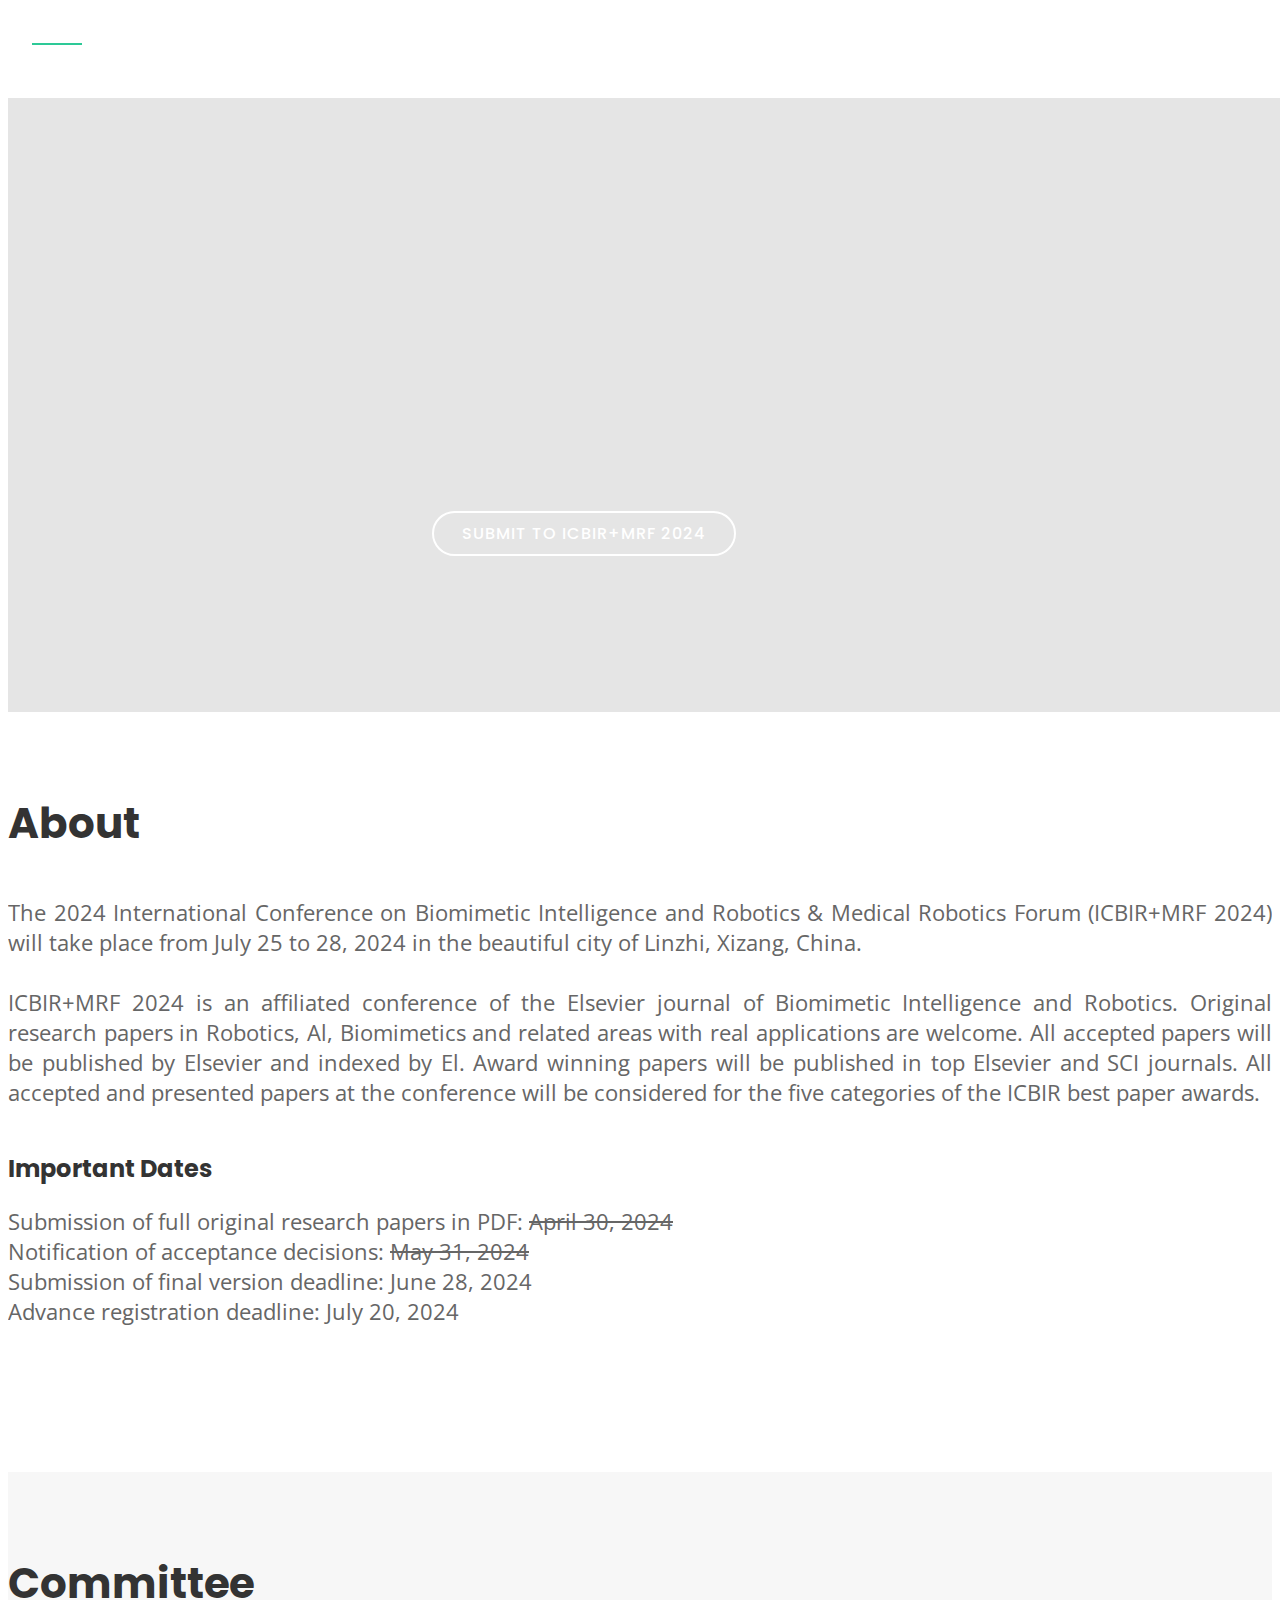
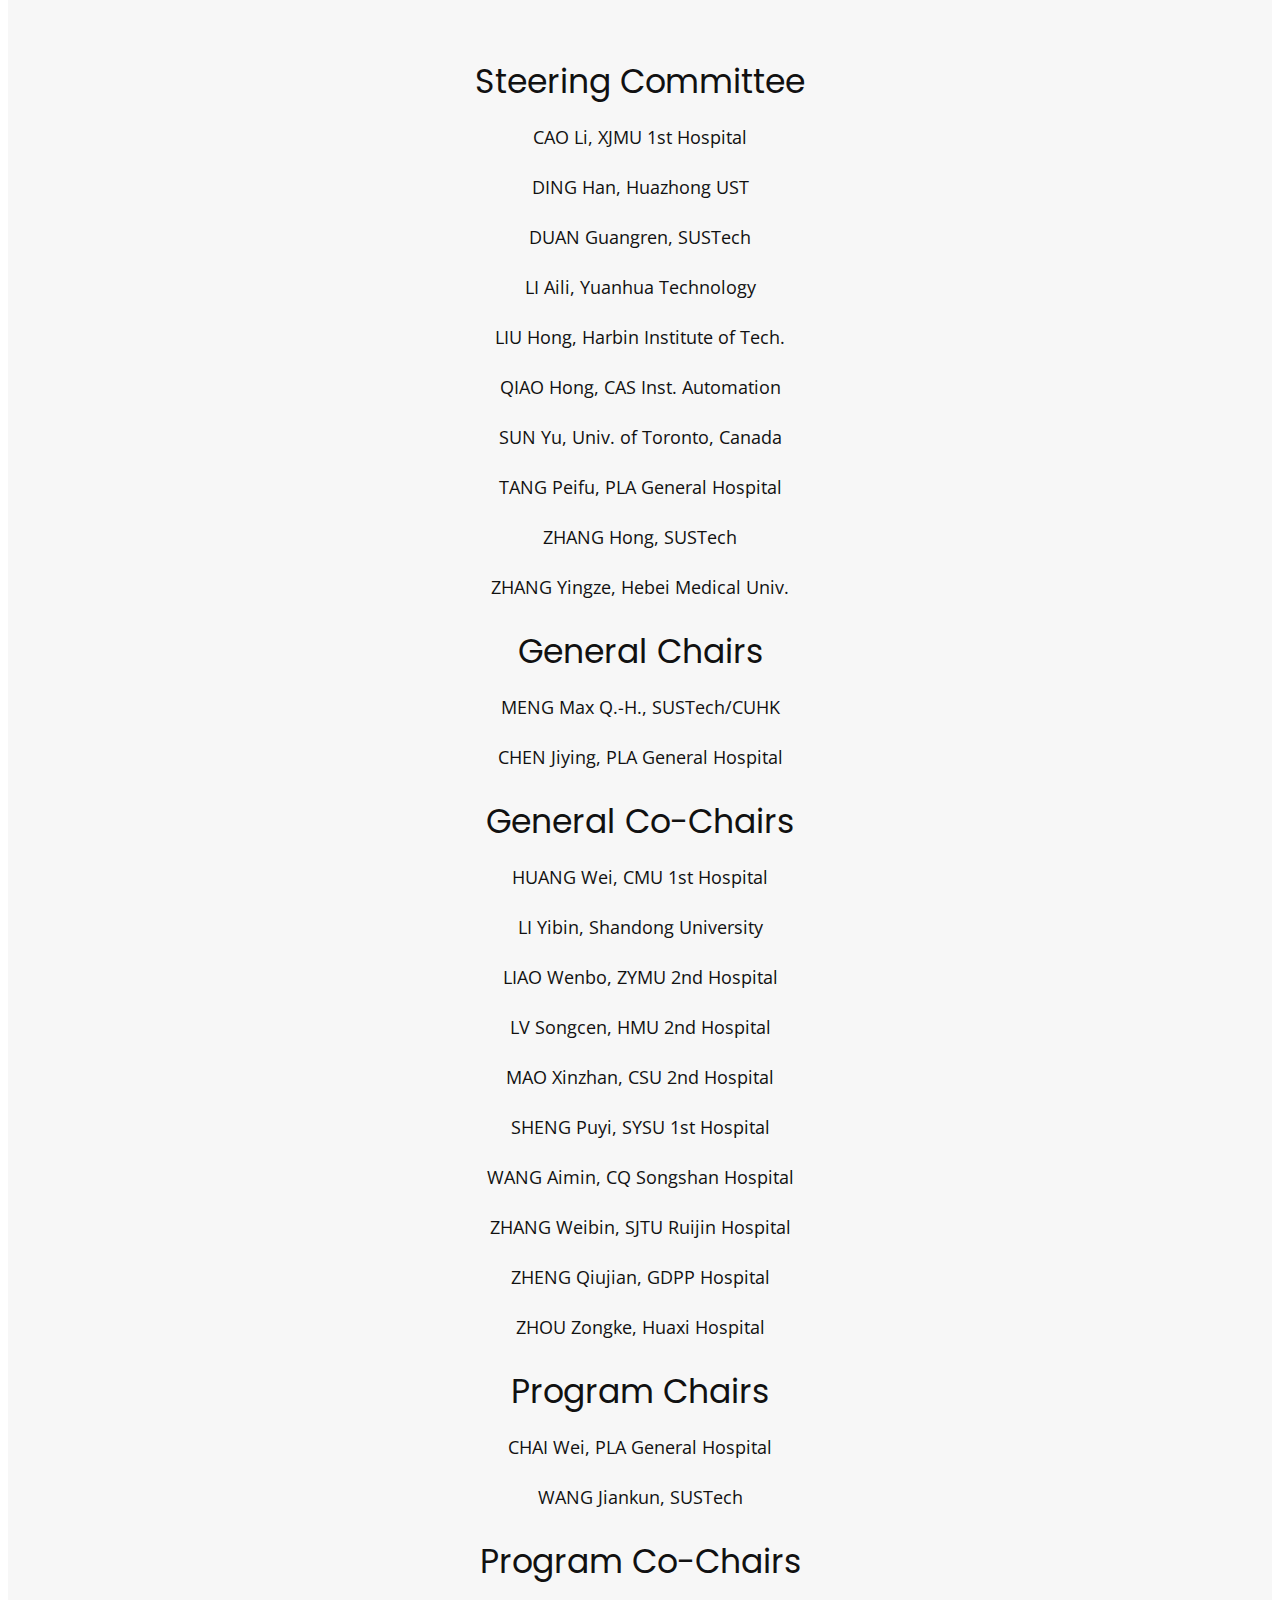
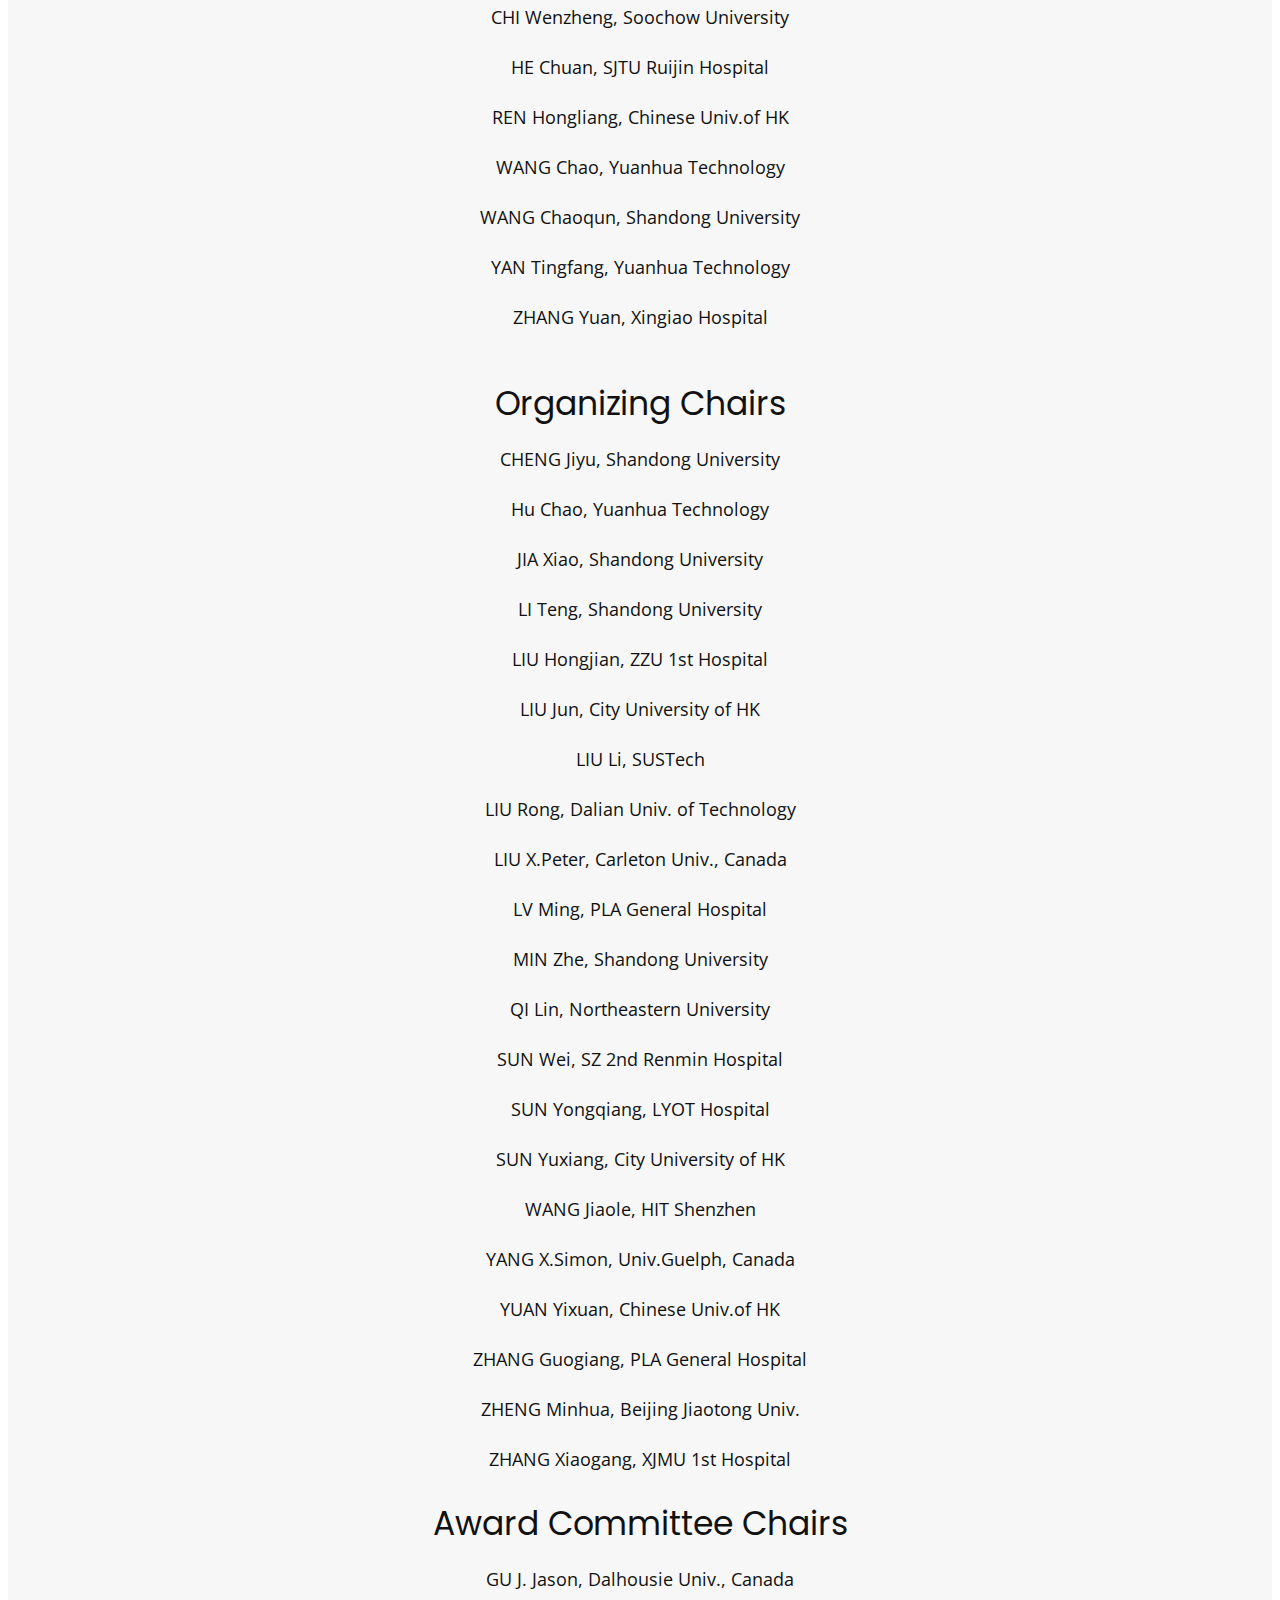
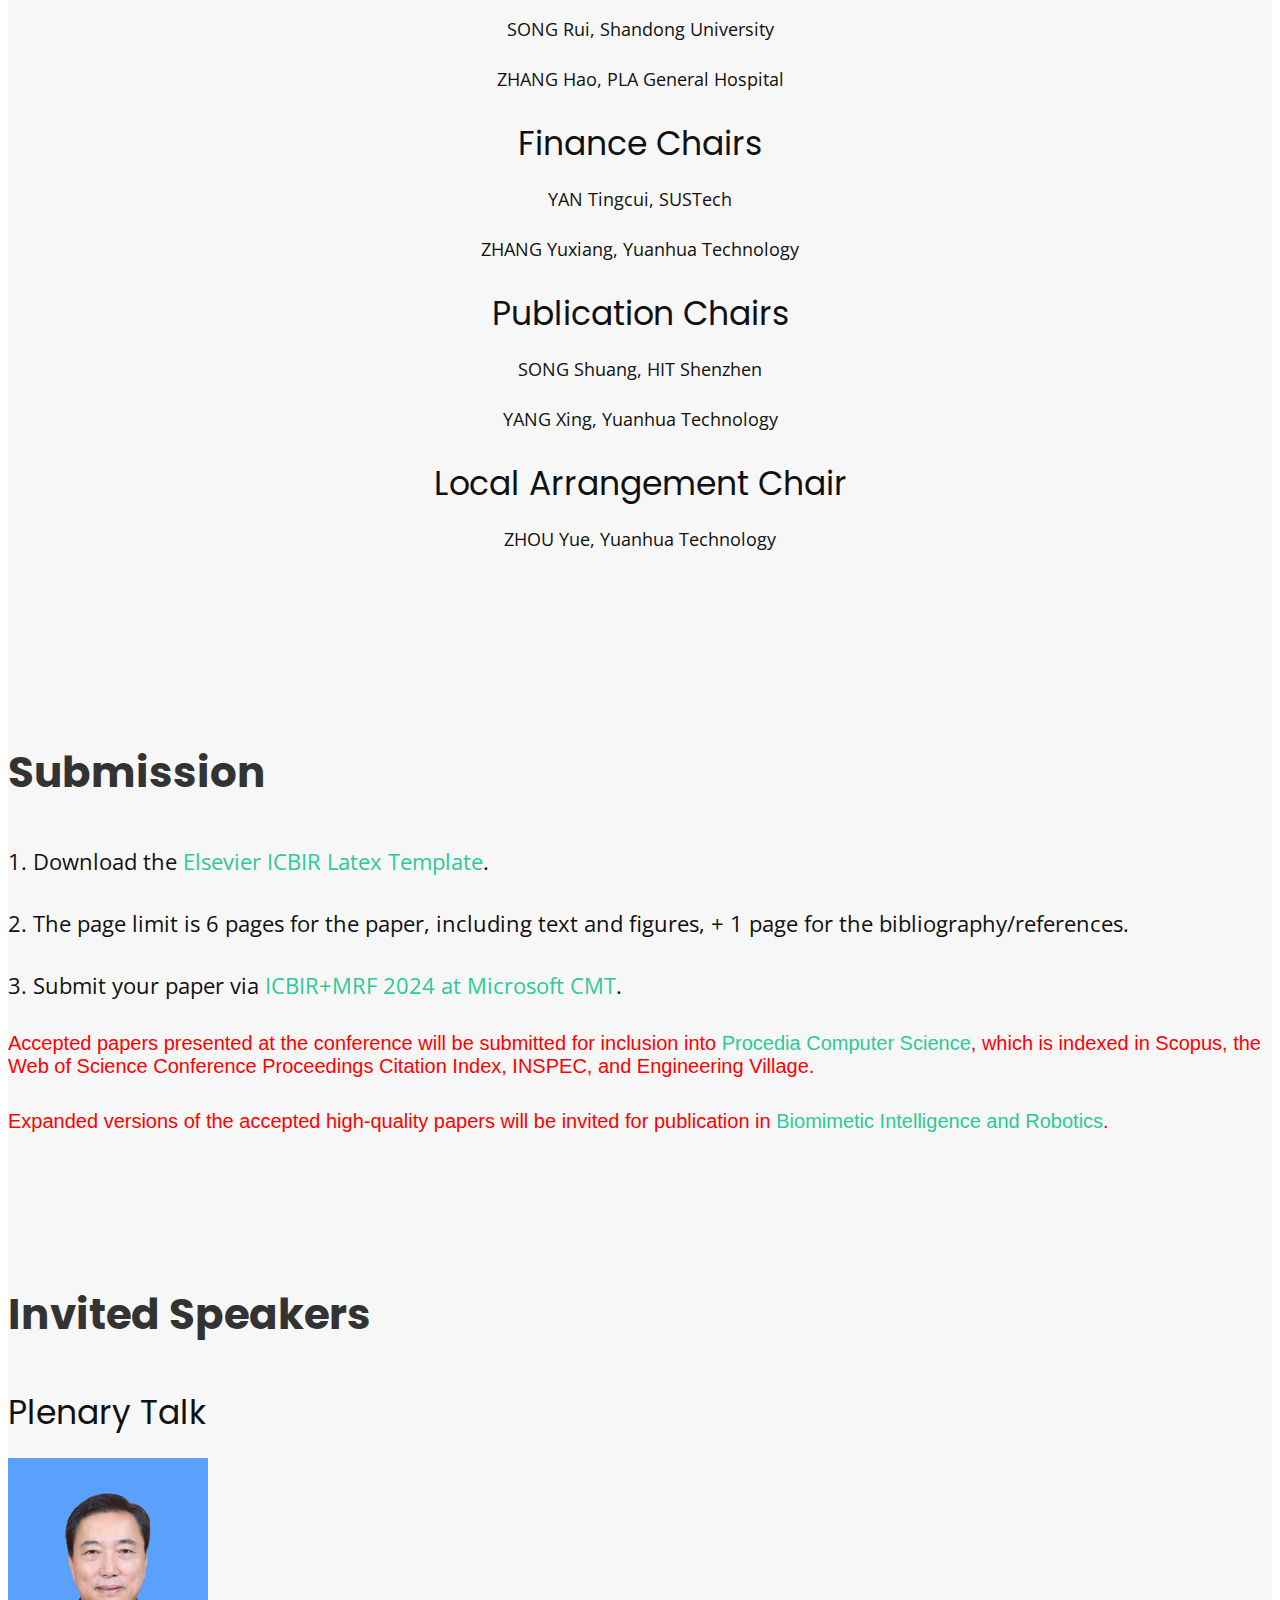
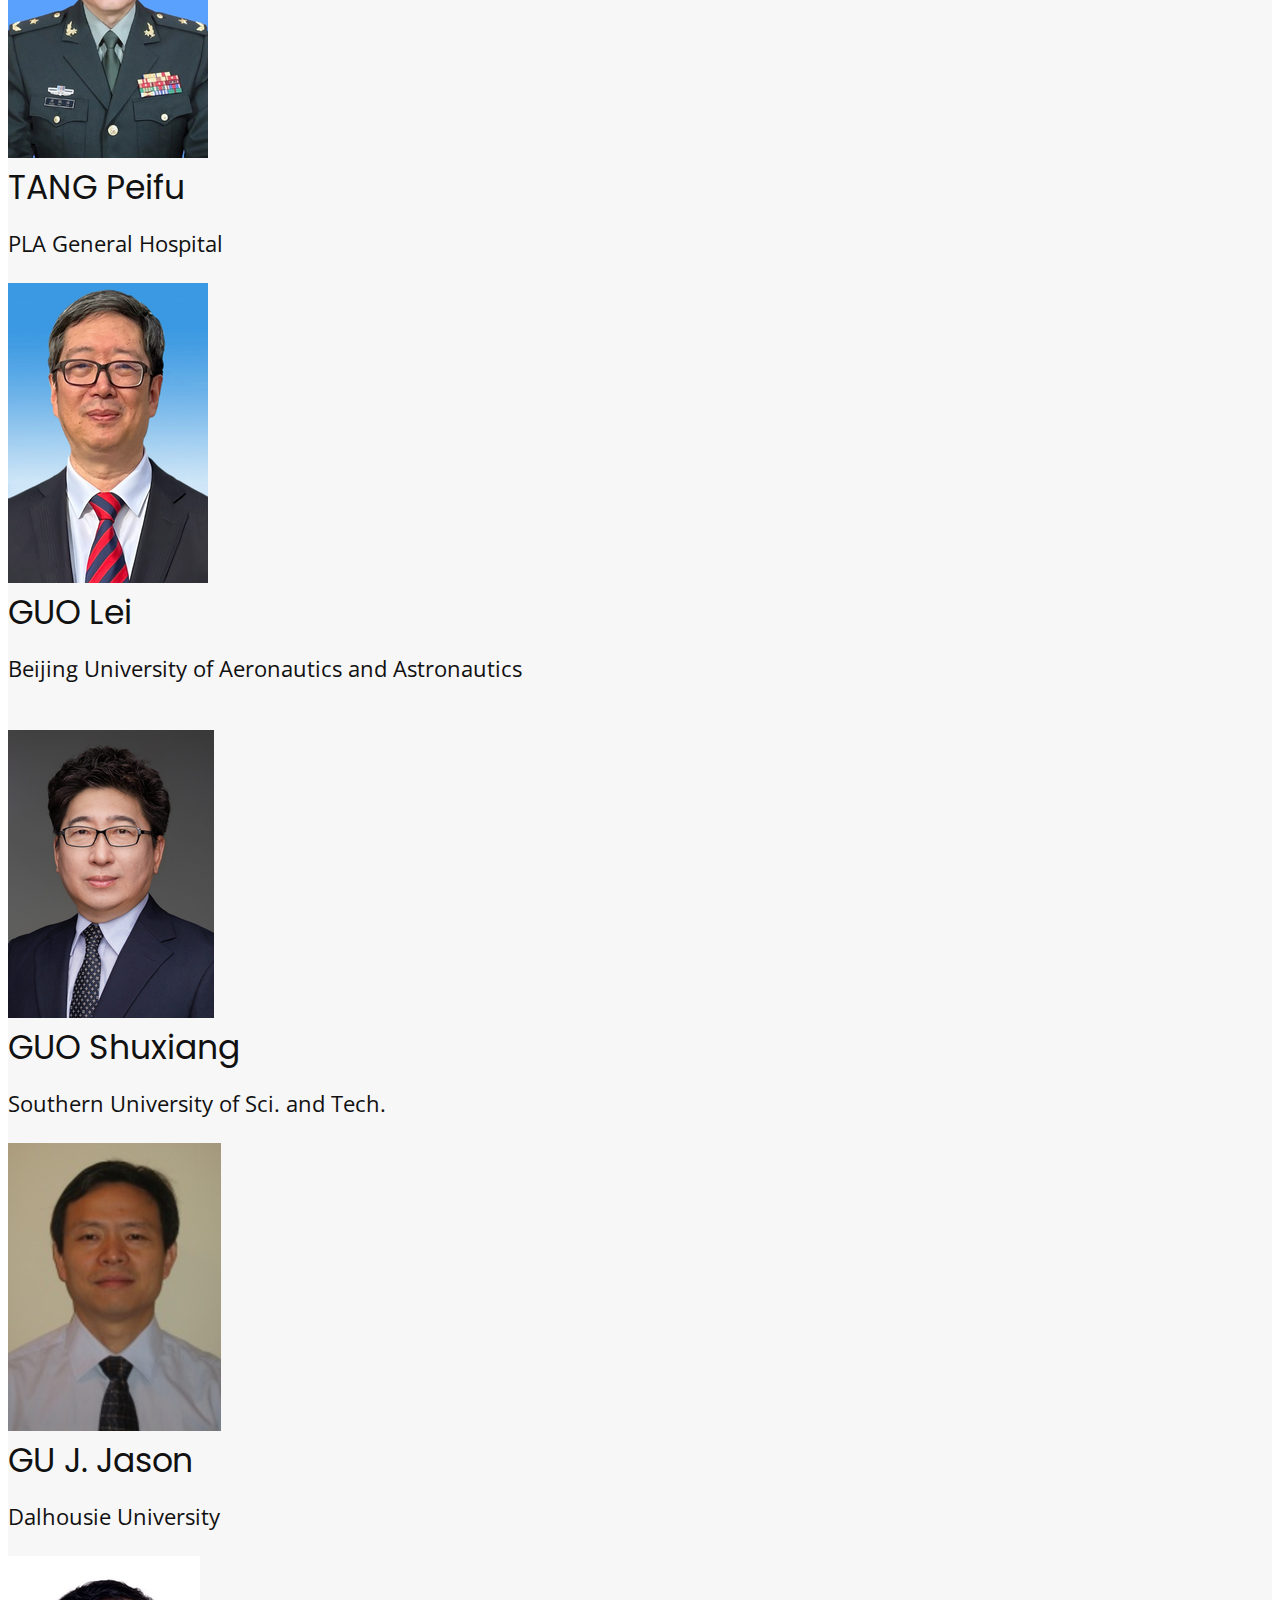
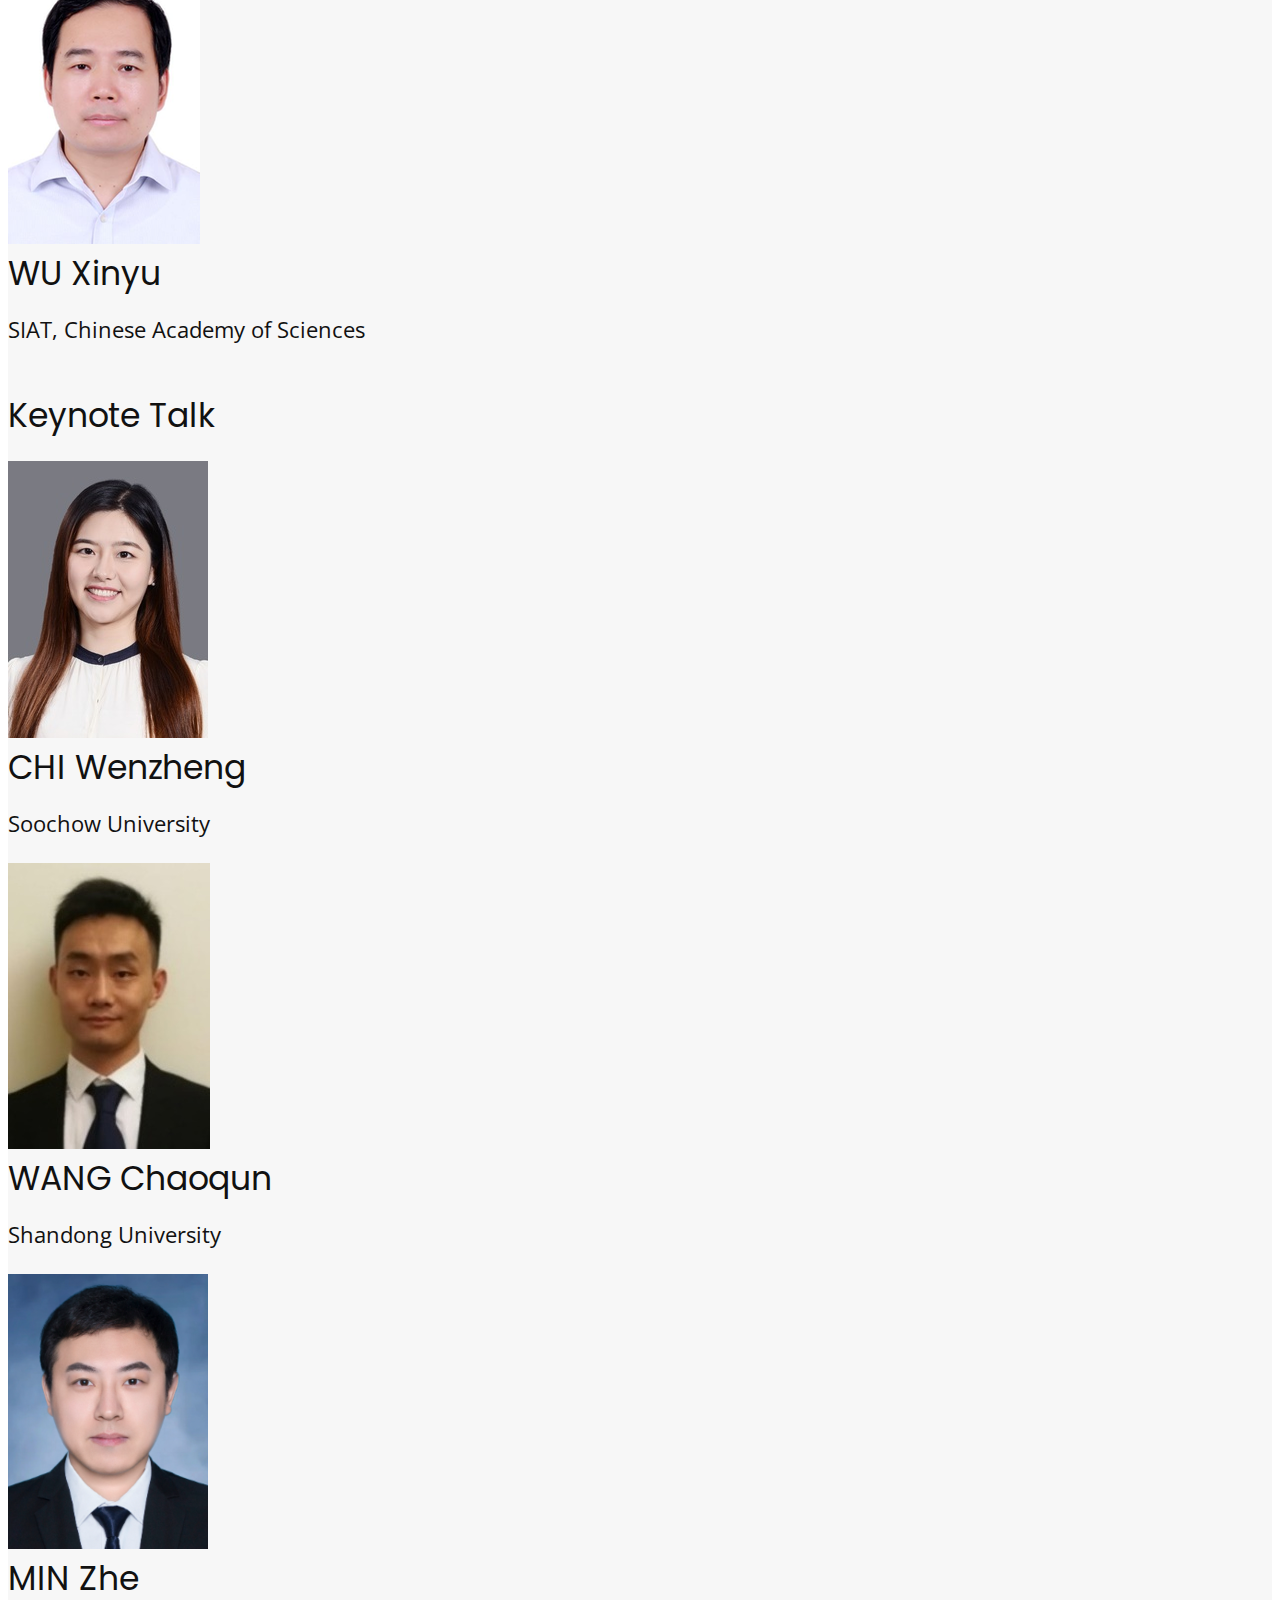
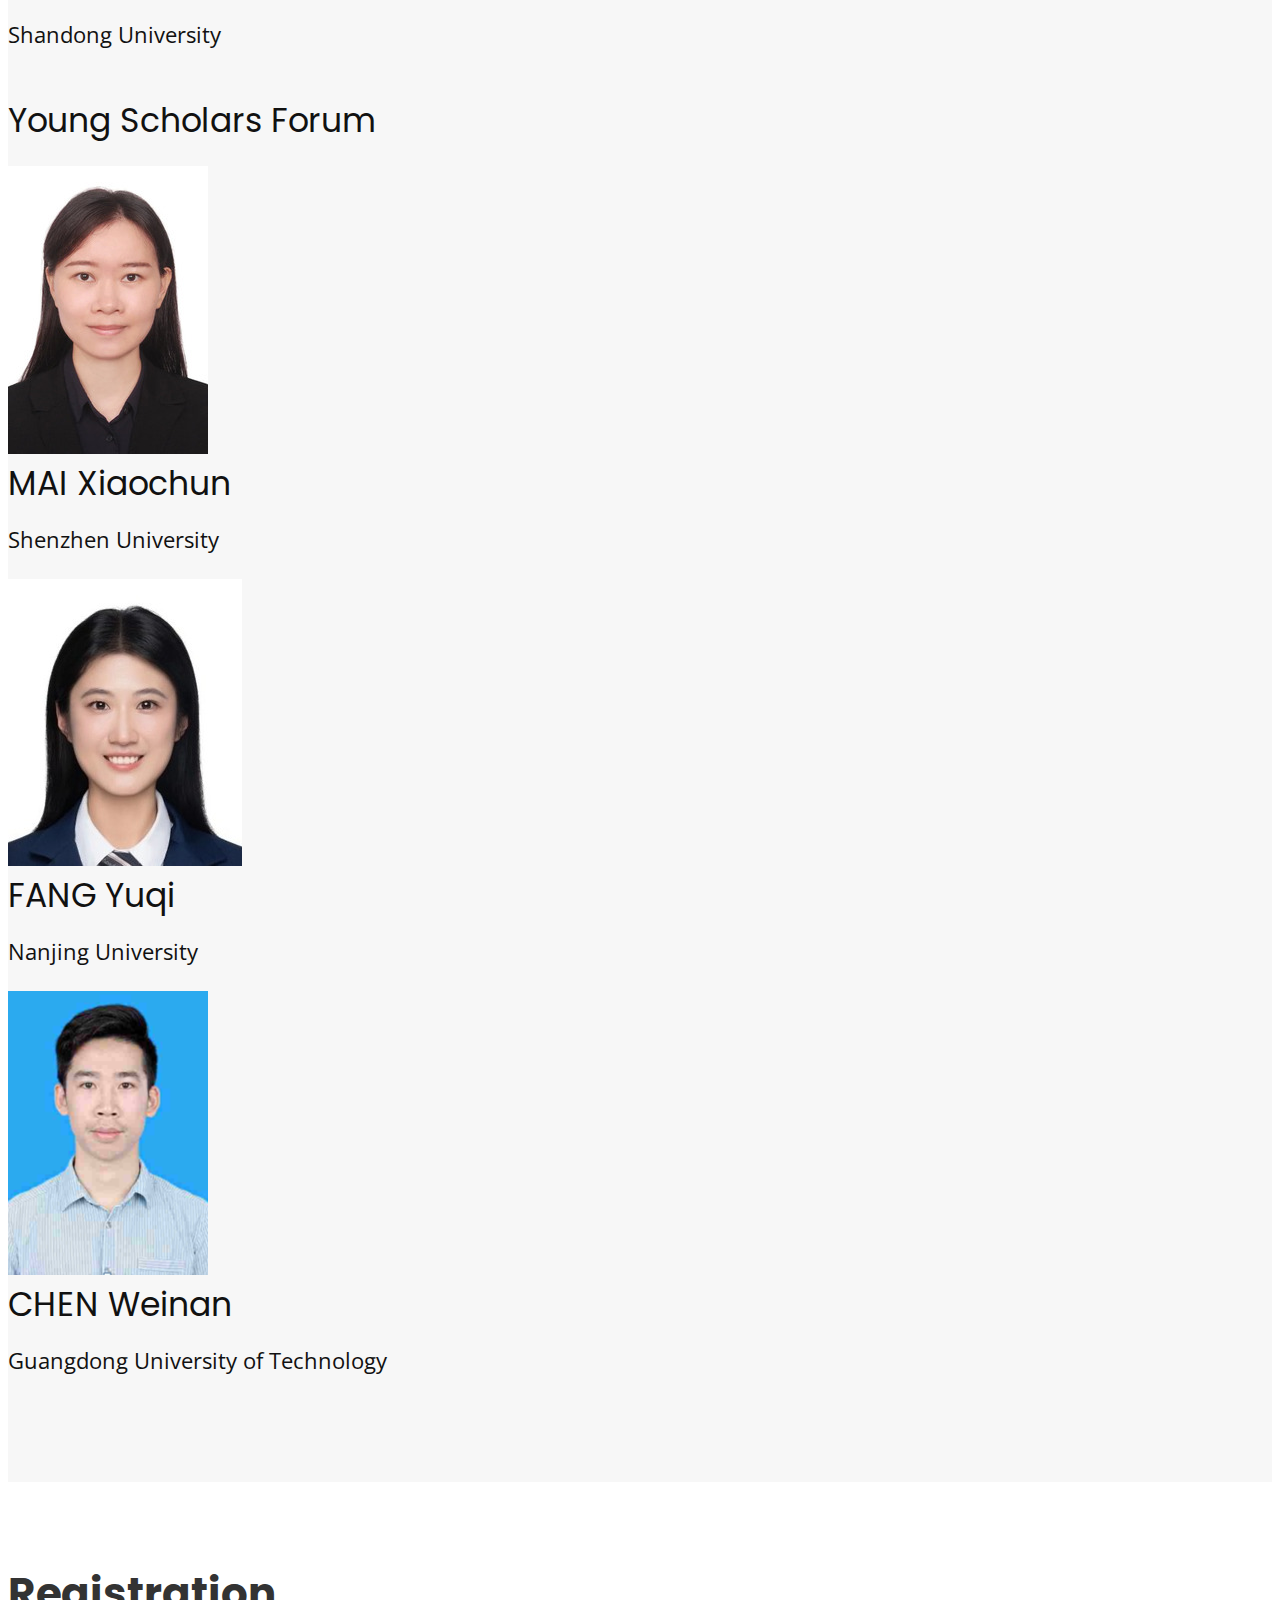
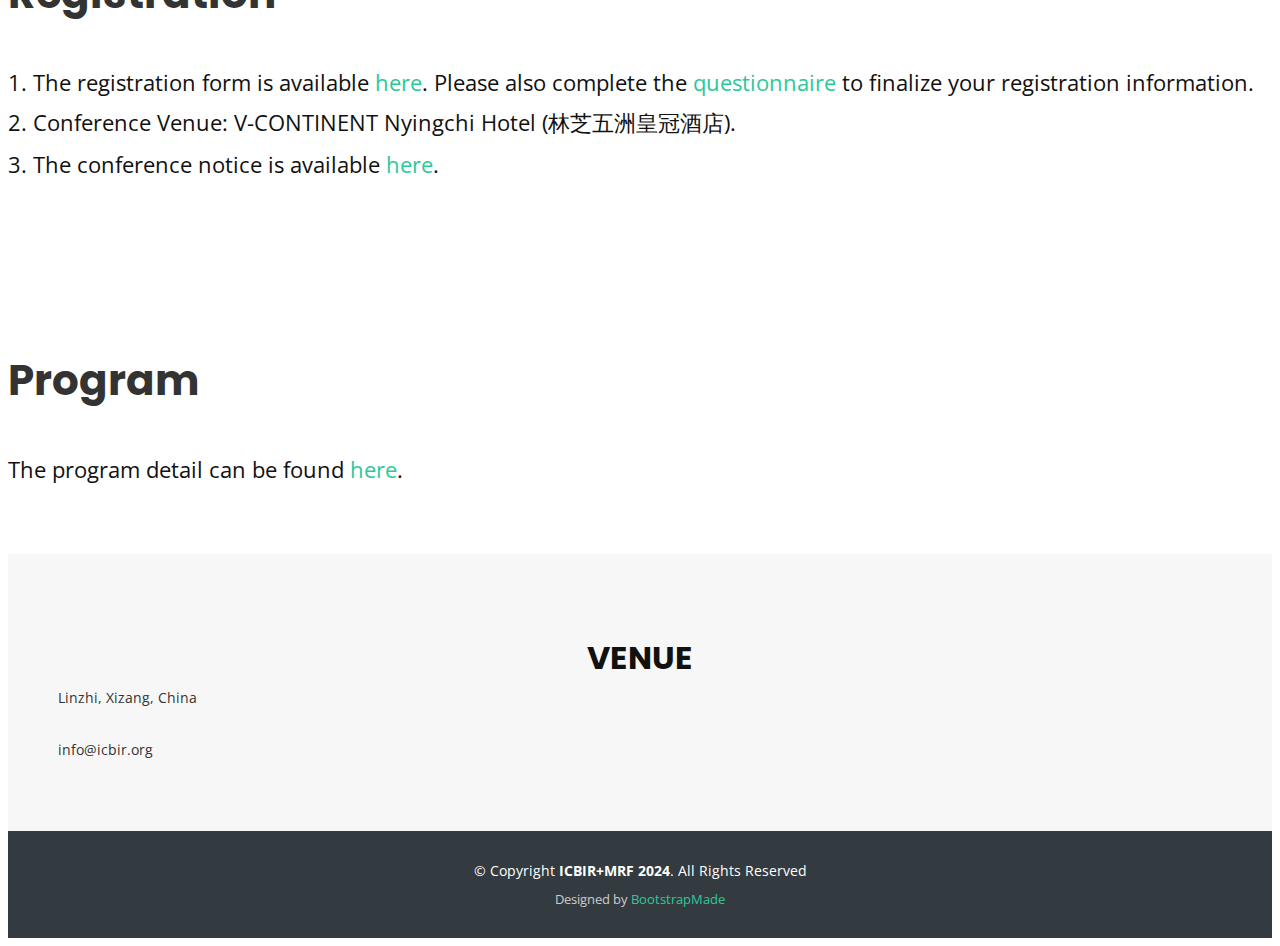
==== index.html @ 7a76e8e9 "program-new" ====
<!DOCTYPE html>
<html lang="en">

	<head>
		
		<meta charset="utf-8">
		<meta content="width=device-width, initial-scale=1.0" name="viewport">
		<title>ICBIR+MRF 2024</title>
		<meta content="" name="description">
		<meta content="" name="keywords">

		<!-- Favicons -->
		<link href="assets/img/favicon.png" rel="icon">
		<link href="assets/img/apple-touch-icon.png" rel="apple-touch-icon">

		<!-- Google Fonts -->
		<link href="https://fonts.googleapis.com/css?family=Open+Sans:300,300i,400,400i,700,700i|Poppins:300,400,500,700" rel="stylesheet">

		<!-- Vendor CSS Files -->

		<script src="assets/vendor/bootstrap/js/bootstrap.min.js"></script>
		<script src="assets/vendor/bootstrap/js/jquery.js"></script>

		<link href="assets/vendor/aos/aos.css" rel="stylesheet">
		<link href="assets/vendor/bootstrap/css/bootstrap.min.css" rel="stylesheet">
		<link href="assets/vendor/bootstrap-icons/bootstrap-icons.css" rel="stylesheet">
		<link href="assets/vendor/boxicons/css/boxicons.min.css" rel="stylesheet">
		<link href="assets/vendor/glightbox/css/glightbox.min.css" rel="stylesheet">
		<link href="assets/vendor/swiper/swiper-bundle.min.css" rel="stylesheet">

		<!-- Template Main CSS File -->
		<link href="assets/css/style.css" rel="stylesheet">

		<!-- =======================================================
  * Template Name: Regna - v4.7.0
  * Template URL: https://bootstrapmade.com/regna-bootstrap-onepage-template/
  * Author: BootstrapMade.com
  * License: https://bootstrapmade.com/license/
  ======================================================== -->
	</head>

	<body>
		<!-- ======= Header ======= -->
		<header id="header" class="fixed-top d-flex align-items-center header-transparent">
			<div class="container d-flex align-items-center justify-content-center">
		
			<!-- Logo removed from here -->
		
			<nav id="navbar" class="navbar">
				<ul>
				<li><a class="nav-link scrollto active" href="#home">Home</a></li>
				<li><a class="nav-link scrollto" href="#about">About</a></li>
				<li><a class="nav-link scrollto" href="#committee">Committee</a></li>
				<li><a class="nav-link scrollto" href="#submission">Submission</a></li>
				<li><a class="nav-link scrollto" href="#InvitedSpeakers">Invited Speakers</a></li>
				<li><a class="nav-link scrollto" href="#registration">Registration</a></li>
				<li><a class="nav-link scrollto" href="#program">Program</a></li>
				<li><a class="nav-link scrollto" href="#venue">Venue</a></li>

				<li class="dropdown"><a href="#"><span>Past Proceedings</span> <i class="bi bi-chevron-down"></i></a>
					<ul>
					  <li><a href="2023/">2023</a></li>
					  <li><a href="2022/">2022</a></li>
					</ul>
				  </li>
				</ul>
				<i class="bi bi-list mobile-nav-toggle"></i>
			</nav>
			<!-- .navbar -->
			</div>
		</header>
		<!-- End Header -->
		
		<!-- ======= home Section ======= -->
		<section id="home">
			
			<div class="home-container" data-aos="zoom-in" data-aos-delay="100">
				<!-- <h1>International Conference on Biomimetic Intelligence and Robotics</h1>
				<h1>& Medical Robotics Forum</h1>
				<h2>July 25-28, 2024, Linzhi, Xizang, China</h2> -->
				<a href="#submission" class="btn-get-started">Submit to ICBIR+MRF 2024</a>
			</div>

			<!-- Only one -->
			<!-- <div id="carouselExampleIndicators" class="carousel mycarousel">
				<div class="carousel-inner">
					<div class="carousel-item active">
						<img src="assets/img/2.jpg" alt="...">
					</div>
				</div>
			</div> -->
			<!-- End only one -->

		</section>
		<!-- End home Section -->

		<main id="main">

			<!-- ======= About Section ======= -->
			<section id="about">
				<div class="container" data-aos="fade-up">
					<div class="row about-container">

						<h2>About</h2>
						<br>
						<div class="col-lg-12 content order-lg-1 order-2">
							<!-- <h2 class="title">Few Words About Us</h2> -->
							<p style="text-align:justify">
								The 2024 International Conference on Biomimetic Intelligence and Robotics & Medical Robotics Forum (ICBIR+MRF 2024) will take place from July 25 to 28, 2024 in the beautiful city of Linzhi, Xizang, China.
							<p style="text-align:justify">
								ICBIR+MRF 2024 is an affiliated conference of the Elsevier journal of Biomimetic Intelligence and Robotics. Original research papers in Robotics, Al, Biomimetics and related areas with real applications are welcome. All accepted papers will be published by Elsevier and indexed by El. Award winning papers will be published in top Elsevier and SCI journals. All accepted and presented papers at the conference will be considered for the five categories of the ICBIR best paper awards.						</div>
						<!-- <div class="col-lg-6 background order-lg-2 order-1" data-aos="fade-left" data-aos-delay="100"></div> -->
					</div>

					<br>
					<br>

					<div class="row about-container">

						<div class="col-lg-12 content order-lg-1 order-2">
							<h3>Important Dates</h3>

							<!-- <p>
              Important Dates:
            </p> -->

							<p>
								Submission of full original research papers in PDF: <del>April 30, 2024</del>
								<br> 
								Notification of acceptance decisions: <del>May 31, 2024</del>
								<br> Submission of final version deadline: June 28, 2024
								<br> Advance registration deadline: July 20, 2024
							</p>
						</div>

						<!-- <div class="col-lg-6 background order-lg-2 order-1" data-aos="fade-left" data-aos-delay="100"></div> -->
					</div>

					<br>
					<br>
					<div class="col-lg-12">
						<img src="assets/img/ICBIR+MRF2024Logos.png" class="img-fluid" alt="">

					</div>

				</div>
			</section>
			<!-- End About Section -->

			<!-- ======= committee Section ======= -->
			<section id="committee">
			<div class="container" data-aos="fade-up">
				<h2>Committee</h2>
				<br>
				<div class="row">
				<div class="col">
				<h3 align="center">Steering Committee</h3>
				<p> CAO Li, XJMU 1st Hospital</p>
				<p> DING Han, Huazhong UST </p>
				<p> DUAN Guangren, SUSTech </p>
				<p> LI Aili, Yuanhua Technology</p>
				<p> LIU Hong, Harbin Institute of Tech. </p>
				<p> QIAO Hong, CAS Inst. Automation </p>
				<p> SUN Yu, Univ. of Toronto, Canada </p>
				<p> TANG Peifu, PLA General Hospital </p>
				<p> ZHANG Hong, SUSTech </p>
				<p> ZHANG Yingze, Hebei Medical Univ. </p>
				</div>
				<div class="col">
				<h3 align="center">General Chairs</h3>
				<p> MENG Max Q.-H., SUSTech/CUHK</p>
				<p> CHEN Jiying, PLA General Hospital</p>
				<h3 align="center">General Co-Chairs</h3>
				<p> HUANG Wei, CMU 1st Hospital </p>
				<p> LI Yibin, Shandong University </p>
				<p> LIAO Wenbo, ZYMU 2nd Hospital </p>
				<p> LV Songcen, HMU 2nd Hospital </p>
				<p> MAO Xinzhan, CSU 2nd Hospital </p>
				<p> SHENG Puyi, SYSU 1st Hospital </p>
				<p> WANG Aimin, CQ Songshan Hospital </p>
				<p> ZHANG Weibin, SJTU Ruijin Hospital </p>
				<p> ZHENG Qiujian, GDPP Hospital </p>
				<p> ZHOU Zongke, Huaxi Hospital </p>
				</div>
				<div class="col">
				<h3 align="center">Program Chairs</h3>
				<p> CHAI Wei, PLA General Hospital</p>
				<p> WANG Jiankun, SUSTech</p>
				<h3 align="center">Program Co-Chairs</h3>
				<p> CHI Wenzheng, Soochow University</p>
				<p> HE Chuan, SJTU Ruijin Hospital</p>
				<p> REN Hongliang, Chinese Univ.of HK </p>
				<p> WANG Chao, Yuanhua Technology </p>
				<p> WANG Chaoqun, Shandong University </p>
				<p> YAN Tingfang, Yuanhua Technology </p>
				<p> ZHANG Yuan, Xingiao Hospital </p>
				</div>
				</div>
				<br>
				<div class="row">
				<div class="col">
				<h3 align="center">Organizing Chairs</h3>
				<p> CHENG Jiyu, Shandong University </p>
				<p> Hu Chao, Yuanhua Technology </p>
				<p> JIA Xiao, Shandong University </p>
				<p> LI Teng, Shandong University </p>
				<p> LIU Hongjian, ZZU 1st Hospital </p>
				<p> LIU Jun, City University of HK </p>
				<p> LIU Li, SUSTech </p>
				<p> LIU Rong, Dalian Univ. of Technology </p>
				<p> LIU X.Peter, Carleton Univ., Canada</p>
				<p> LV Ming, PLA General Hospital </p>
				<p> MIN Zhe, Shandong University </p>
				<p> QI Lin, Northeastern University </p>
				<p> SUN Wei, SZ 2nd Renmin Hospital</p>
				<p> SUN Yongqiang, LYOT Hospital </p>
				<p> SUN Yuxiang, City University of HK </p>
				<p> WANG Jiaole, HIT Shenzhen </p>
				<p> YANG X.Simon, Univ.Guelph, Canada </p>
				<p> YUAN Yixuan, Chinese Univ.of HK </p>
				<p> ZHANG Guogiang, PLA General Hospital</p>
				<p> ZHENG Minhua, Beijing Jiaotong Univ. </p>
				<p> ZHANG Xiaogang, XJMU 1st Hospital </p>
				</div>
				<div class="col">
				<h3 align="center">Award Committee Chairs</h3>
				<p> GU J. Jason, Dalhousie Univ., Canada </p>
				<p> SONG Rui, Shandong University </p>
				<p> ZHANG Hao, PLA General Hospital </p>

				<h3 align="center">Finance Chairs</h3>
				<p> YAN Tingcui, SUSTech </p>
				<p> ZHANG Yuxiang, Yuanhua Technology </p>

				<h3 align="center">Publication Chairs</h3>
				<p> SONG Shuang, HIT Shenzhen </p>
				<p> YANG Xing, Yuanhua Technology </p>

				<h3 align="center">Local Arrangement Chair</h3>
				<p> ZHOU Yue, Yuanhua Technology </p>
				</div>
				</div>
				<br>
			</div>
			</section>
			<!-- End committee Section -->

			<!-- ======= submission Section ======= -->
			<section id="submission">
				<div class="container" data-aos="fade-up">
					<h2 class="section-title">Submission</h2>
					<br>
					<div class="row">
						<p> 1. Download the <a href="../Template_PROCS_ICBIR 2024.zip">Elsevier ICBIR Latex Template</a>.
						</p>
						<br>
						<p> 2. The page limit is 6 pages for the paper, including text and figures, + 1 page for the bibliography/references.
						</p>
						<br>
						<p> 3. Submit your paper via <a href="https://cmt3.research.microsoft.com/ICBIR2024">ICBIR+MRF 2024 at Microsoft CMT</a>.
						</p>
						<br>
						<p style="font-family:arial;color:red;font-size:20px;"> Accepted papers presented at the conference will be submitted for inclusion into
							<a href="https://www.journals.elsevier.com/procedia-computer-science">Procedia Computer Science</a>, which is indexed in Scopus, the Web of Science Conference Proceedings Citation Index, INSPEC, and Engineering Village.
						</p>
						<br>
						<p style="font-family:arial;color:red;font-size:20px;"> Expanded versions of the accepted high-quality papers will be invited for publication in
							<a href="https://www.journals.elsevier.com/biomimetic-intelligence-and-robotics">Biomimetic Intelligence and Robotics</a>.
						</p>
					</div>

				</div>
			</section>
			<!-- End submission Section -->

			<!-- ======= InvitedSpeakers Section ======= -->
			<section id="InvitedSpeakers">
				<div class="container" data-aos="fade-up">
					<h2>Invited Speakers</h2>
					<br>
					
					<!-- Plenary Talk Section -->
					<h3>Plenary Talk</h3>
					<div class="row justify-content-center">
						<div class="col-md-5 d-flex flex-column align-items-center">
							<img src="assets/img/tang-peifu.png" class="img-fluid" alt="">
							<h3>TANG Peifu</h3>
							<p>PLA General Hospital</p>
						</div>
						<div class="col-md-5 d-flex flex-column align-items-center">
							<img src="assets/img/guo-lei.png" class="img-fluid" alt="">
							<h3>GUO Lei</h3>
							<p>Beijing University of Aeronautics and Astronautics</p>
						</div>
					</div>
					<br>

					<!-- Other Invited Speakers Section -->
					<div class="row justify-content-center">
						<div class="col-md-4 d-flex flex-column align-items-center">
							<img src="assets/img/guo shuxiang.png" class="img-fluid" alt="">
							<h3>GUO Shuxiang</h3>
							<p>Southern University of Sci. and Tech.</p>
						</div>
						<div class="col-md-4 d-flex flex-column align-items-center">
							<img src="assets/img/jason gu.png" class="img-fluid" alt="">
							<h3>GU J. Jason</h3>
							<p>Dalhousie University</p>
						</div>
						<div class="col-md-4 d-flex flex-column align-items-center">
							<img src="assets/img/wu-xinyu.png" class="img-fluid" alt="">
							<h3>WU Xinyu</h3>
							<p>SIAT, Chinese Academy of Sciences</p>
						</div>
					</div>
					<br>

					<!-- Keynote Talk Section -->
					<h3>Keynote Talk</h3>
					<div class="row justify-content-center">
						<div class="col-md-4 d-flex flex-column align-items-center">
							<img src="assets/img/wenzheng.jpg" class="img-fluid" alt="">
							<h3>CHI Wenzheng</h3>
							<p>Soochow University</p>
						</div>
						<div class="col-md-4 d-flex flex-column align-items-center">
							<img src="assets/img/chaoqun.jpeg" class="img-fluid" alt="">
							<h3>WANG Chaoqun</h3>
							<p>Shandong University</p>
						</div>
						<div class="col-md-4 d-flex flex-column align-items-center">
							<img src="assets/img/minzhe.png" class="img-fluid" alt="">
							<h3>MIN Zhe</h3>
							<p>Shandong University</p>
						</div>
					</div>
					<br>

					<!-- Young Scholars Forum Section -->
					<h3>Young Scholars Forum</h3>
					<div class="row justify-content-center">
						<div class="col-md-4 d-flex flex-column align-items-center">
							<img src="assets/img/xiaochun.jpg" class="img-fluid" alt="">
							<h3>MAI Xiaochun</h3>
							<p>Shenzhen University</p>
						</div>
						<div class="col-md-4 d-flex flex-column align-items-center">
							<img src="assets/img/yuqi.jpg" class="img-fluid" alt="">
							<h3>FANG Yuqi</h3>
							<p>Nanjing University</p>
						</div>
						<div class="col-md-4 d-flex flex-column align-items-center">
							<img src="assets/img/weinan.png" class="img-fluid" alt="">
							<h3>CHEN Weinan</h3>
							<p>Guangdong University of Technology</p>
						</div>
					</div>
					<br>

				</div>
			</section>
			<!-- End Speakers Section -->

			<!-- ======= registration Section ======= -->
			<section id="registration" class="registration">
				<div class="container" data-aos="fade-up">
					<h2 class="section-title">Registration</h2>
					<br>
					<p> 1. The registration form is available <a href="./2024 ICBIR+MRF Registration Form.pdf">here</a>. Please also complete the <a href="https://wj.qq.com/s2/14710796/7c1b/">questionnaire</a> to finalize your registration information.
					</p>
					<p> 2. Conference Venue: V-CONTINENT Nyingchi Hotel (林芝五洲皇冠酒店).
					</p>
					<p> 3. The conference notice is available <a href="./Conference Notice.pdf">here</a>.
					</p>
				</div>
			</section>
			<!-- End registration Section -->

			<section id="program">
				<div class="container" data-aos="fade-up">
					<h2 class="section-title">Program</h2>
					<br>
					<p> The program detail can be found <a href="./2024-Program-0715-new.pdf">here</a>.
					</p>
				</div>
			</section>

			<!-- ======= venue Section ======= -->
			<section id="venue">
				<div class="container">
					<div class="section-header">
						<h3 class="section-title">Venue</h3>
					</div>
				</div>

				<!-- Uncomment below if you wan to use dynamic maps -->
				<!-- <iframe src="https://www.google.com/maps/embed?pb=!1m18!1m12!1m3!1d230334.20844689978!2d100.09071770395546!3d25.57259806964067!2m3!1f0!2f0!3f0!3m2!1i1024!2i768!4f13.1!3m3!1m2!1s0x3727b8a355da57b7%3A0xdc4ea8f6c9d7b856!2z5Lit5Zu95LqR5Y2X55yB5aSn55CG55m95peP6Ieq5rK75bee!5e0!3m2!1szh-CN!2sus!4v1655100405504!5m2!1szh-CN!2sus" width="100%" height="380" frameborder="0" style="border:0" allowfullscreen></iframe> -->
				<div class="container mt-5">
					<div class="row justify-content-center">

						<div class="col-lg-3 col-md-4">

							<div class="info">
								<div>
									<i class="bi bi-geo-alt"></i>
									<p>Linzhi, Xizang, China</p>
								</div>

								<div>
									<i class="bi bi-envelope"></i>
									<p>info@icbir.org</p>
								</div>

								<!--div-->
								<!--i class="bi bi-phone"-->
								<!--/i-->
								<!--p>+86 xxxxxxxxx</p-->
								<!--/div-->
							</div>

						</div>

					</div>

				</div>
			</section>
			<!-- End venue Section -->

		</main>
		<!-- End #main -->

		<!-- ======= Footer ======= -->
		<footer id="footer">
			<div class="footer-top">
				<div class="container">

				</div>
			</div>

			<div class="container">
				<div class="copyright">
					&copy; Copyright <strong>ICBIR+MRF 2024</strong>. All Rights Reserved
				</div>
				<div class="credits">
					<!--
        All the links in the footer should remain intact.
        You can delete the links only if you purchased the pro version.
        Licensing information: https://bootstrapmade.com/license/
        Purchase the pro version with working PHP/AJAX venue form: https://bootstrapmade.com/buy/?theme=Regna
      -->
					Designed by
					<a href="https://bootstrapmade.com/">BootstrapMade</a>
				</div>
			</div>
		</footer>
		<!-- End Footer -->

		<a href="#" class="back-to-top d-flex align-items-center justify-content-center"><i class="bi bi-arrow-up-short"></i></a>

		<!-- Vendor JS Files -->
		<script src="assets/vendor/purecounter/purecounter.js"></script>
		<script src="assets/vendor/aos/aos.js"></script>
		<script src="assets/vendor/bootstrap/js/bootstrap.bundle.min.js"></script>
		<script src="assets/vendor/glightbox/js/glightbox.min.js"></script>
		<script src="assets/vendor/isotope-layout/isotope.pkgd.min.js"></script>
		<script src="assets/vendor/swiper/swiper-bundle.min.js"></script>
		<script src="assets/vendor/php-email-form/validate.js"></script>

		<!-- Template Main JS File -->
		<script src="assets/js/main.js"></script>

	</body>

</html>
---- assets/css/style.css ----
/**
* Template Name: Regna - v4.7.0
* Template URL: https://bootstrapmade.com/regna-bootstrap-onepage-template/
* Author: BootstrapMade.com
* License: https://bootstrapmade.com/license/
*/

/*--------------------------------------------------------------
# General
--------------------------------------------------------------*/
body {
  background: #fff;
  color: #666666;
  
  font-family: "Open Sans", sans-serif;
}

a {
  color: #2dc997;
  text-decoration: none;
}

a:hover, a:active, a:focus {
  color: #2dca98;
  outline: none;
  text-decoration: none;
}

p {
  padding: 0;
  margin: 0 0 30px 0;
}

h1, h2, h3, h4, h5, h6 {
  font-family: "Poppins", sans-serif;
  font-weight: 400;
  margin: 0 0 20px 0;
  padding: 0;
}

/*--------------------------------------------------------------
# Back to top button
--------------------------------------------------------------*/
.back-to-top {
  position: fixed;
  visibility: hidden;
  opacity: 0;
  right: 15px;
  bottom: 15px;
  z-index: 996;
  background: #2dc997;
  width: 40px;
  height: 40px;
  border-radius: 4px;
  transition: all 0.4s;
}
.back-to-top i {
  font-size: 28px;
  color: #fff;
  line-height: 0;
}
.back-to-top:hover {
  background: #49d6a9;
  color: #fff;
}
.back-to-top.active {
  visibility: visible;
  opacity: 1;
}

/*--------------------------------------------------------------
# Disable AOS delay on mobile
--------------------------------------------------------------*/
@media screen and (max-width: 768px) {
  [data-aos-delay] {
    transition-delay: 0 !important;
  }
}
/*--------------------------------------------------------------
# Header
--------------------------------------------------------------*/
#header {
  height: 90px;
  transition: all 0.5s;
  z-index: 997;
  background: rgba(52, 59, 64, 0.9);
}
#header #logo h1 {
  font-size: 32px;
  margin: 0;
  line-height: 1;
  font-family: "Poppins", sans-serif;
  font-weight: 700;
  letter-spacing: 3px;
  text-transform: uppercase;
}
#header #logo h1 a, #header #logo h1 a:hover {
  color: #fff;
}
#header #logo img {
  padding: 0;
  margin: 0;
}
#header.header-transparent {
  background: transparent;
}
#header.header-scrolled {
  background: rgba(52, 59, 64, 0.9);
  height: 70px;
  transition: all 0.5s;
}

.scrolled-offset {
  margin-top: 70px;
}

/*--------------------------------------------------------------
# Navigation Menu
--------------------------------------------------------------*/
/**
* Desktop Navigation 
*/
.navbar {
  padding: 0;
}
.navbar ul {
  margin: 0;
  padding: 0;
  display: flex;
  list-style: none;
  align-items: center;
}
.navbar li {
  position: relative;
}
.navbar > ul > li {
  white-space: nowrap;
  padding: 10px 0 10px 24px;
}
.navbar a, .navbar a:focus {
  display: flex;
  align-items: center;
  justify-content: space-between;
  font-family: "Poppins", sans-serif;
  color: #fff;
  font-size: 14px;
  padding: 0 4px;
  white-space: nowrap;
  transition: 0.3s;
  letter-spacing: 0.4px;
  position: relative;
  text-transform: uppercase;
}
.navbar a i, .navbar a:focus i {
  font-size: 12px;
  line-height: 0;
  margin-left: 5px;
}
.navbar > ul > li > a:before {
  content: "";
  position: absolute;
  width: 100%;
  height: 2px;
  bottom: -6px;
  left: 0;
  background-color: #2dc997;
  visibility: hidden;
  transform: scaleX(0);
  transition: all 0.3s ease-in-out 0s;
}
.navbar a:hover:before, .navbar li:hover > a:before, .navbar .active:before {
  visibility: visible;
  transform: scaleX(1);
}
.navbar a:hover, .navbar .active, .navbar .active:focus, .navbar li:hover > a {
  color: #fff;
}
.navbar .dropdown ul {
  display: block;
  position: absolute;
  left: 24px;
  top: calc(100% + 30px);
  margin: 0;
  padding: 10px 0;
  z-index: 99;
  opacity: 0;
  visibility: hidden;
  background: #fff;
  box-shadow: 0px 0px 30px rgba(127, 137, 161, 0.25);
  transition: 0.3s;
}
.navbar .dropdown ul li {
  min-width: 200px;
}
.navbar .dropdown ul a {
  padding: 10px 20px;
  font-size: 14px;
  text-transform: none;
  color: #666666;
}
.navbar .dropdown ul a i {
  font-size: 12px;
}
.navbar .dropdown ul a:hover, .navbar .dropdown ul .active:hover, .navbar .dropdown ul li:hover > a {
  color: #2dc997;
}
.navbar .dropdown:hover > ul {
  opacity: 1;
  top: 100%;
  visibility: visible;
}
.navbar .dropdown .dropdown ul {
  top: 0;
  left: calc(100% - 30px);
  visibility: hidden;
}
.navbar .dropdown .dropdown:hover > ul {
  opacity: 1;
  top: 0;
  left: 100%;
  visibility: visible;
}
@media (max-width: 1366px) {
  .navbar .dropdown .dropdown ul {
    left: -90%;
  }
  .navbar .dropdown .dropdown:hover > ul {
    left: -100%;
  }
}

/**
* Mobile Navigation 
*/
.mobile-nav-toggle {
  color: #fff;
  font-size: 28px;
  cursor: pointer;
  display: none;
  line-height: 0;
  transition: 0.5s;
}

@media (max-width: 991px) {
  .mobile-nav-toggle {
    display: block;
  }

  .navbar ul {
    display: none;
  }
}
.navbar-mobile {
  position: fixed;
  overflow: hidden;
  top: 0;
  right: 0;
  left: 0;
  bottom: 0;
  background: rgba(77, 77, 77, 0.9);
  transition: 0.3s;
  z-index: 999;
}
.navbar-mobile .mobile-nav-toggle {
  position: absolute;
  top: 15px;
  right: 15px;
}
.navbar-mobile ul {
  display: block;
  position: absolute;
  top: 55px;
  right: 15px;
  bottom: 15px;
  left: 15px;
  padding: 10px 0;
  background-color: #fff;
  overflow-y: auto;
  transition: 0.3s;
}
.navbar-mobile > ul > li {
  padding: 0;
}
.navbar-mobile a:hover:before, .navbar-mobile li:hover > a:before, .navbar-mobile .active:before {
  visibility: hidden;
}
.navbar-mobile a, .navbar-mobile a:focus {
  padding: 10px 20px;
  font-size: 15px;
  color: #666666;
}
.navbar-mobile a:hover, .navbar-mobile .active, .navbar-mobile li:hover > a {
  color: #2dc997;
}
.navbar-mobile .getstarted, .navbar-mobile .getstarted:focus {
  margin: 15px;
}
.navbar-mobile .dropdown ul {
  position: static;
  display: none;
  margin: 10px 20px;
  padding: 10px 0;
  z-index: 99;
  opacity: 1;
  visibility: visible;
  background: #fff;
  box-shadow: 0px 0px 30px rgba(127, 137, 161, 0.25);
}
.navbar-mobile .dropdown ul li {
  min-width: 200px;
}
.navbar-mobile .dropdown ul a {
  padding: 10px 20px;
}
.navbar-mobile .dropdown ul a i {
  font-size: 12px;
}
.navbar-mobile .dropdown ul a:hover, .navbar-mobile .dropdown ul .active:hover, .navbar-mobile .dropdown ul li:hover > a {
  color: #2dc997;
}
.navbar-mobile .dropdown > .dropdown-active {
  display: block;
}

/*--------------------------------------------------------------
# home Section
--------------------------------------------------------------*/
#home {
  width: 100vw;
  height: 48vw;
  /* min-height: 40vh; */
  background: url(../img/2.jpg) top center;
  background-size: cover;
  /* background-repeat: no-repeat; */
  position: relative;
}
@media (min-width: 1024px) {
  #home {
    background-attachment: fixed;
  }
}
#home:before {
  content: "";
  background: rgba(0, 0, 0, 0.1);
  position: absolute;
  bottom: 0;
  top: 0;
  left: 0;
  right: 0;
}
#home .home-container {
  position: absolute;
  bottom: 0;
  top: 20vw;
  left: -10vw;
  right: 0;
  display: flex;
  justify-content: center;
  align-items: center;
  flex-direction: column;
  text-align: center;
}
#home h1 {
  margin: 30px 0 10px 0;
  font-size: 42px;
  font-weight: 700;
  line-height: 56px;
  /* text-transform: uppercase; */
  color: #fff;
}
@media (max-width: 768px) {
  #home h1 {
    font-size: 28px;
    line-height: 36px;
  }
}
#home h2 {
  color: #eee;
  margin-bottom: 50px;
  font-size: 24px;
}
@media (max-width: 768px) {
  #home h2 {
    font-size: 18px;
    line-height: 24px;
    margin-bottom: 30px;
  }
}
#home .btn-get-started {
  font-family: "Poppins", sans-serif;
  text-transform: uppercase;
  font-weight: 500;
  font-size: 16px;
  letter-spacing: 1px;
  display: inline-block;
  padding: 8px 28px;
  border-radius: 50px;
  transition: 0.5s;
  margin: 10px;
  border: 2px solid #fff;
  color: #fff;
}
@media screen and (max-width: 768px) {
  #home .btn-get-started {
    font-size: 3px;
    padding: 1px 4px;
    margin: 5px;
    border: 1px solid #fff;

  }
}


#home .btn-get-started:hover {
  background: #2dc997;
  border: 2px solid #2dc997;
}

/*--------------------------------------------------------------
# Sections
--------------------------------------------------------------*/
section {
  overflow: hidden;
}

/* Sections Header
--------------------------------*/
.section-header .section-title {
  font-size: 32px;
  color: #111;
  text-transform: uppercase;
  text-align: center;
  font-weight: 700;
  margin-bottom: 5px;
}
.section-header .section-description {
  text-align: center;
  padding-bottom: 40px;
  color: #999;
}

/*--------------------------------------------------------------
# Breadcrumbs
--------------------------------------------------------------*/
.breadcrumbs {
  padding: 20px 0;
  background-color: whitesmoke;
  min-height: 40px;
  margin-top: 92px;
}
.breadcrumbs h2 {
  font-size: 24px;
  font-weight: 300;
  margin: 0;
}
@media (max-width: 992px) {
  .breadcrumbs h2 {
    margin: 0 0 10px 0;
  }
}
.breadcrumbs ol {
  display: flex;
  flex-wrap: wrap;
  list-style: none;
  padding: 0;
  margin: 0;
  font-size: 14px;
}
.breadcrumbs ol li + li {
  padding-left: 10px;
}
.breadcrumbs ol li + li::before {
  display: inline-block;
  padding-right: 10px;
  color: #6c757d;
  content: "/";
}
@media (max-width: 768px) {
  .breadcrumbs .d-flex {
    display: block !important;
  }
  .breadcrumbs ol {
    display: block;
  }
  .breadcrumbs ol li {
    display: inline-block;
  }
}

/* About Us Section
--------------------------------*/
#about {
  background: #fff;
  padding: 80px 0;
}
#about .about-container .background {
  min-height: 300px;
  background: url(../img/about-img.jpg) center top no-repeat;
  margin-bottom: 10px;
}
#about .about-container .content {
  background: #fff;
}
#about .about-container .title {
  color: #333;
  font-weight: 700;
  font-size: 32px;
}

#about .about-container h3{
  color: #333;
  font-weight: 700;
  font-size: 24px;
}

#about .about-container h2{
  color: #333;
  font-weight: 700;
  font-size: 42px;
}

@media (max-width: 768px) {
  #about .about-container .title {
    padding-top: 15px;
  }
}
#about .about-container p {
  line-height: 30px;
  font-size: 22px
}
#about .about-container p:last-child {
  margin-bottom: 0;
}
#about .about-container .icon-box {
  background: #fff;
  background-size: cover;
  padding: 0 0 30px 0;
}
#about .about-container .icon-box .icon {
  float: left;
  background: #fff;
  width: 64px;
  height: 64px;
  display: flex;
  justify-content: center;
  align-items: center;
  flex-direction: column;
  text-align: center;
  border-radius: 50%;
  border: 2px solid #2dc997;
}
#about .about-container .icon-box .icon i {
  color: #2dc997;
  font-size: 24px;
  line-height: 0;
}
#about .about-container .icon-box .title {
  margin-left: 80px;
  font-weight: 500;
  margin-bottom: 5px;
  font-size: 18px;
  text-transform: uppercase;
}
#about .about-container .icon-box .title a {
  color: #111;
}
#about .about-container .icon-box .description {
  margin-left: 80px;
  line-height: 24px;
  font-size: 14px;
}

/* Facts Section
--------------------------------*/
#facts {
  background: #f7f7f7;
  padding: 80px 0 60px 0;
}
#facts .counters span {
  font-size: 48px;
  display: block;
  color: #2dc997;
}
#facts .counters p {
  padding: 0;
  margin: 0 0 20px 0;
  font-family: "Poppins", sans-serif;
  font-size: 14px;
}

/* committee Section
--------------------------------*/
#committee {
  background: #f7f7f7;
  background-size: cover;
  padding: 80px 0 60px 0;
}



#committee .box {
  padding: 50px 20px;
  margin-bottom: 50px;
  text-align: center;
  border: 1px solid #e6e6e6;
  height: 200px;
  position: relative;
  background: #fafafa;
}
#committee .icon {
  position: absolute;
  top: -36px;
  left: calc(50% - 36px);
  transition: 0.2s;
  border-radius: 50%;
  border: 6px solid #fff;
  display: flex;
  justify-content: center;
  align-items: center;
  flex-direction: column;
  text-align: center;
  width: 72px;
  height: 72px;
  background: #2dc997;
}
#committee .icon a {
  display: inline-block;
}
#committee .icon i {
  color: #fff;
  font-size: 24px;
  line-height: 0;
}
#committee .box:hover .icon {
  background: #fff;
  border: 2px solid #2dc997;
}
#committee .box:hover .icon i {
  color: #2dc997;
}
#committee .box:hover .icon a {
  color: #2dc997;
}
#committee .title {
  font-weight: 700;
  font-size: 18px;
  margin-bottom: 15px;
  text-transform: uppercase;
}

#committee h2 {
  color: #333;
  font-weight: 700;
  font-size: 42px;
}

#committee h3 {
  color: #111;
  /* font-weight: 700; */
  font-size: 33px;
  /* text-align: center; */
}

#committee row {

  align-items: center;
}

#committee p {
  color: #111;
  /* font-weight: 700; */
  font-size: 18px;
  line-height: 20px;
  text-align: center;
}

#committee .title a {
  color: #111;
}
#committee .description {
  font-size: 14px;
  line-height: 24px;
}

#committee .member {
  margin: auto;
  text-align: center;
  margin-bottom: 20px;
}
#committee .member .pic {
  margin-bottom: 15px;
  overflow: hidden;
  height: 260px;
}
#committee .member .pic img {
  max-width: 90%;
}
#committee .member h4 {
  font-weight: 700;
  margin-bottom: 2px;
  font-size: 22px;
}
#committee .member span {
  font-style: italic;
  display: block;
  font-size: 16px;
}
#committee .member .social {
  margin-top: 15px;
}
#committee .member .social a {
  color: #b3b3b3;
}
#committee .member .social a:hover {
  color: #2dc997;
}
#committee .member .social i {
  font-size: 18px;
  margin: 0 2px;
}

/* InvitedSpeakers Section
--------------------------------*/
#InvitedSpeakers {
  background: #f7f7f7;
  background-size: cover;
  padding: 80px 0 60px 0;
}

#InvitedSpeakers .box {
  padding: 50px 20px;
  margin-bottom: 50px;
  text-align: center;
  border: 1px solid #e6e6e6;
  height: 200px;
  position: relative;
  background: #fafafa;
}
#InvitedSpeakers .icon {
  position: absolute;
  top: -36px;
  left: calc(50% - 36px);
  transition: 0.2s;
  border-radius: 50%;
  border: 6px solid #fff;
  display: flex;
  justify-content: center;
  align-items: center;
  flex-direction: column;
  text-align: center;
  width: 72px;
  height: 72px;
  background: #2dc997;
}
#InvitedSpeakers .icon a {
  display: inline-block;
}
#InvitedSpeakers .icon i {
  color: #fff;
  font-size: 24px;
  line-height: 0;
}
#InvitedSpeakers .box:hover .icon {
  background: #fff;
  border: 2px solid #2dc997;
}
#InvitedSpeakers .box:hover .icon i {
  color: #2dc997;
}
#InvitedSpeakers .box:hover .icon a {
  color: #2dc997;
}
#InvitedSpeakers .title {
  font-weight: 700;
  font-size: 18px;
  margin-bottom: 15px;
  text-transform: uppercase;
}

#InvitedSpeakers h2 {
  color: #333;
  font-weight: 700;
  font-size: 42px;
}

#InvitedSpeakers h3 {
  color: #111;
  /* font-weight: 700; */
  font-size: 33px;
  /* text-align: center; */
}

#InvitedSpeakers row {

  align-items: center;
}

#InvitedSpeakers p {
  color: #111;
  /* font-weight: 700; */
  font-size: 22px;
  line-height: 20px;
  text-align: left;
}

#InvitedSpeakers .title a {
  color: #111;
}
#InvitedSpeakers .description {
  font-size: 14px;
  line-height: 24px;
}

#InvitedSpeakers .member {
  margin: auto;
  text-align: center;
  margin-bottom: 20px;
}
#InvitedSpeakers .member .pic {
  margin-bottom: 15px;
  overflow: hidden;
  height: 260px;
}
#InvitedSpeakers .member .pic img {
  max-width: 90%;
}
#InvitedSpeakers .member h4 {
  font-weight: 700;
  margin-bottom: 2px;
  font-size: 22px;
}
#InvitedSpeakers .member span {
  font-style: italic;
  display: block;
  font-size: 16px;
}
#InvitedSpeakers .member .social {
  margin-top: 15px;
}
#InvitedSpeakers .member .social a {
  color: #b3b3b3;
}
#InvitedSpeakers .member .social a:hover {
  color: #2dc997;
}
#InvitedSpeakers .member .social i {
  font-size: 18px;
  margin: 0 2px;
}


/* Call To Action Section
--------------------------------*/
#call-to-action {
  background: linear-gradient(rgba(0, 0, 0, 0.6), rgba(0, 0, 0, 0.6)), url(../img/call-to-action-bg.jpg) fixed center center;
  background-size: cover;
  padding: 80px 0;
}
@media (max-width: 1024px) {
  #call-to-action {
    background-attachment: scroll;
  }
}
#call-to-action .cta-title {
  color: #fff;
  font-size: 28px;
  font-weight: 700;
}
#call-to-action .cta-text {
  color: #fff;
}
@media (min-width: 769px) {
  #call-to-action .cta-btn-container {
    display: flex;
    align-items: center;
    justify-content: flex-end;
  }
}
#call-to-action .cta-btn {
  font-family: "Poppins", sans-serif;
  text-transform: uppercase;
  font-weight: 500;
  font-size: 16px;
  letter-spacing: 1px;
  display: inline-block;
  padding: 8px 30px;
  border-radius: 50px;
  transition: 0.5s;
  margin: 10px;
  border: 2px solid #fff;
  color: #fff;
}
#call-to-action .cta-btn:hover {
  background: #2dc997;
  border: 2px solid #2dc997;
}

/* registration Section
--------------------------------*/
#registration {
  background: #fff;
  padding: 80px 0;
}

#registration h3 {
  color: #111;
  font-weight: 600;
  font-size: 24px;

  /* text-align: center; */
}

#registration p {
  color: #111;
  /* font-weight: 700; */
  font-size: 22px; 
  /* line-height: 24px; */
  margin: 0 0px 10px 0px;
  /* text-align: center; */
}


#registration h2 {
  color: #333;
  font-weight: 700;
  font-size: 42px;
}

#registration #registration-flters {
  padding: 0;
  margin: 0 auto 25px auto;
  list-style: none;
  text-align: center;
  border-radius: 50px;
}
#registration #registration-flters li {
  cursor: pointer;
  display: inline-block;
  padding: 12px 18px 14px 18px;
  font-size: 14px;
  font-weight: 500;
  line-height: 1;
  color: #666666;
  margin: 0 5px 10px 5px;
  transition: all ease-in-out 0.3s;
  background: white;
  border-radius: 4px;
}
#registration #registration-flters li:hover, #registration #registration-flters li.filter-active {
  color: #fff;
  background: #2dc997;
}
#registration #registration-flters li:last-child {
  margin-right: 0;
}
#registration .registration-item {
  margin-bottom: 30px;
  overflow: hidden;
}
#registration .registration-item img {
  position: relative;
  top: 0;
  transition: all 0.6s cubic-bezier(0.645, 0.045, 0.355, 1);
}
#registration .registration-item .registration-info {
  opacity: 0;
  position: absolute;
  left: 12px;
  right: 12px;
  bottom: -50px;
  z-index: 3;
  transition: all ease-in-out 0.3s;
  background: #2dc997;
  padding: 15px 20px;
}
#registration .registration-item .registration-info h4 {
  font-size: 18px;
  color: #fff;
  font-weight: 600;
}
#registration .registration-item .registration-info p {
  color: #fff;
  font-size: 14px;
  margin-bottom: 0;
}
#registration .registration-item .registration-info .preview-link, #registration .registration-item .registration-info .details-link {
  position: absolute;
  right: 50px;
  font-size: 24px;
  top: calc(50% - 18px);
  color: white;
  transition: ease-in-out 0.3s;
}
#registration .registration-item .registration-info .preview-link:hover, #registration .registration-item .registration-info .details-link:hover {
  color: #a4ebd4;
}
#registration .registration-item .registration-info .details-link {
  right: 15px;
}
#registration .registration-item:hover img {
  top: -30px;
}
#registration .registration-item:hover .registration-info {
  opacity: 1;
  bottom: 0;
}

/*--------------------------------------------------------------
# registration Details
--------------------------------------------------------------*/
.registration-details {
  padding-top: 40px;
}
.registration-details .registration-details-slider img {
  width: 100%;
}
.registration-details .registration-details-slider .swiper-pagination {
  margin-top: 20px;
  position: relative;
}
.registration-details .registration-details-slider .swiper-pagination .swiper-pagination-bullet {
  width: 12px;
  height: 12px;
  background-color: #fff;
  opacity: 1;
  border: 1px solid #2dc997;
}
.registration-details .registration-details-slider .swiper-pagination .swiper-pagination-bullet-active {
  background-color: #2dc997;
}
.registration-details .registration-info {
  padding: 30px;
  box-shadow: 0px 0 30px rgba(102, 102, 102, 0.08);
}
.registration-details .registration-info h3 {
  font-size: 22px;
  font-weight: 700;
  margin-bottom: 20px;
  padding-bottom: 20px;
  border-bottom: 1px solid #eee;
}
.registration-details .registration-info ul {
  list-style: none;
  padding: 0;
  font-size: 15px;
}
.registration-details .registration-info ul li + li {
  margin-top: 10px;
}
.registration-details .registration-description {
  padding-top: 30px;
}
.registration-details .registration-description h2 {
  font-size: 26px;
  font-weight: 700;
  margin-bottom: 20px;
}
.registration-details .registration-description p {
  padding: 0;
}

/* submission Section
--------------------------------*/
#submission {
  background: #f7f7f7;
  padding: 80px 0 60px 0;
}

#submission h3 {
  color: #111;
  font-weight: 600;
  font-size: 24px;

  /* text-align: center; */
}

#submission p {
  color: #111;
  /* font-weight: 700; */
  font-size: 22px; 
  /* line-height: 24px; */
  margin: 0 0px 10px 0px;
  /* text-align: center; */
}


#submission h2 {
  color: #333;
  font-weight: 700;
  font-size: 42px;
}




#program {
  background:  #fff;
  padding: 80px 0 60px 0;
}


#program h3 {
  color: #111;
  font-weight: 600;
  font-size: 24px;

  /* text-align: center; */
}

#program p {
  color: #111;
  /* font-weight: 700; */
  font-size: 22px; 
  /* line-height: 24px; */
  margin: 0 0px 10px 0px;
  /* text-align: center; */
}


#program h2 {
  color: #333;
  font-weight: 700;
  font-size: 42px;
}
/* venue Section
--------------------------------*/
#venue {
  background: #f7f7f7;
  padding: 80px 0 40px 0;
}
#venue #google-map {
  height: 300px;
  margin-bottom: 20px;
}
#venue .info {
  color: #333333;
}
#venue .info i {
  font-size: 32px;
  color: #2dc997;
  float: left;
  line-height: 0;
}
#venue .info p {
  padding: 0 0 10px 50px;
  margin-bottom: 20px;
  line-height: 22px;
  font-size: 14px;
}
#venue .info .email p {
  padding-top: 5px;
}
#venue .social-links {
  padding: 20px 0;
}
#venue .social-links a {
  font-size: 18px;
  background: #333;
  color: #fff;
  line-height: 1;
  border-radius: 50%;
  text-align: center;
  width: 36px;
  height: 36px;
  transition: 0.3s;
  display: inline-flex;
  align-items: center;
  justify-content: center;
}
#venue .social-links a i {
  line-height: 0;
}
#venue .social-links a:hover {
  background: #2dc997;
  color: #fff;
}
#venue .php-email-form .error-message {
  display: none;
  color: #fff;
  background: #ed3c0d;
  text-align: left;
  padding: 15px;
  font-weight: 600;
}
#venue .php-email-form .error-message br + br {
  margin-top: 25px;
}
#venue .php-email-form .sent-message {
  display: none;
  color: #fff;
  background: #18d26e;
  text-align: center;
  padding: 15px;
  font-weight: 600;
}
#venue .php-email-form .loading {
  display: none;
  background: #fff;
  text-align: center;
  padding: 15px;
}
#venue .php-email-form .loading:before {
  content: "";
  display: inline-block;
  border-radius: 50%;
  width: 24px;
  height: 24px;
  margin: 0 10px -6px 0;
  border: 3px solid #18d26e;
  border-top-color: #eee;
  -webkit-animation: animate-loading 1s linear infinite;
  animation: animate-loading 1s linear infinite;
}
#venue .php-email-form input, #venue .php-email-form textarea {
  border-radius: 0;
  box-shadow: none;
  font-size: 14px;
}
#venue .php-email-form input::focus, #venue .php-email-form textarea::focus {
  background-color: #2dc997;
}
#venue .php-email-form button[type=submit] {
  background: #2dc997;
  border: 0;
  padding: 10px 24px;
  color: #fff;
  transition: 0.4s;
}
#venue .php-email-form button[type=submit]:hover {
  background: #51d8ad;
}
@-webkit-keyframes animate-loading {
  0% {
    transform: rotate(0deg);
  }
  100% {
    transform: rotate(360deg);
  }
}
@keyframes animate-loading {
  0% {
    transform: rotate(0deg);
  }
  100% {
    transform: rotate(360deg);
  }
}

/*--------------------------------------------------------------
# Footer
--------------------------------------------------------------*/
#footer {
  background: #343b40;
  padding: 30px 0;
  color: #fff;
  font-size: 14px;
}
#footer .copyright {
  text-align: center;
}
#footer .credits {
  padding-top: 10px;
  text-align: center;
  font-size: 13px;
  color: #ccc;
}

.mycarousel{
	position: fixed;
	z-index: -1;
	width: 100vw;
	height: 100vh;
}
.mycarousel img{
	width: inherit;
	height: inherit;
}
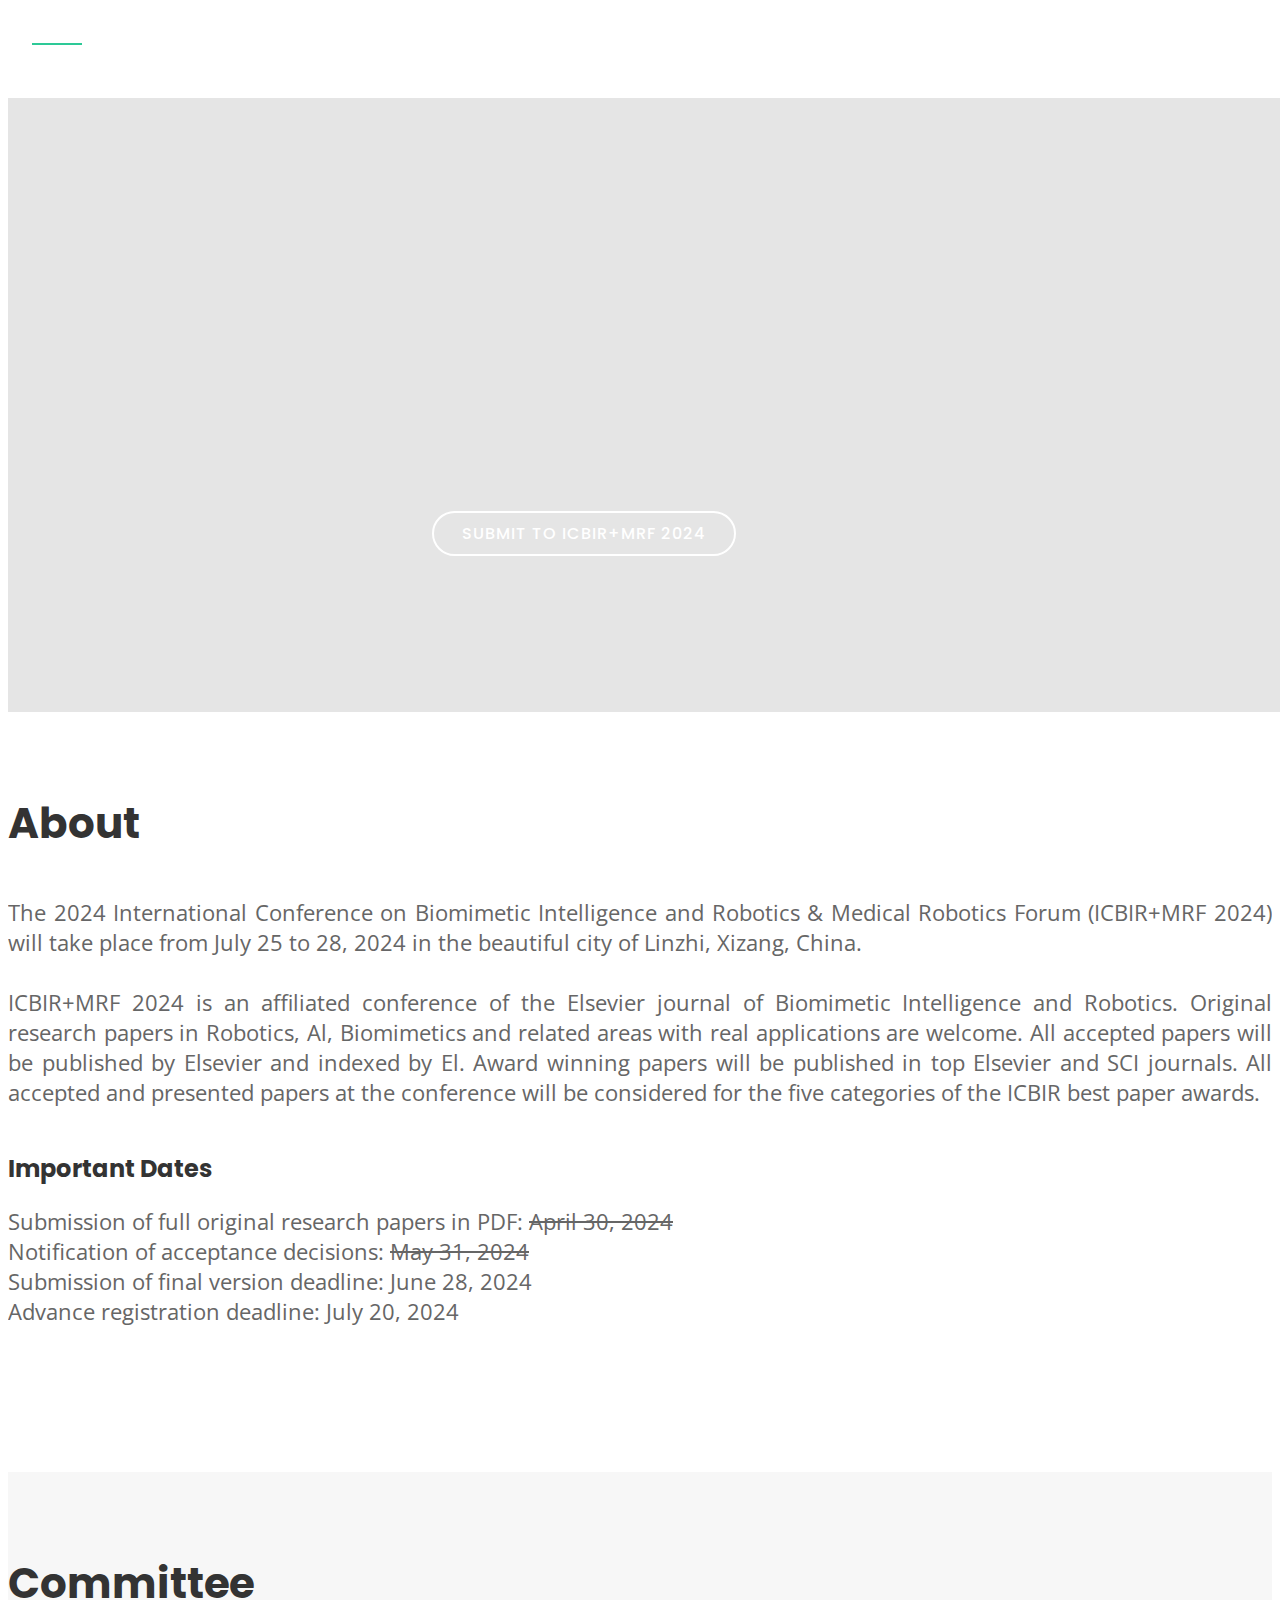
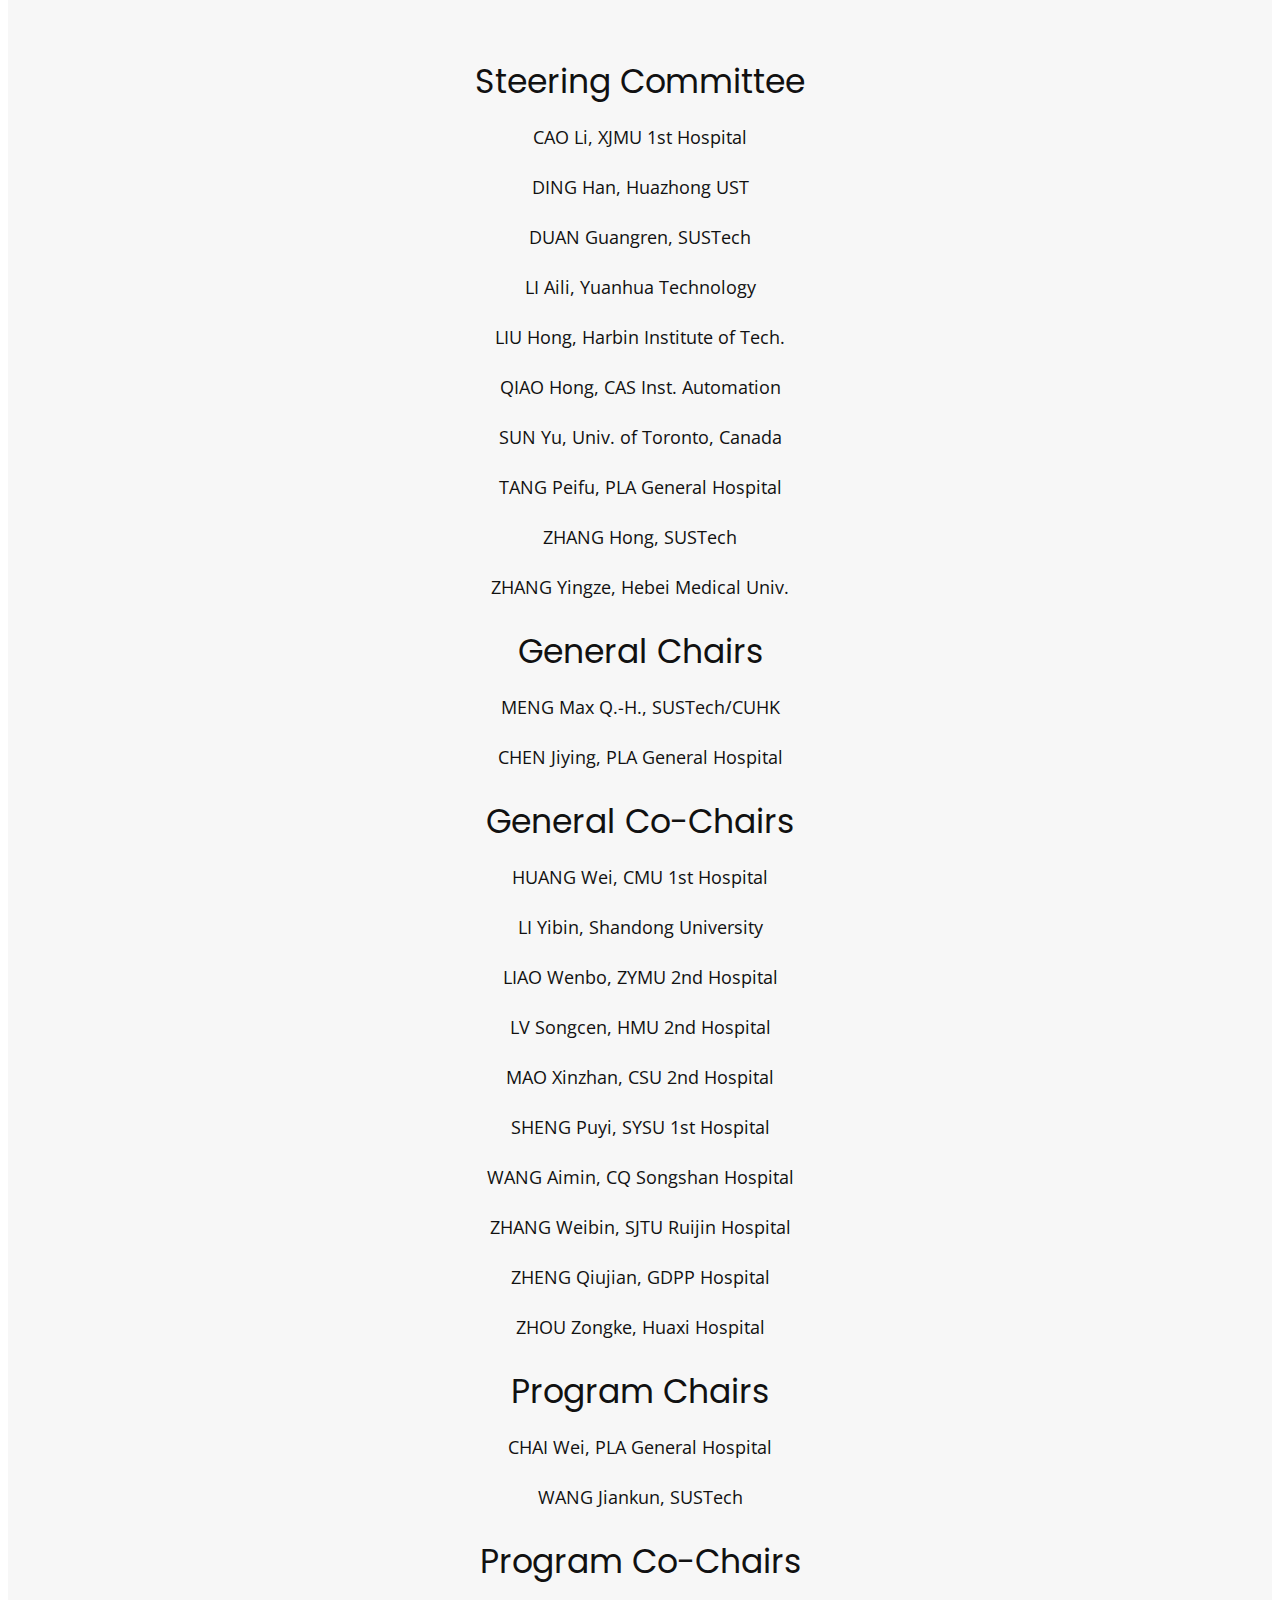
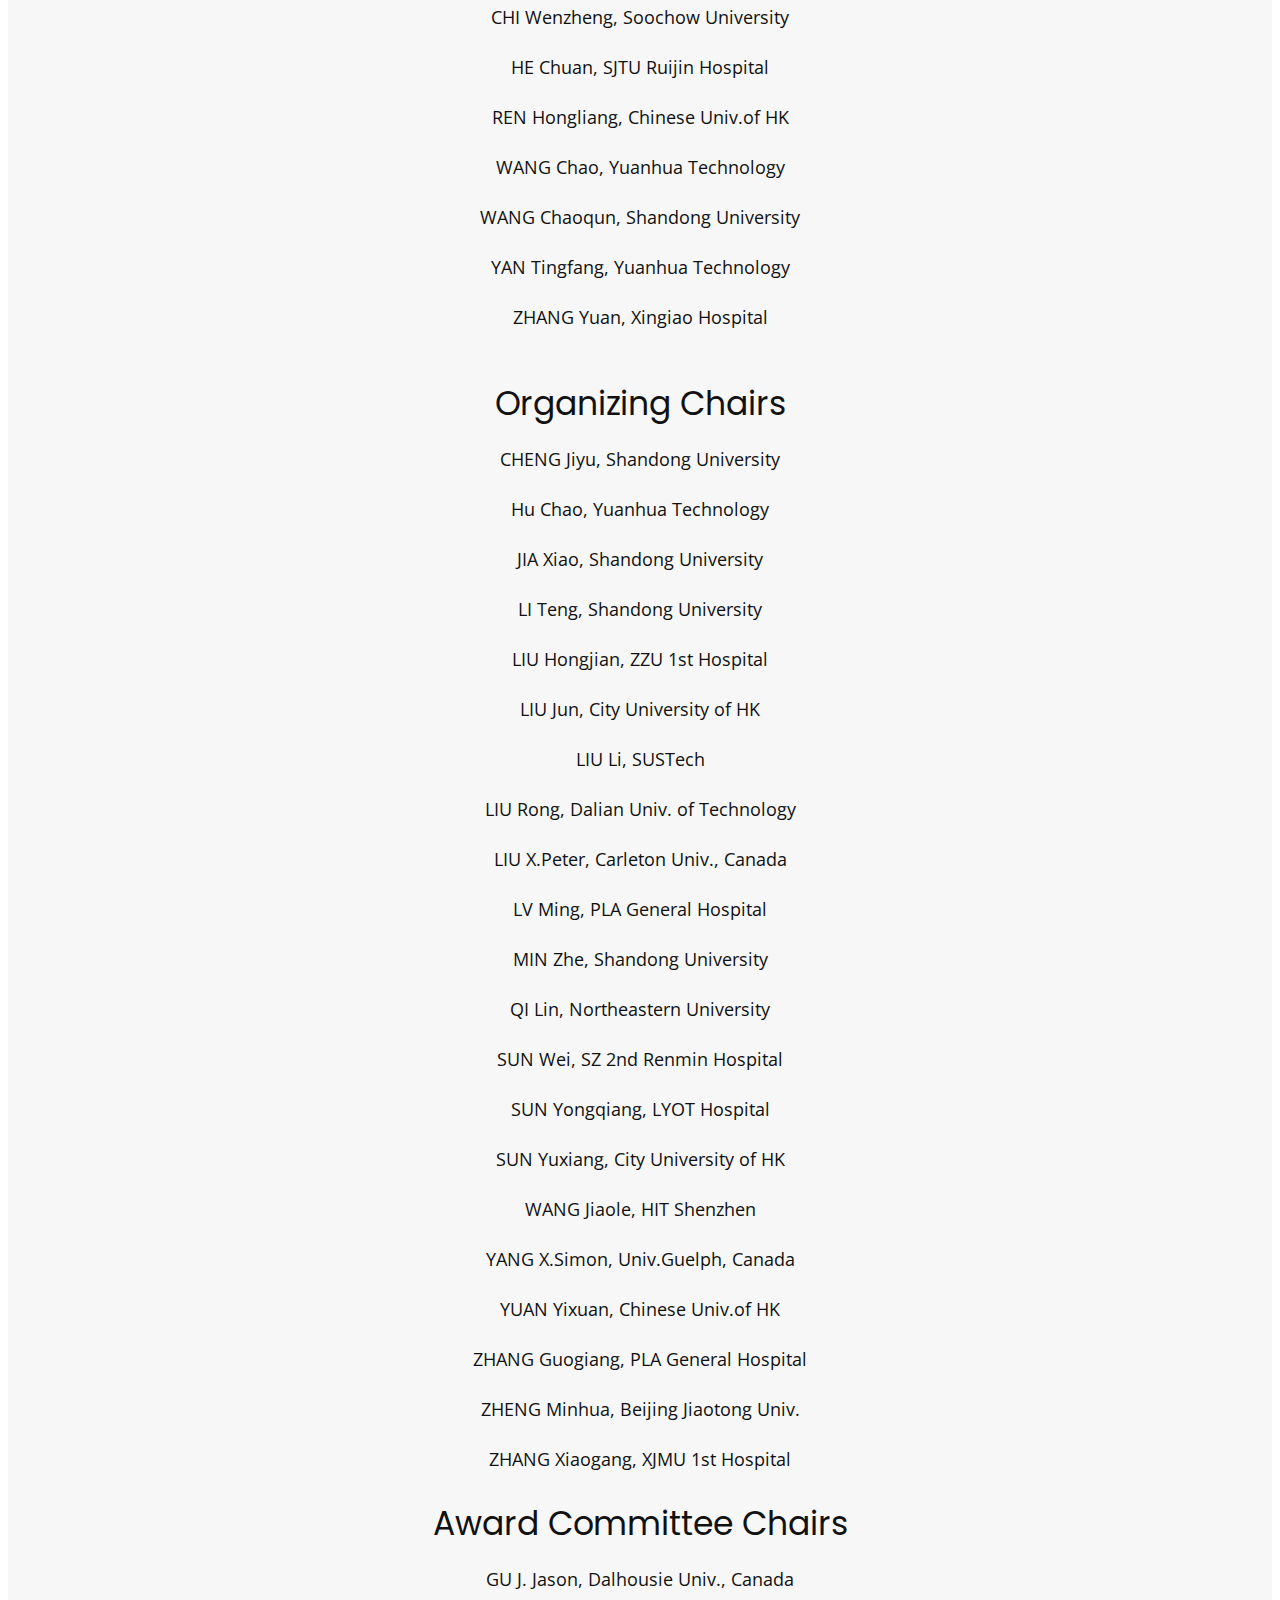
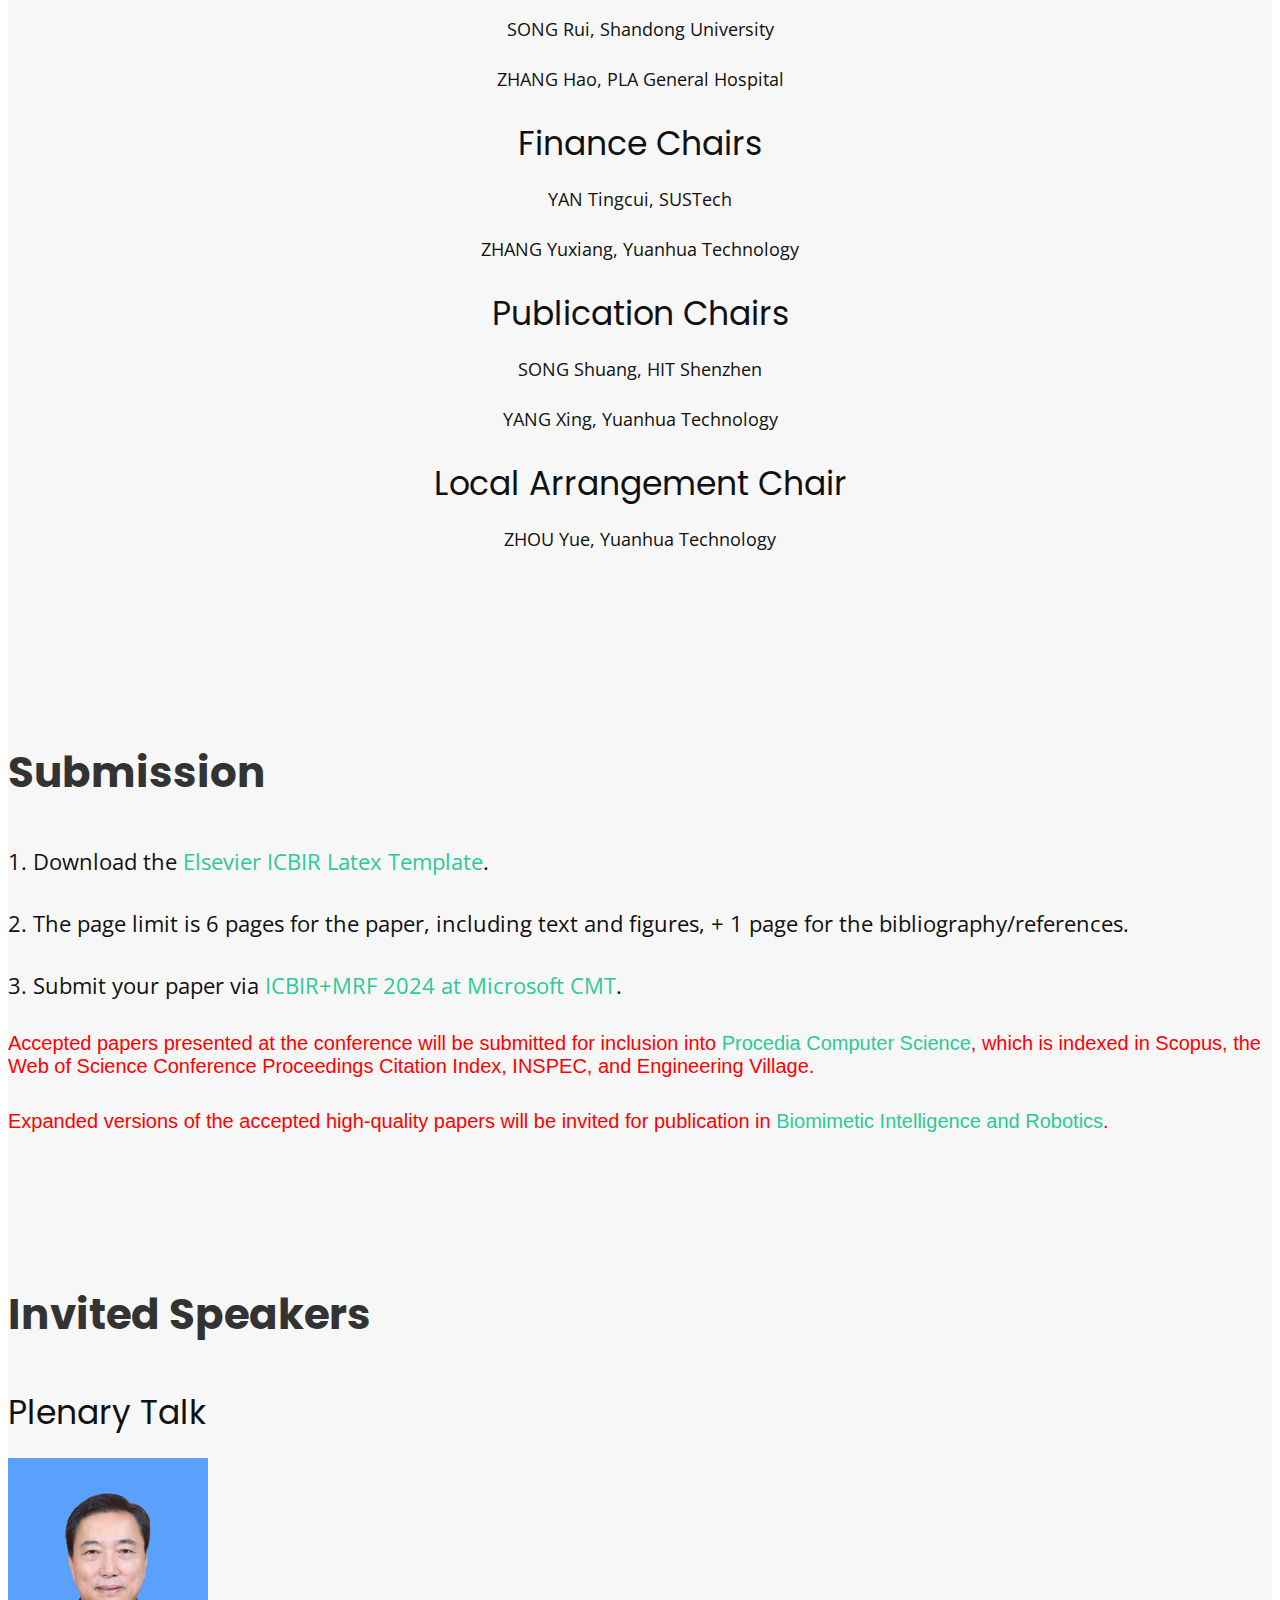
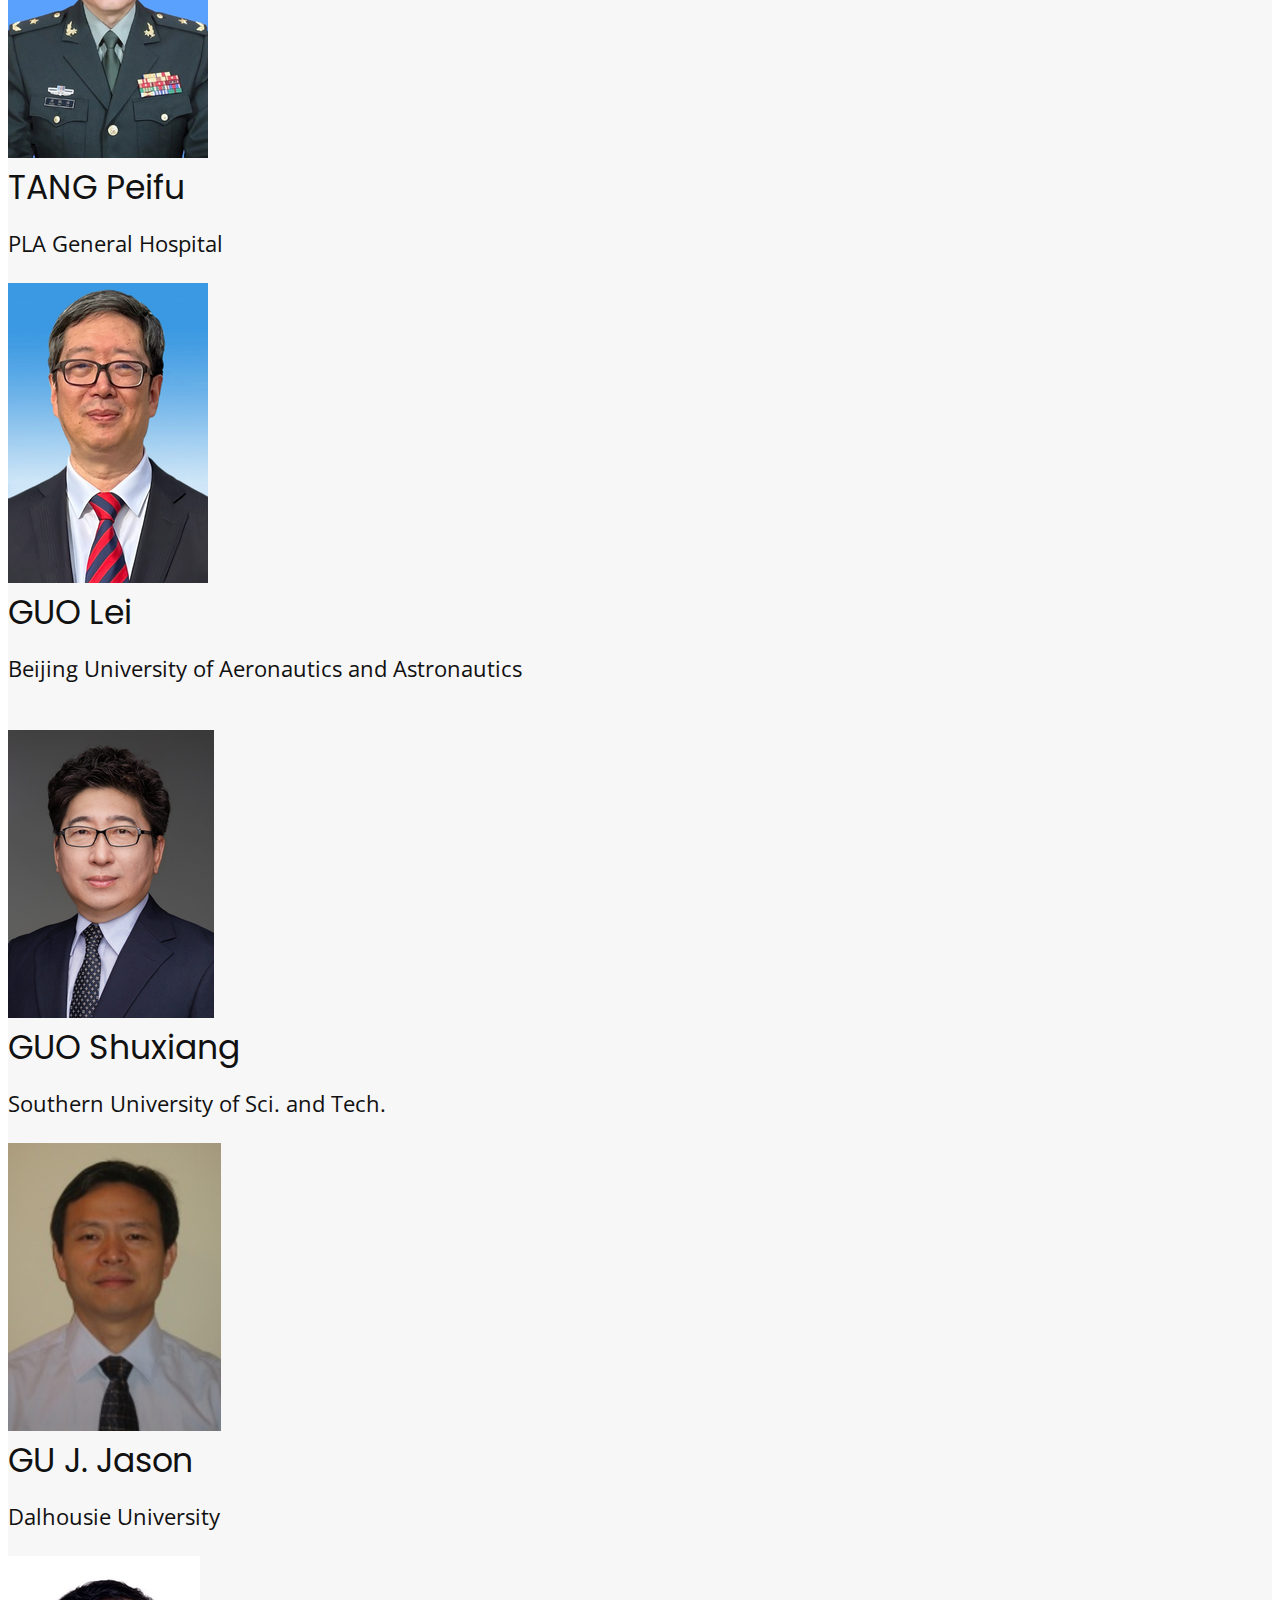
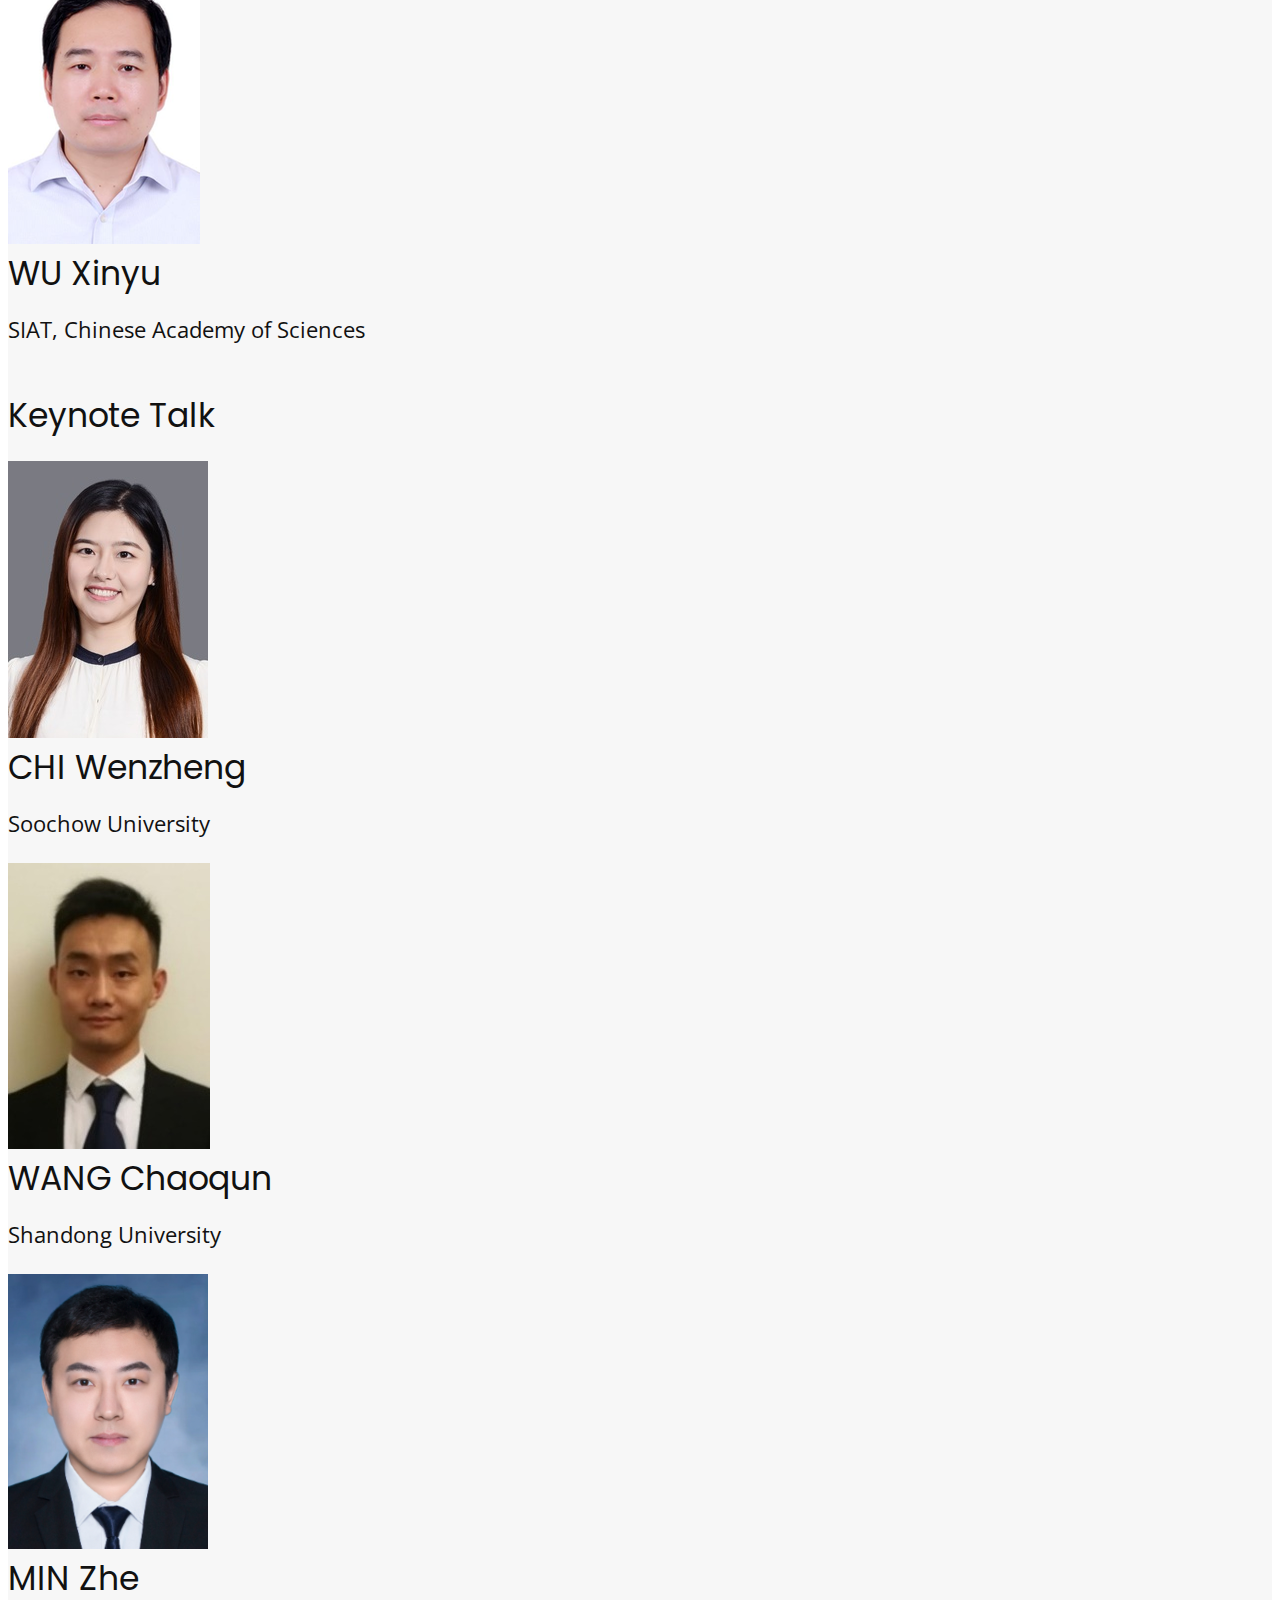
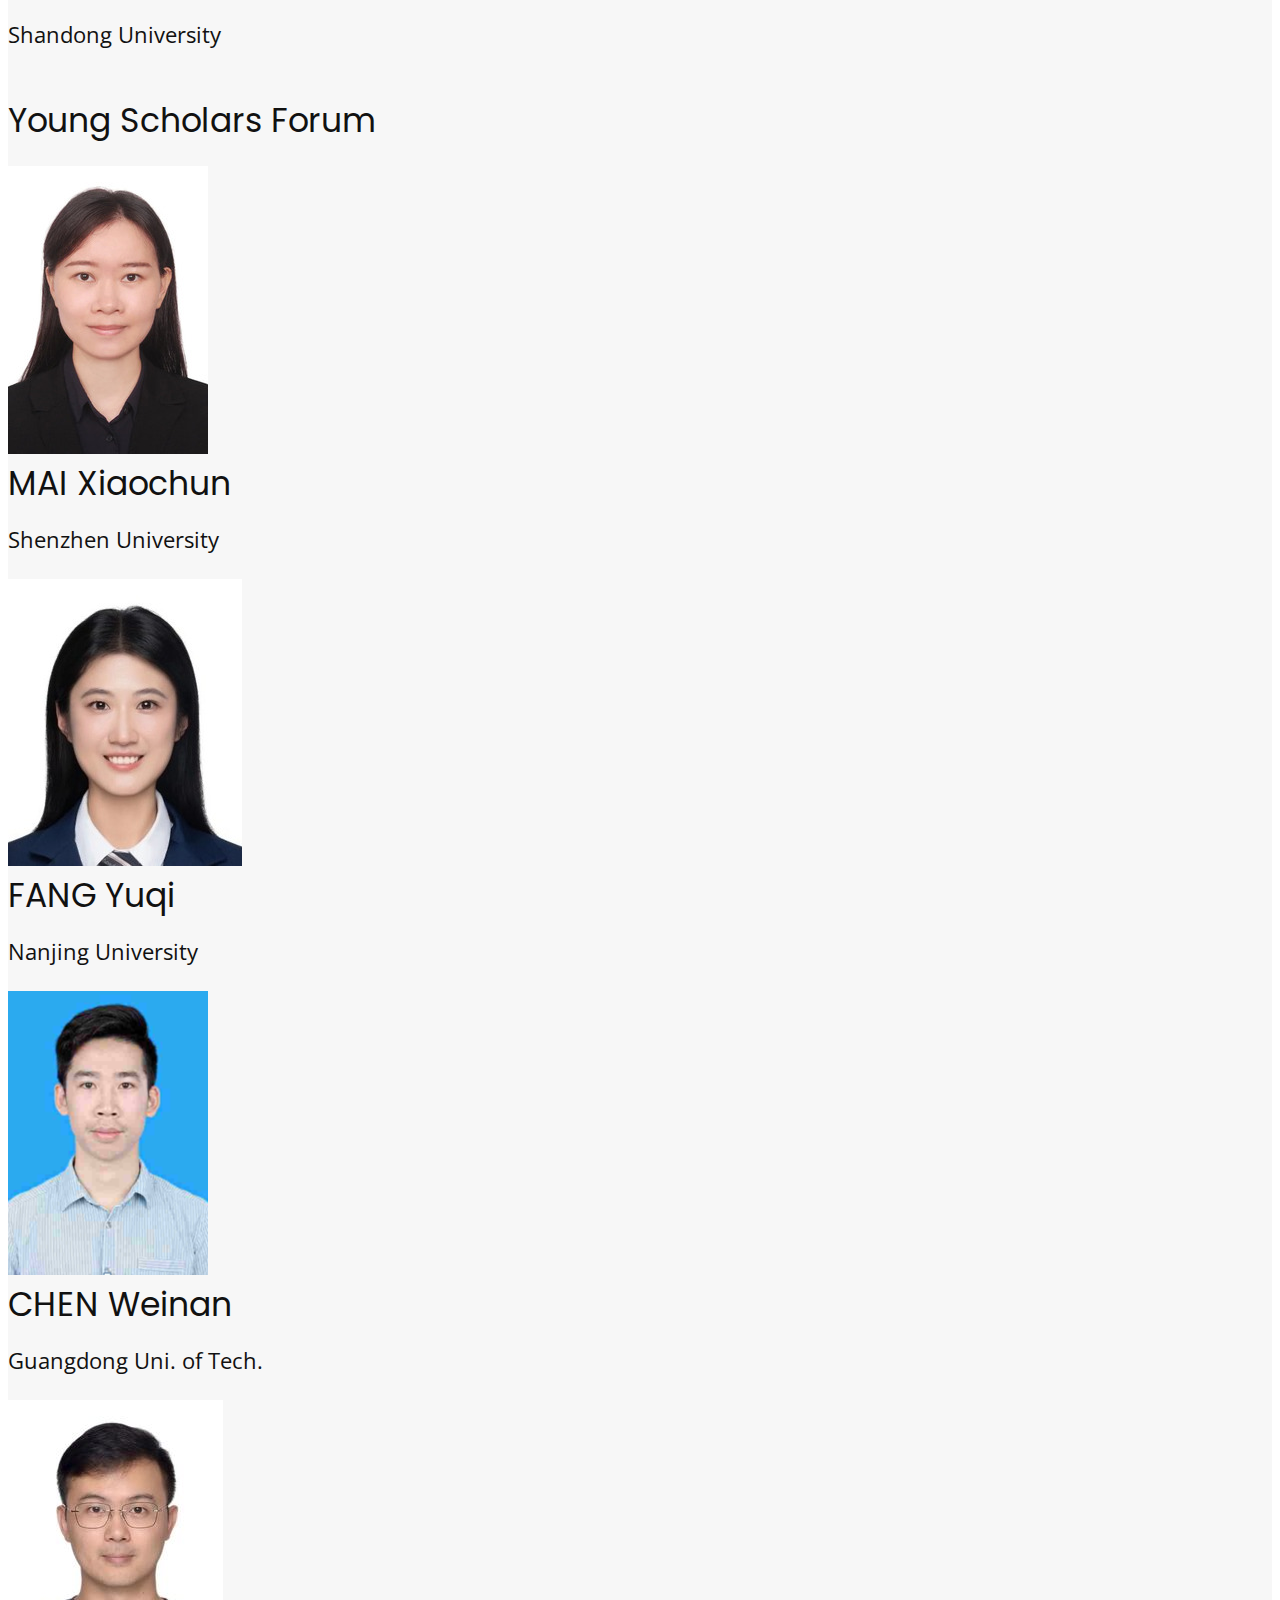
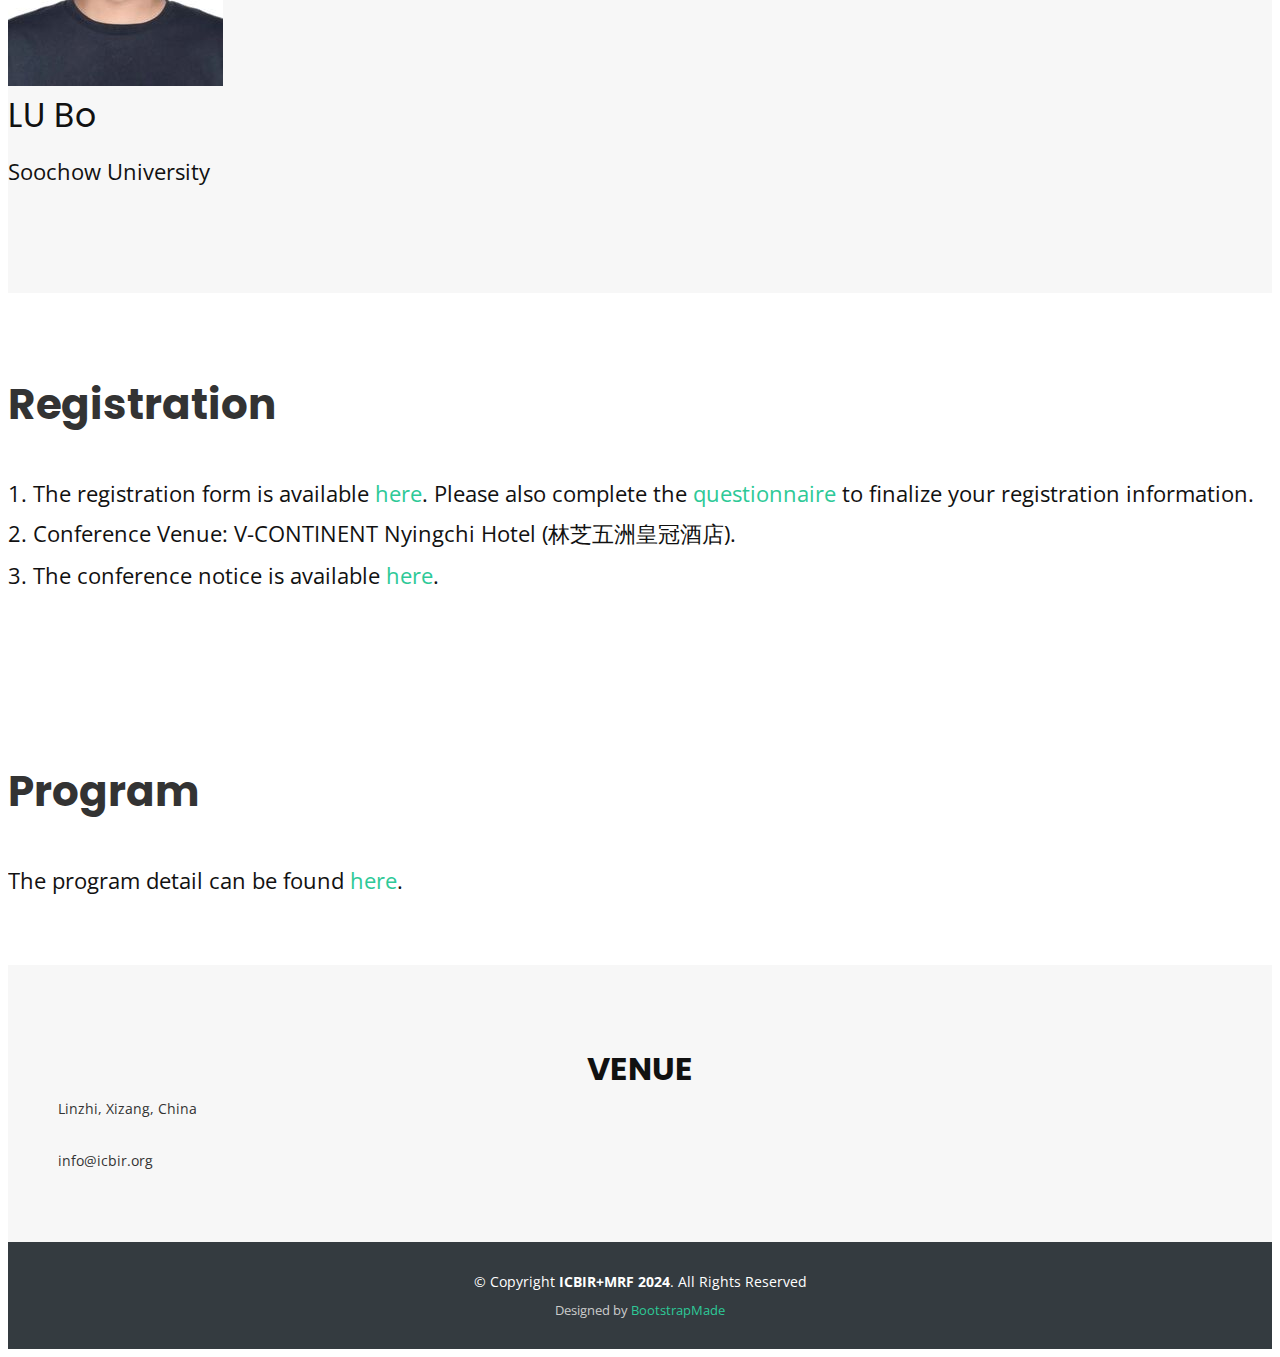
==== commit 5eb874ad: "program0719" ====
--- a/index.html
+++ b/index.html
@@ -339,24 +339,28 @@
 					<!-- Young Scholars Forum Section -->
 					<h3>Young Scholars Forum</h3>
 					<div class="row justify-content-center">
-						<div class="col-md-4 d-flex flex-column align-items-center">
+						<div class="col-md-6 col-lg-3 d-flex flex-column align-items-center">
 							<img src="assets/img/xiaochun.jpg" class="img-fluid" alt="">
 							<h3>MAI Xiaochun</h3>
 							<p>Shenzhen University</p>
 						</div>
-						<div class="col-md-4 d-flex flex-column align-items-center">
+						<div class="col-md-6 col-lg-3 d-flex flex-column align-items-center">
 							<img src="assets/img/yuqi.jpg" class="img-fluid" alt="">
 							<h3>FANG Yuqi</h3>
 							<p>Nanjing University</p>
 						</div>
-						<div class="col-md-4 d-flex flex-column align-items-center">
+						<div class="col-md-6 col-lg-3 d-flex flex-column align-items-center">
 							<img src="assets/img/weinan.png" class="img-fluid" alt="">
 							<h3>CHEN Weinan</h3>
-							<p>Guangdong University of Technology</p>
-						</div>
-					</div>
-					<br>
-
+							<p>Guangdong Uni. of Tech.</p>
+						</div>
+						<div class="col-md-6 col-lg-3 d-flex flex-column align-items-center">
+							<img src="assets/img/lubo.jpg" class="img-fluid" alt="">
+							<h3>LU Bo</h3>
+							<p>Soochow University</p>
+						</div>
+					</div>
+					<br>
 				</div>
 			</section>
 			<!-- End Speakers Section -->
@@ -380,7 +384,7 @@
 				<div class="container" data-aos="fade-up">
 					<h2 class="section-title">Program</h2>
 					<br>
-					<p> The program detail can be found <a href="./2024-Program-0715-new.pdf">here</a>.
+					<p> The program detail can be found <a href="./2024-Program-0719.pdf">here</a>.
 					</p>
 				</div>
 			</section>
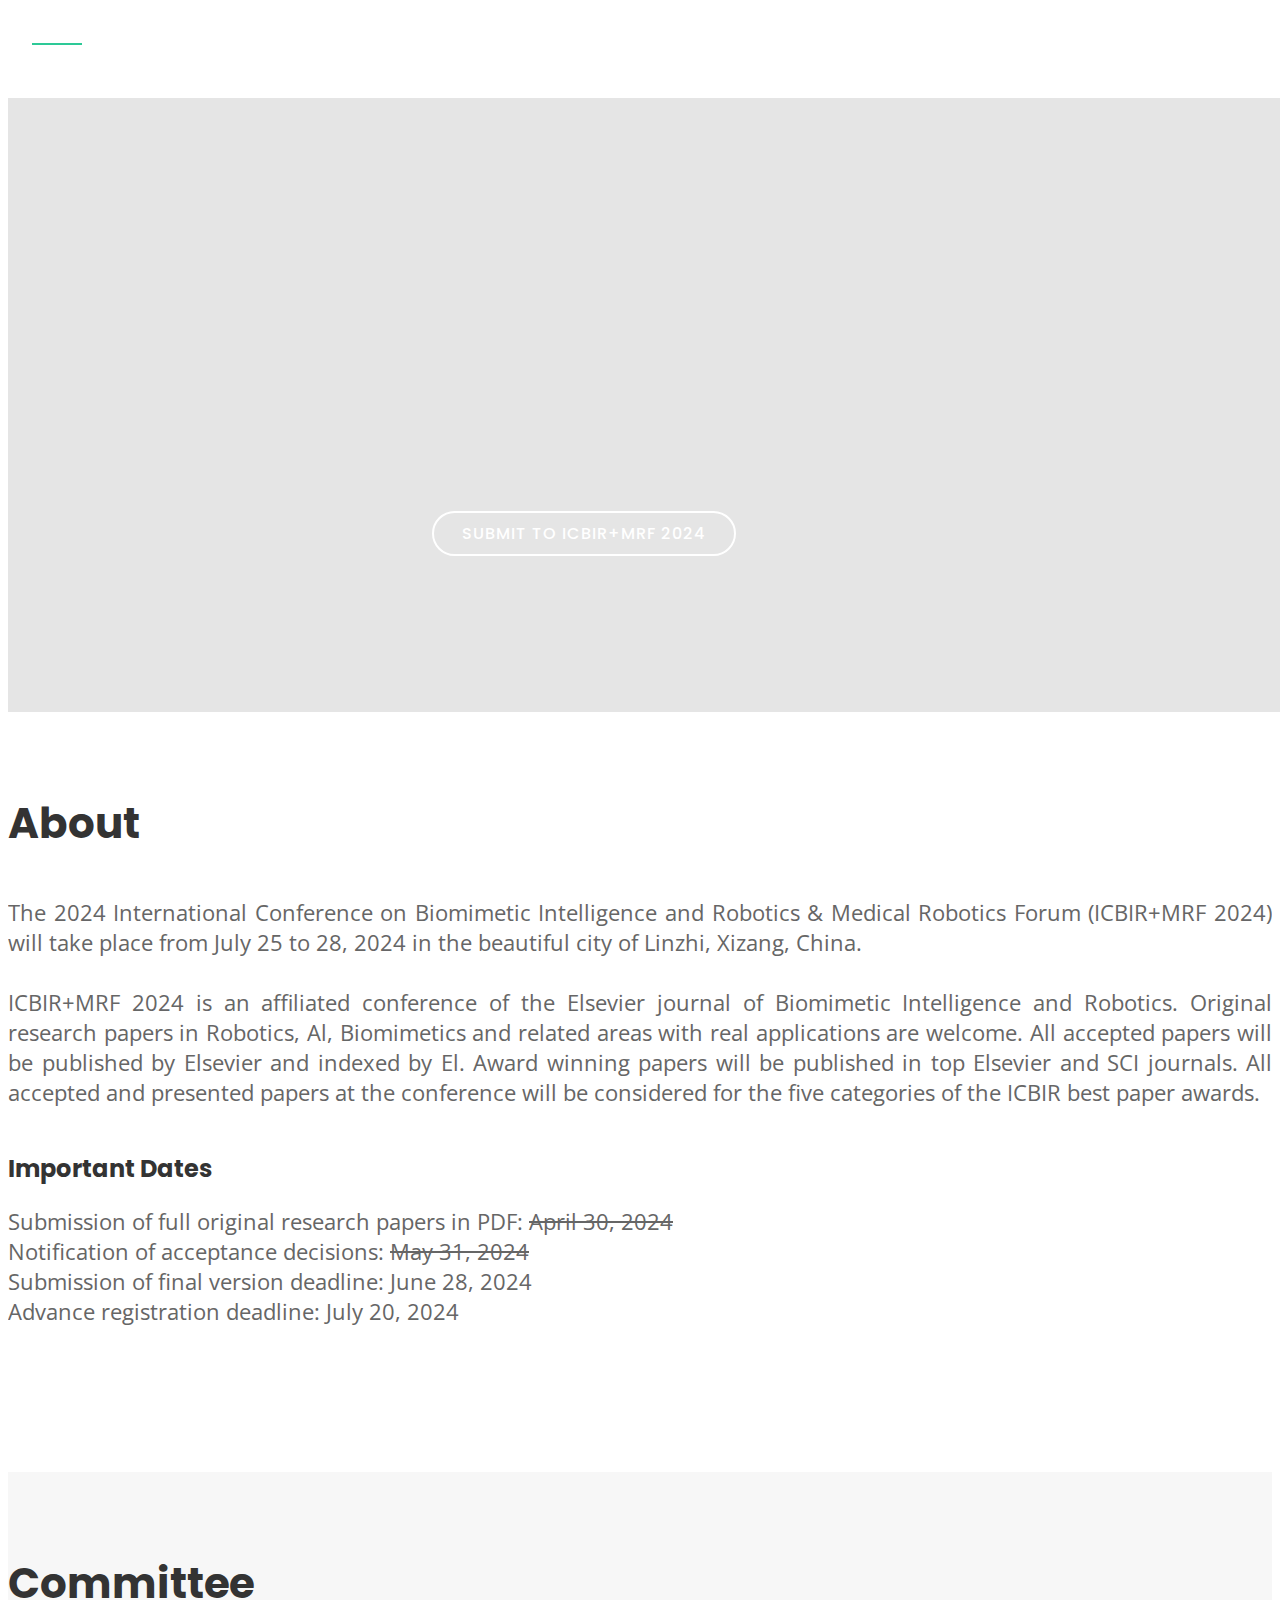
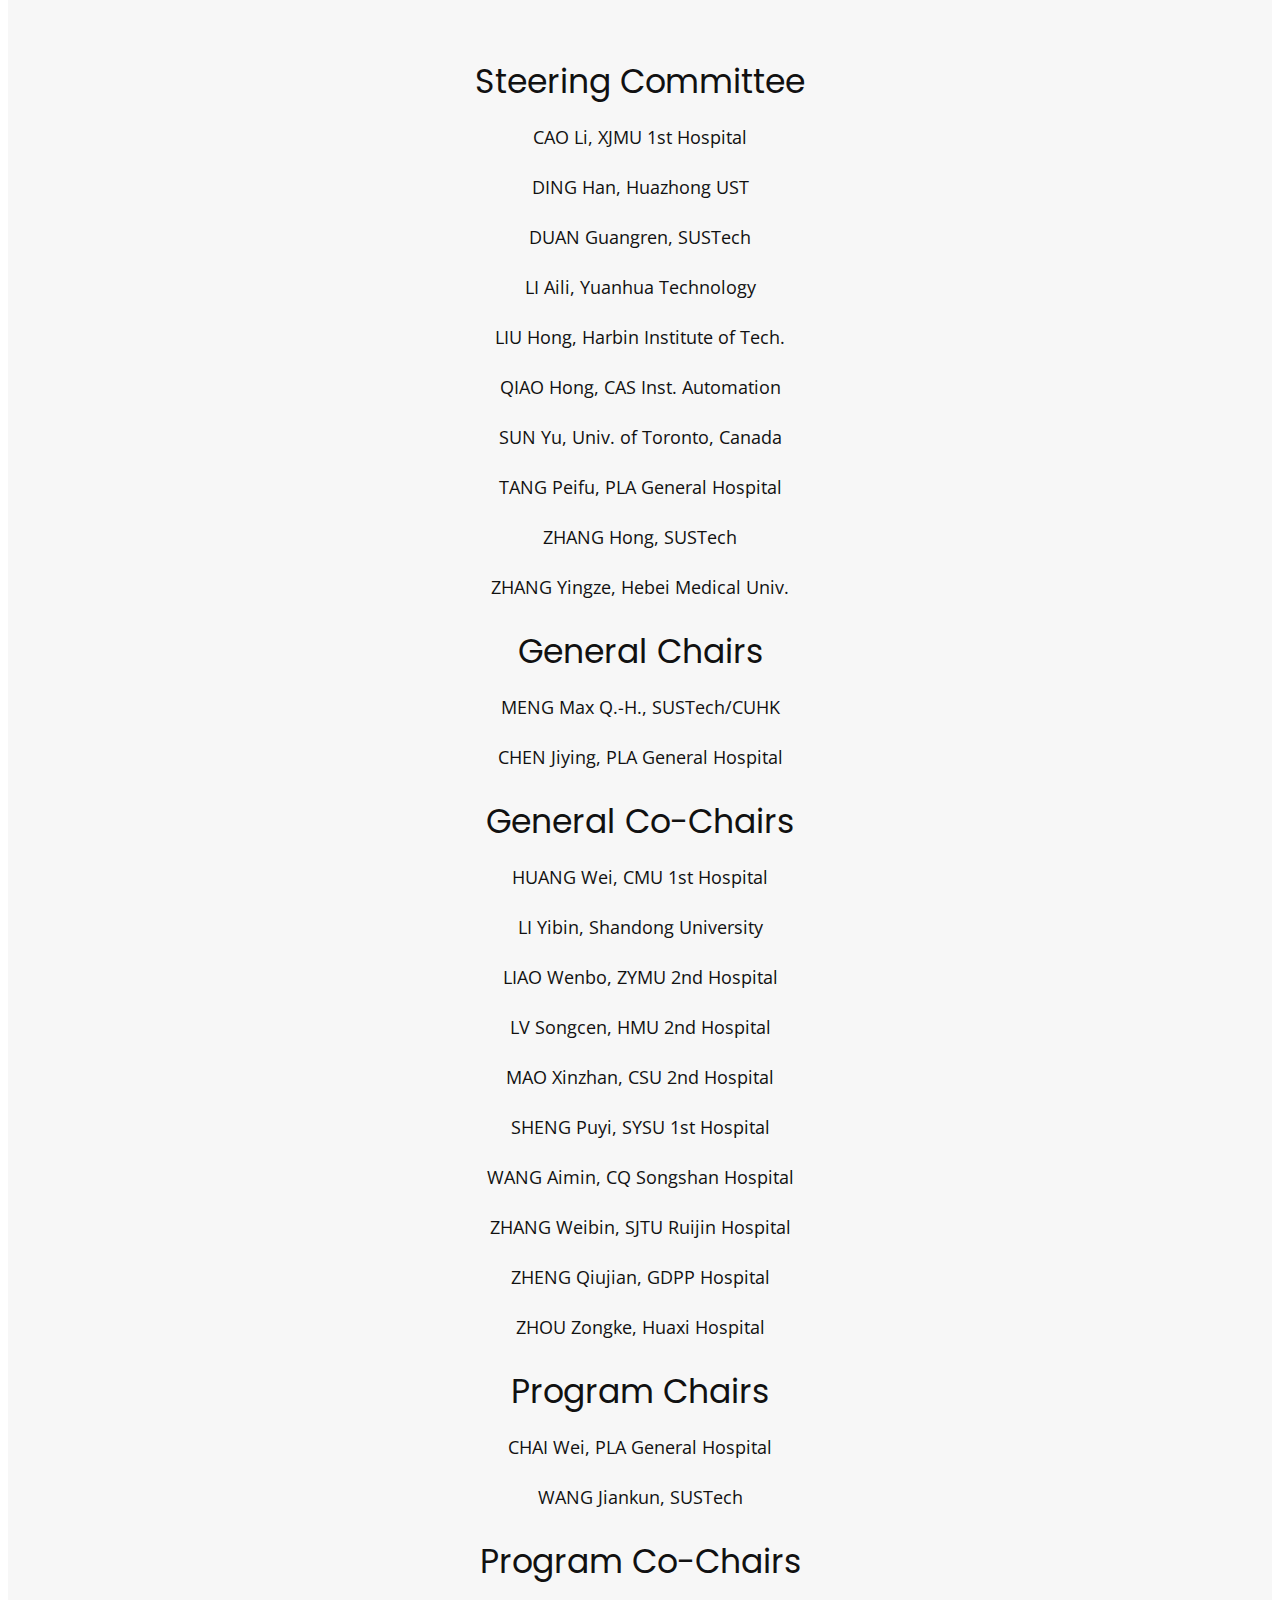
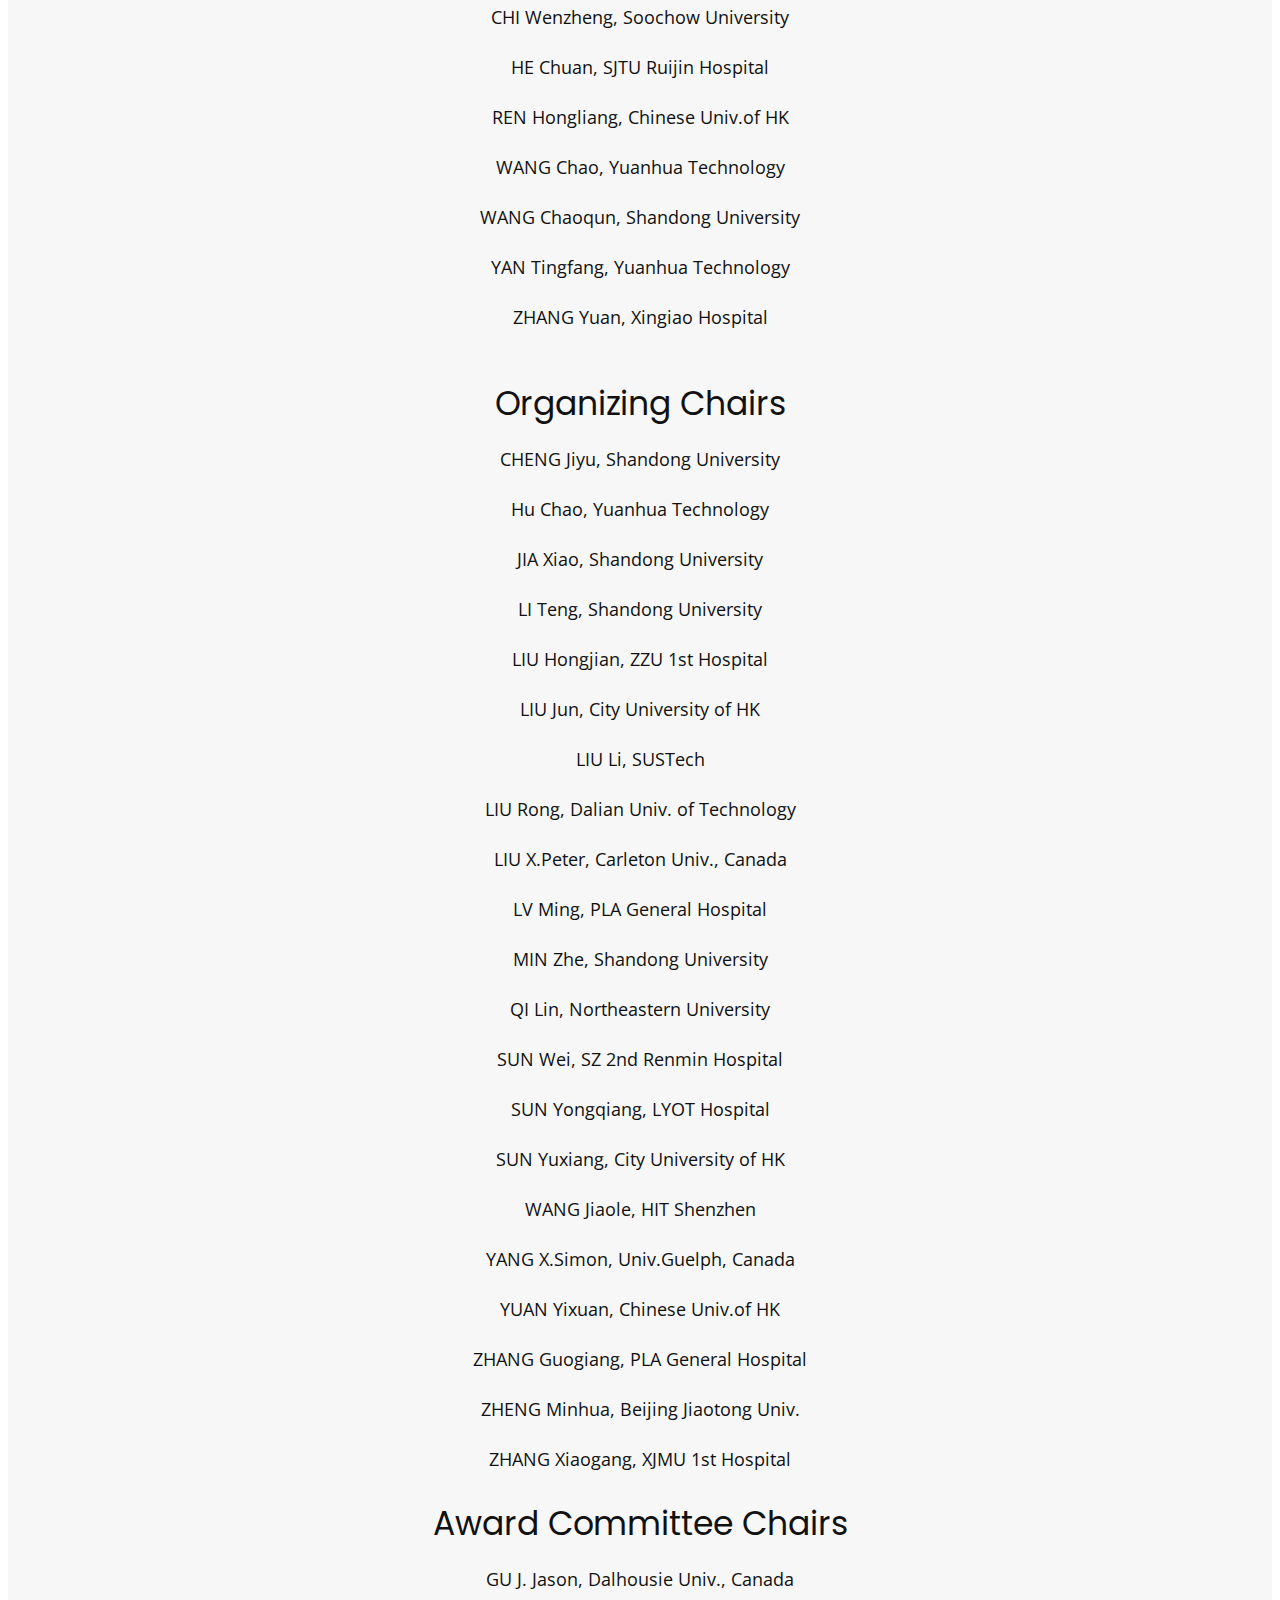
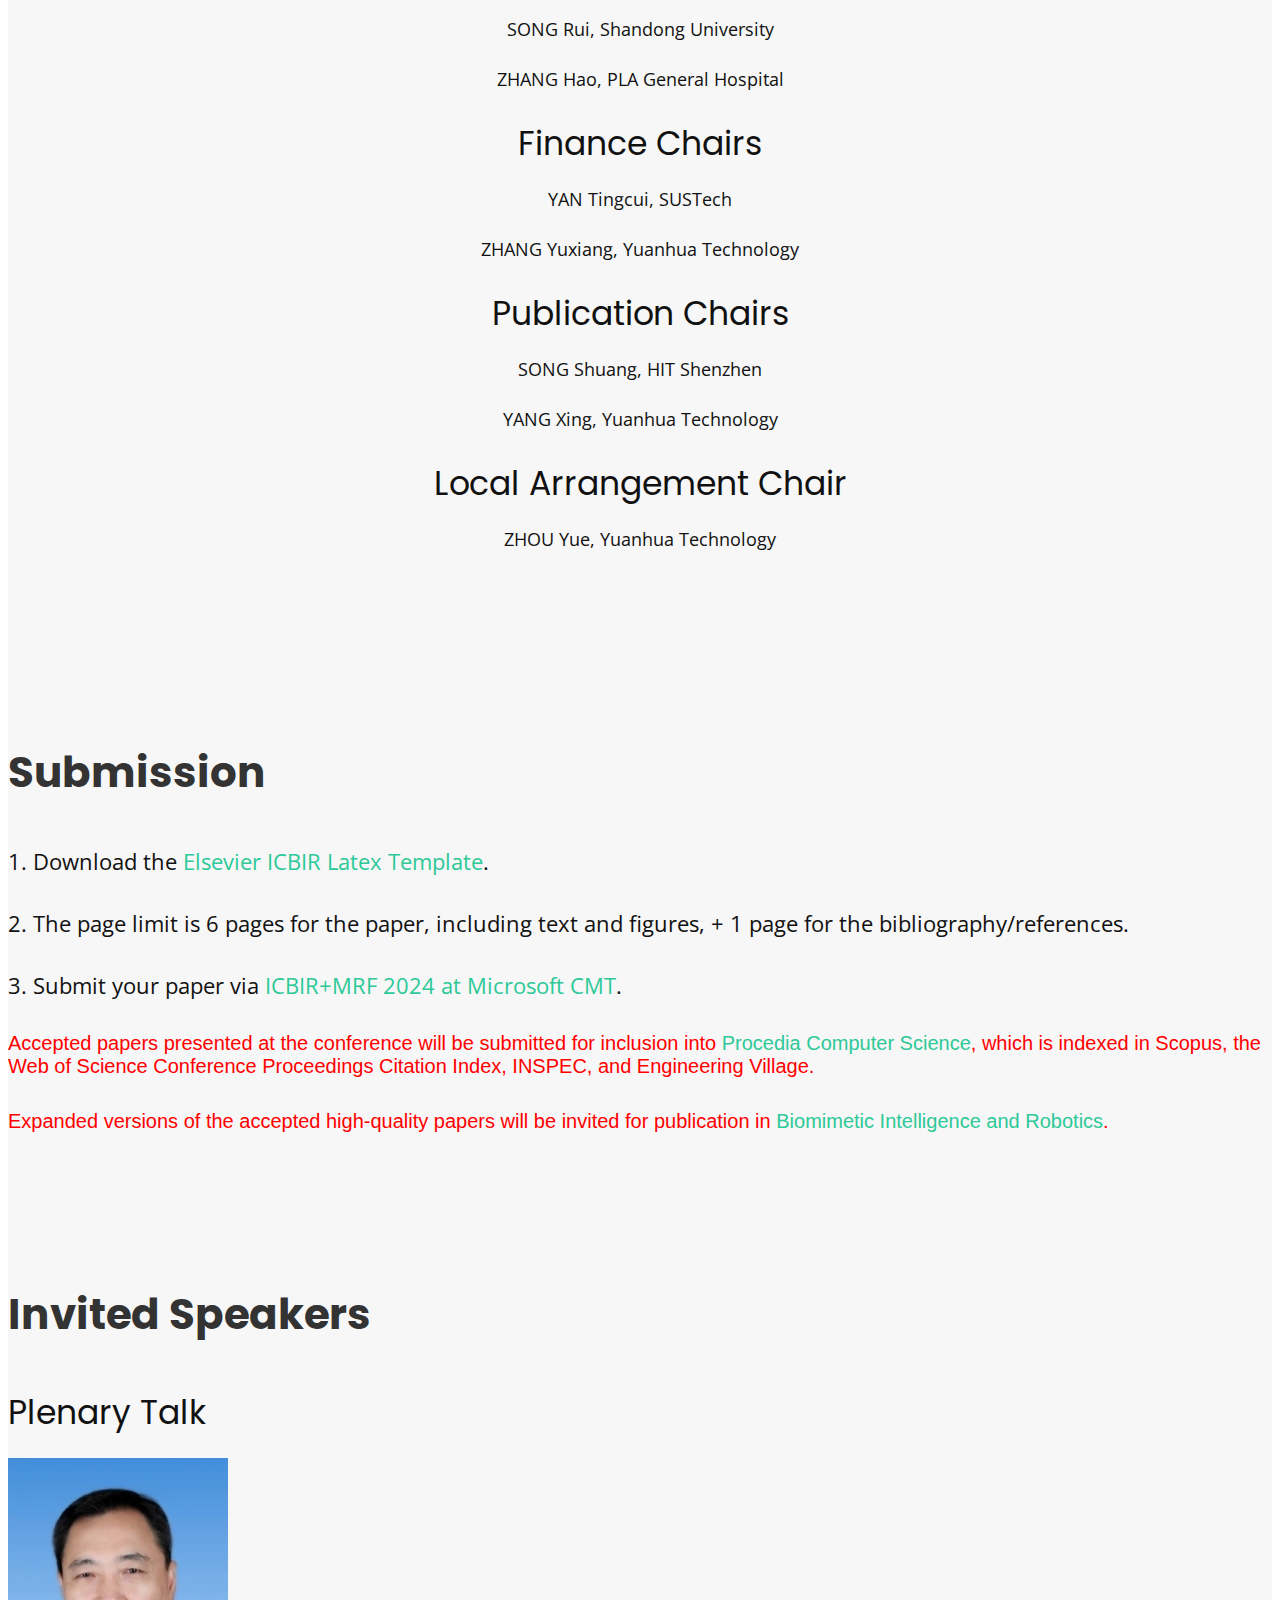
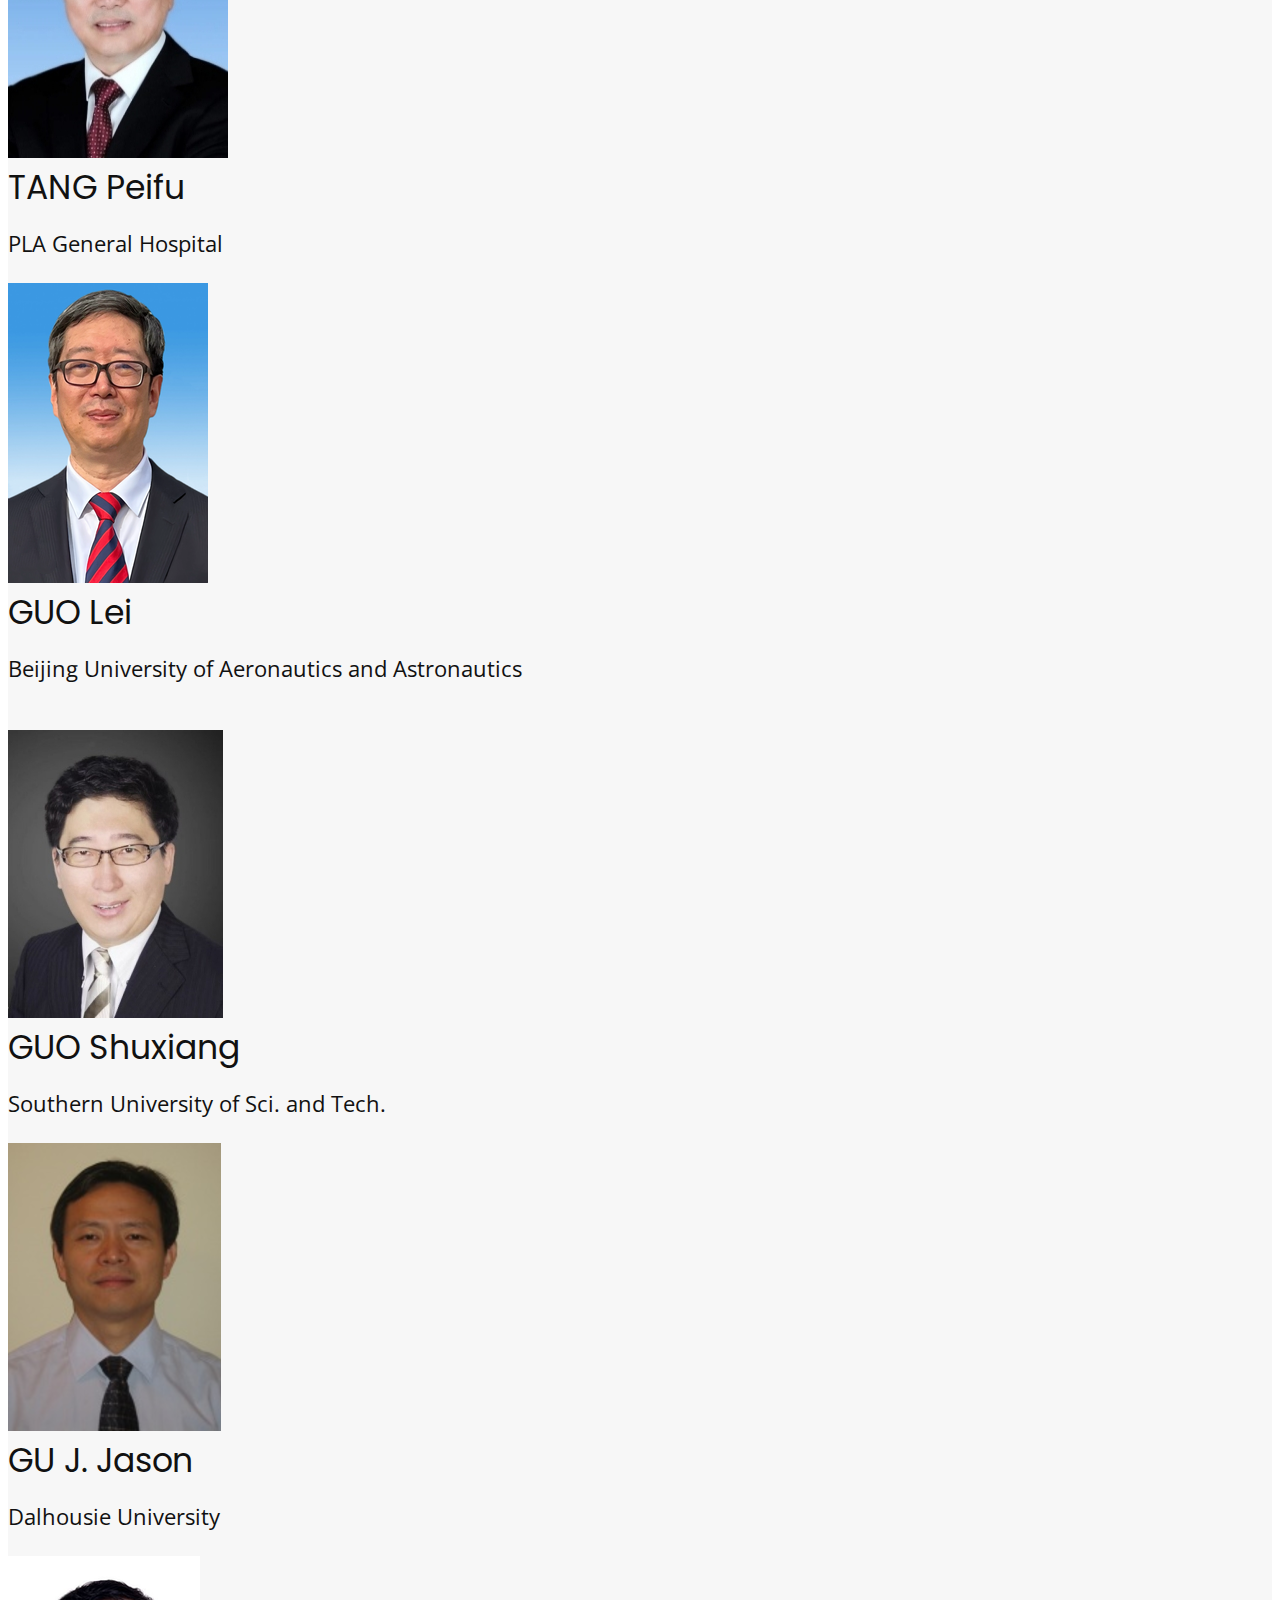
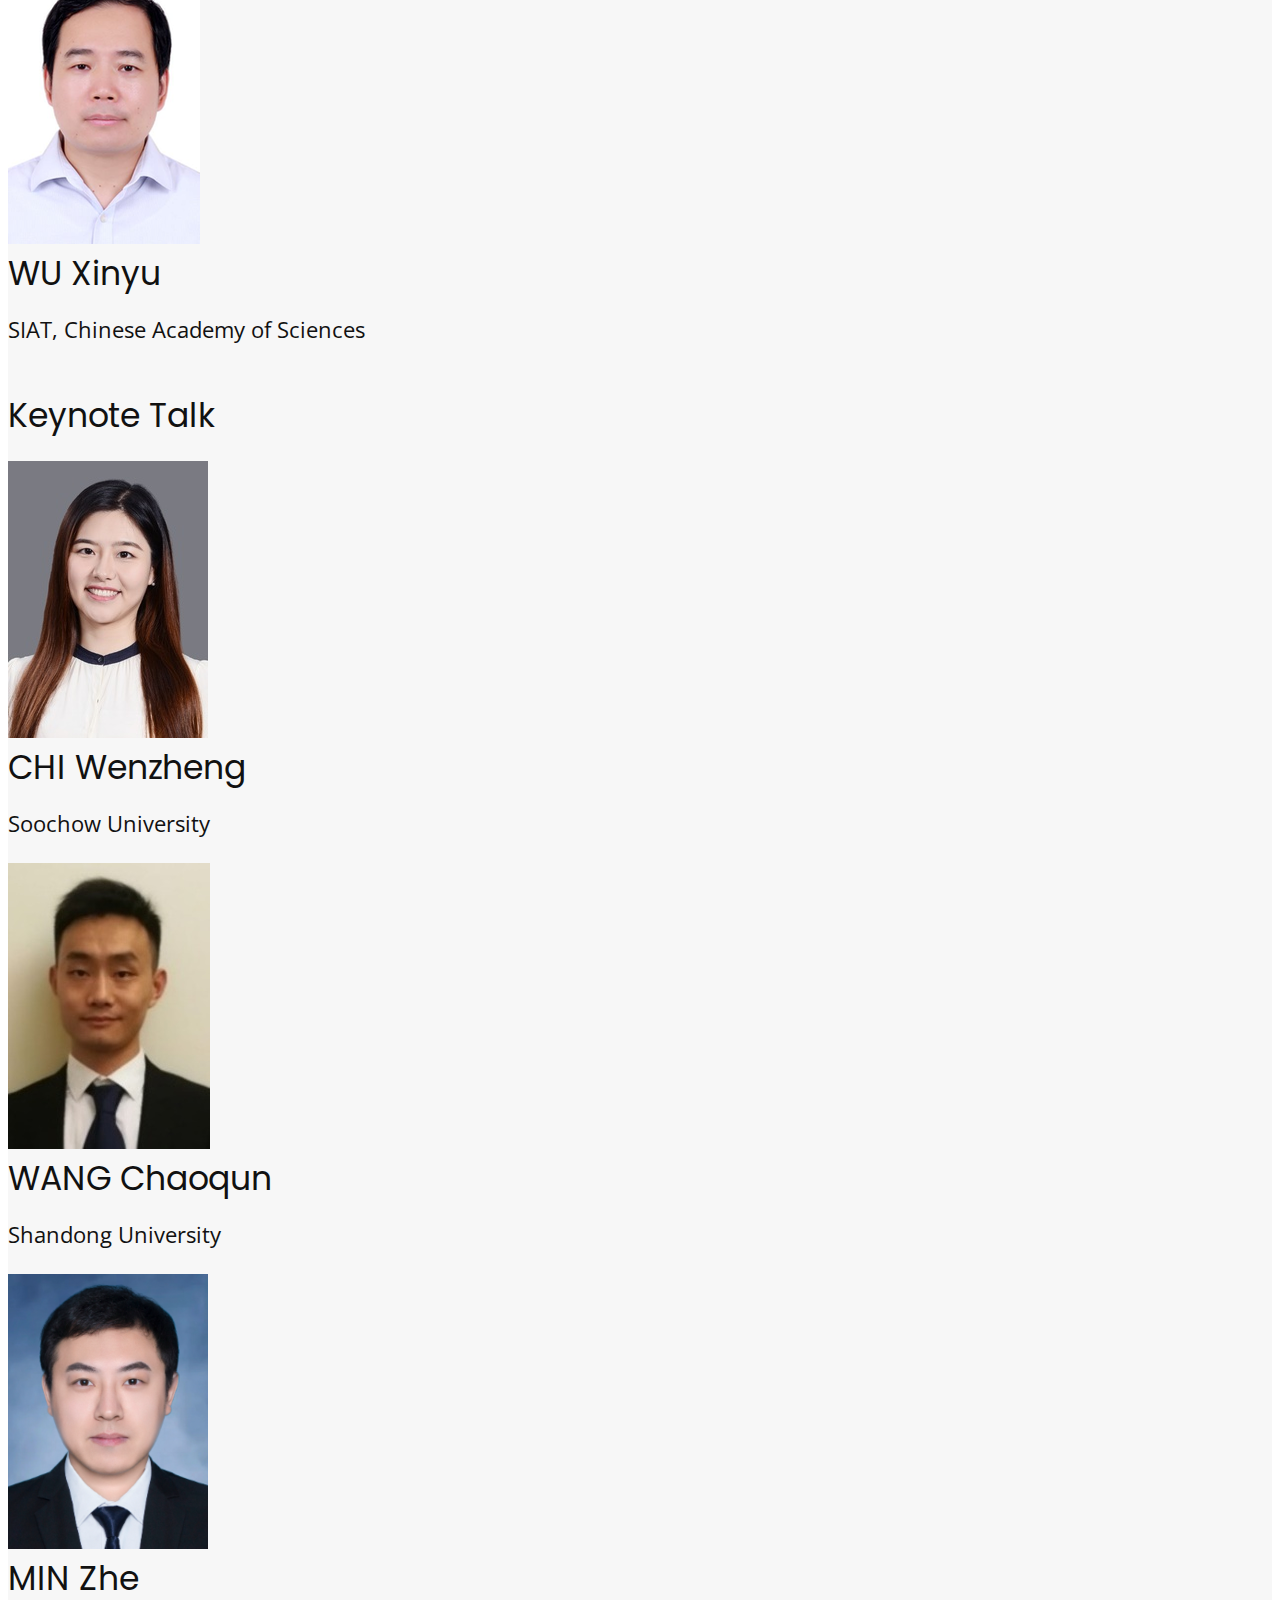
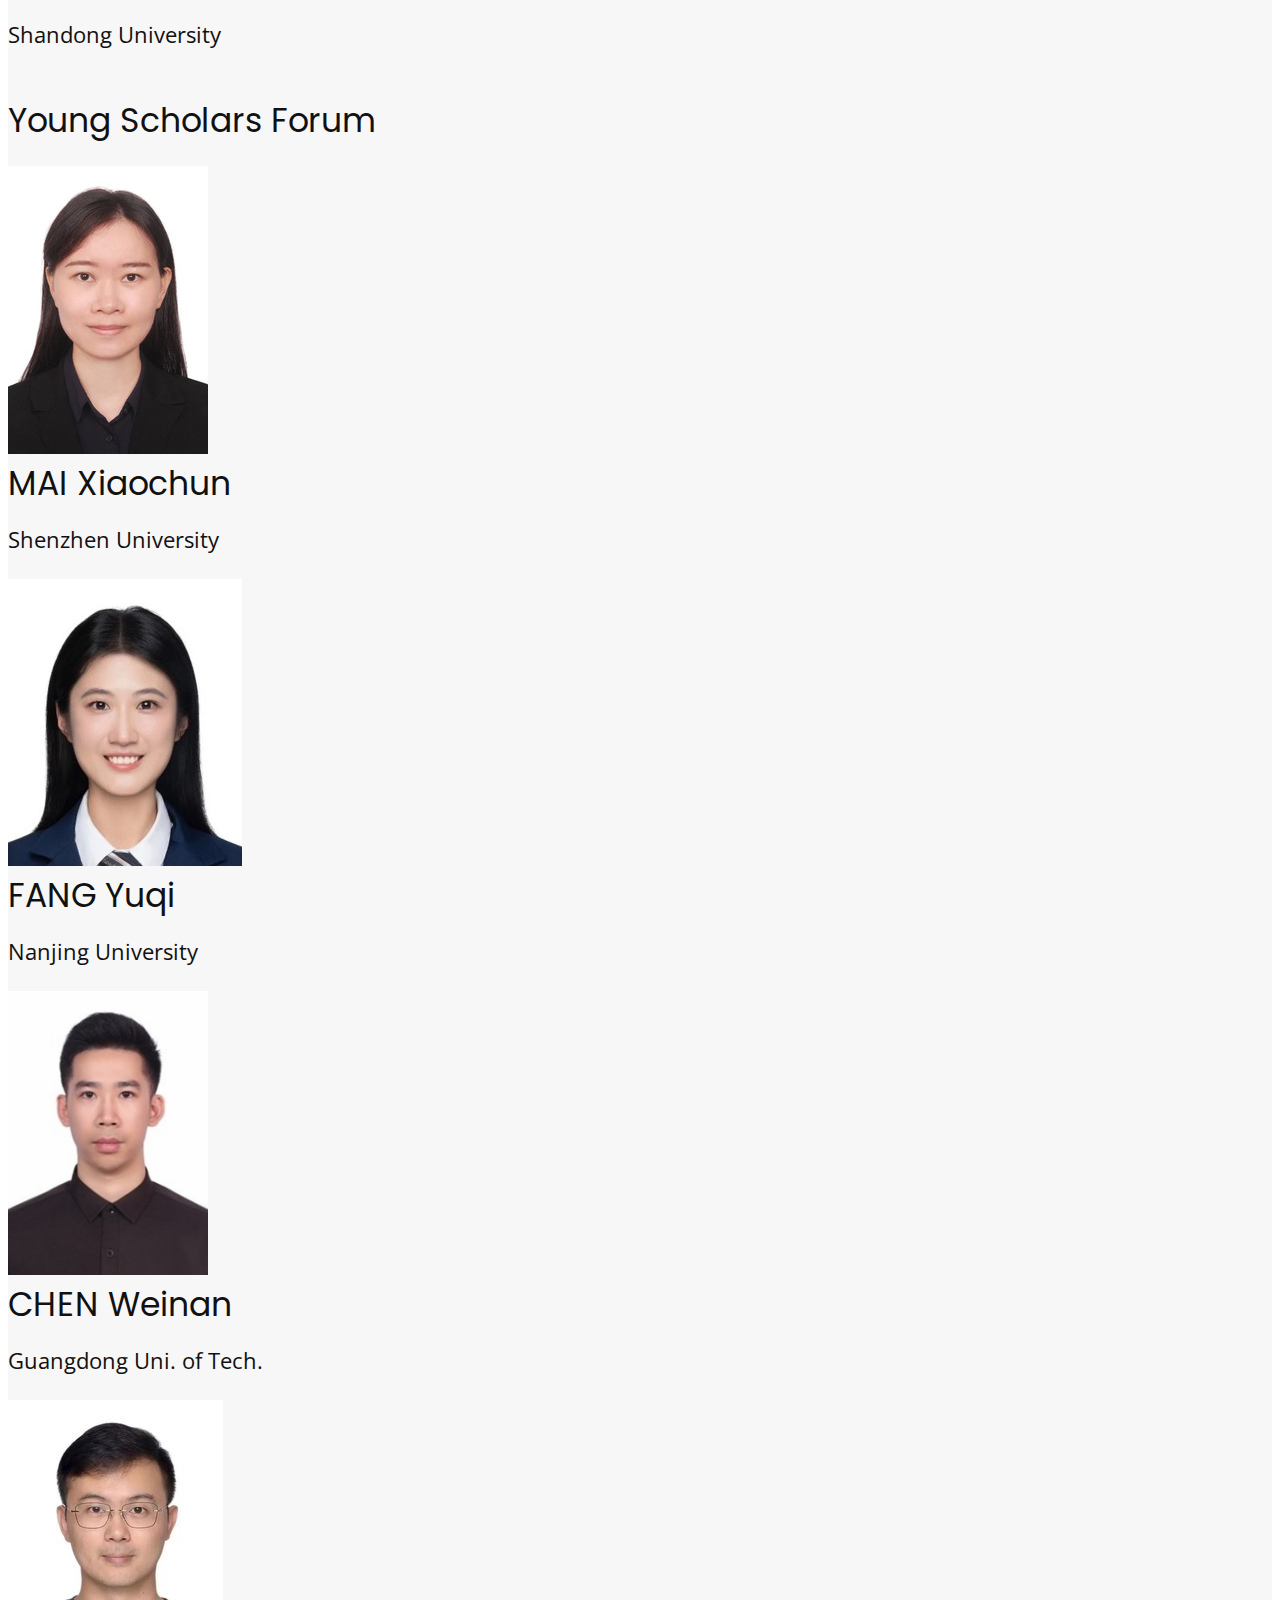
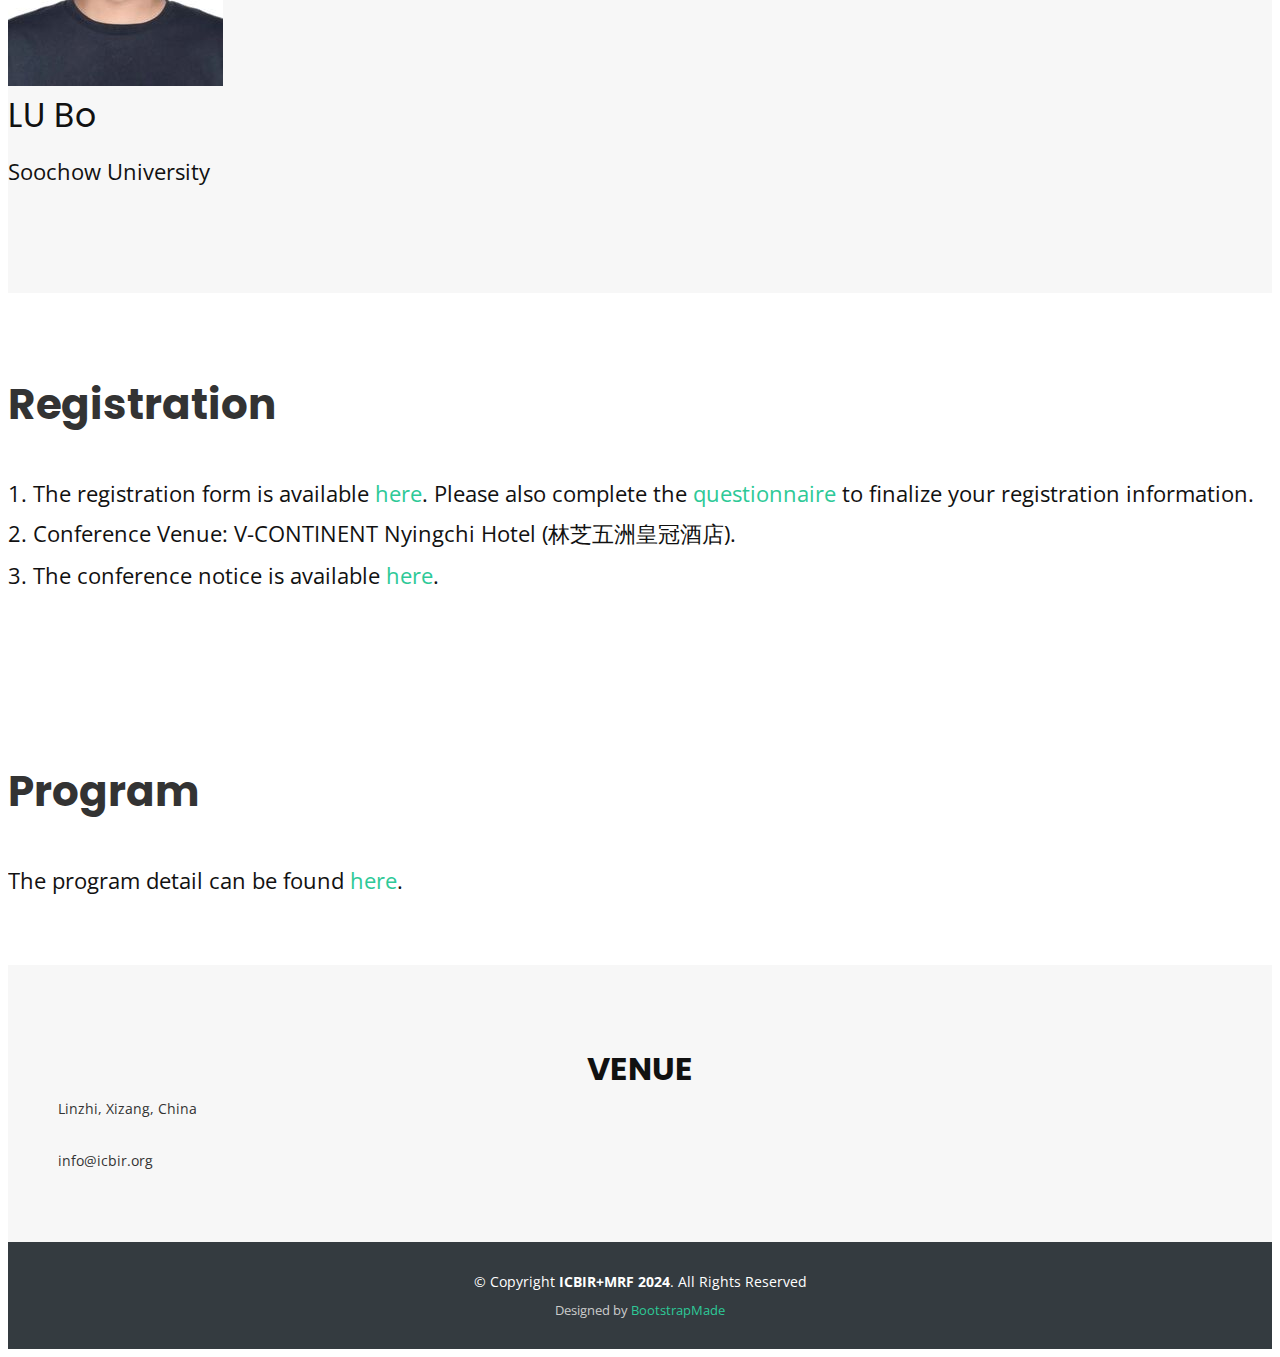
==== commit 18759e25: "latest" ====
--- a/index.html
+++ b/index.html
@@ -283,7 +283,7 @@
 					<h3>Plenary Talk</h3>
 					<div class="row justify-content-center">
 						<div class="col-md-5 d-flex flex-column align-items-center">
-							<img src="assets/img/tang-peifu.png" class="img-fluid" alt="">
+							<img src="assets/img/peifu.jpg" class="img-fluid" alt="">
 							<h3>TANG Peifu</h3>
 							<p>PLA General Hospital</p>
 						</div>
@@ -298,7 +298,7 @@
 					<!-- Other Invited Speakers Section -->
 					<div class="row justify-content-center">
 						<div class="col-md-4 d-flex flex-column align-items-center">
-							<img src="assets/img/guo shuxiang.png" class="img-fluid" alt="">
+							<img src="assets/img/shuxiang.jpg" class="img-fluid" alt="">
 							<h3>GUO Shuxiang</h3>
 							<p>Southern University of Sci. and Tech.</p>
 						</div>
@@ -350,7 +350,7 @@
 							<p>Nanjing University</p>
 						</div>
 						<div class="col-md-6 col-lg-3 d-flex flex-column align-items-center">
-							<img src="assets/img/weinan.png" class="img-fluid" alt="">
+							<img src="assets/img/weinan.jpg" class="img-fluid" alt="">
 							<h3>CHEN Weinan</h3>
 							<p>Guangdong Uni. of Tech.</p>
 						</div>
@@ -379,12 +379,11 @@
 				</div>
 			</section>
 			<!-- End registration Section -->
-
 			<section id="program">
 				<div class="container" data-aos="fade-up">
 					<h2 class="section-title">Program</h2>
 					<br>
-					<p> The program detail can be found <a href="./2024-Program-0719.pdf">here</a>.
+					<p> The program detail can be found <a href="./2024-Program.pdf">here</a>.
 					</p>
 				</div>
 			</section>
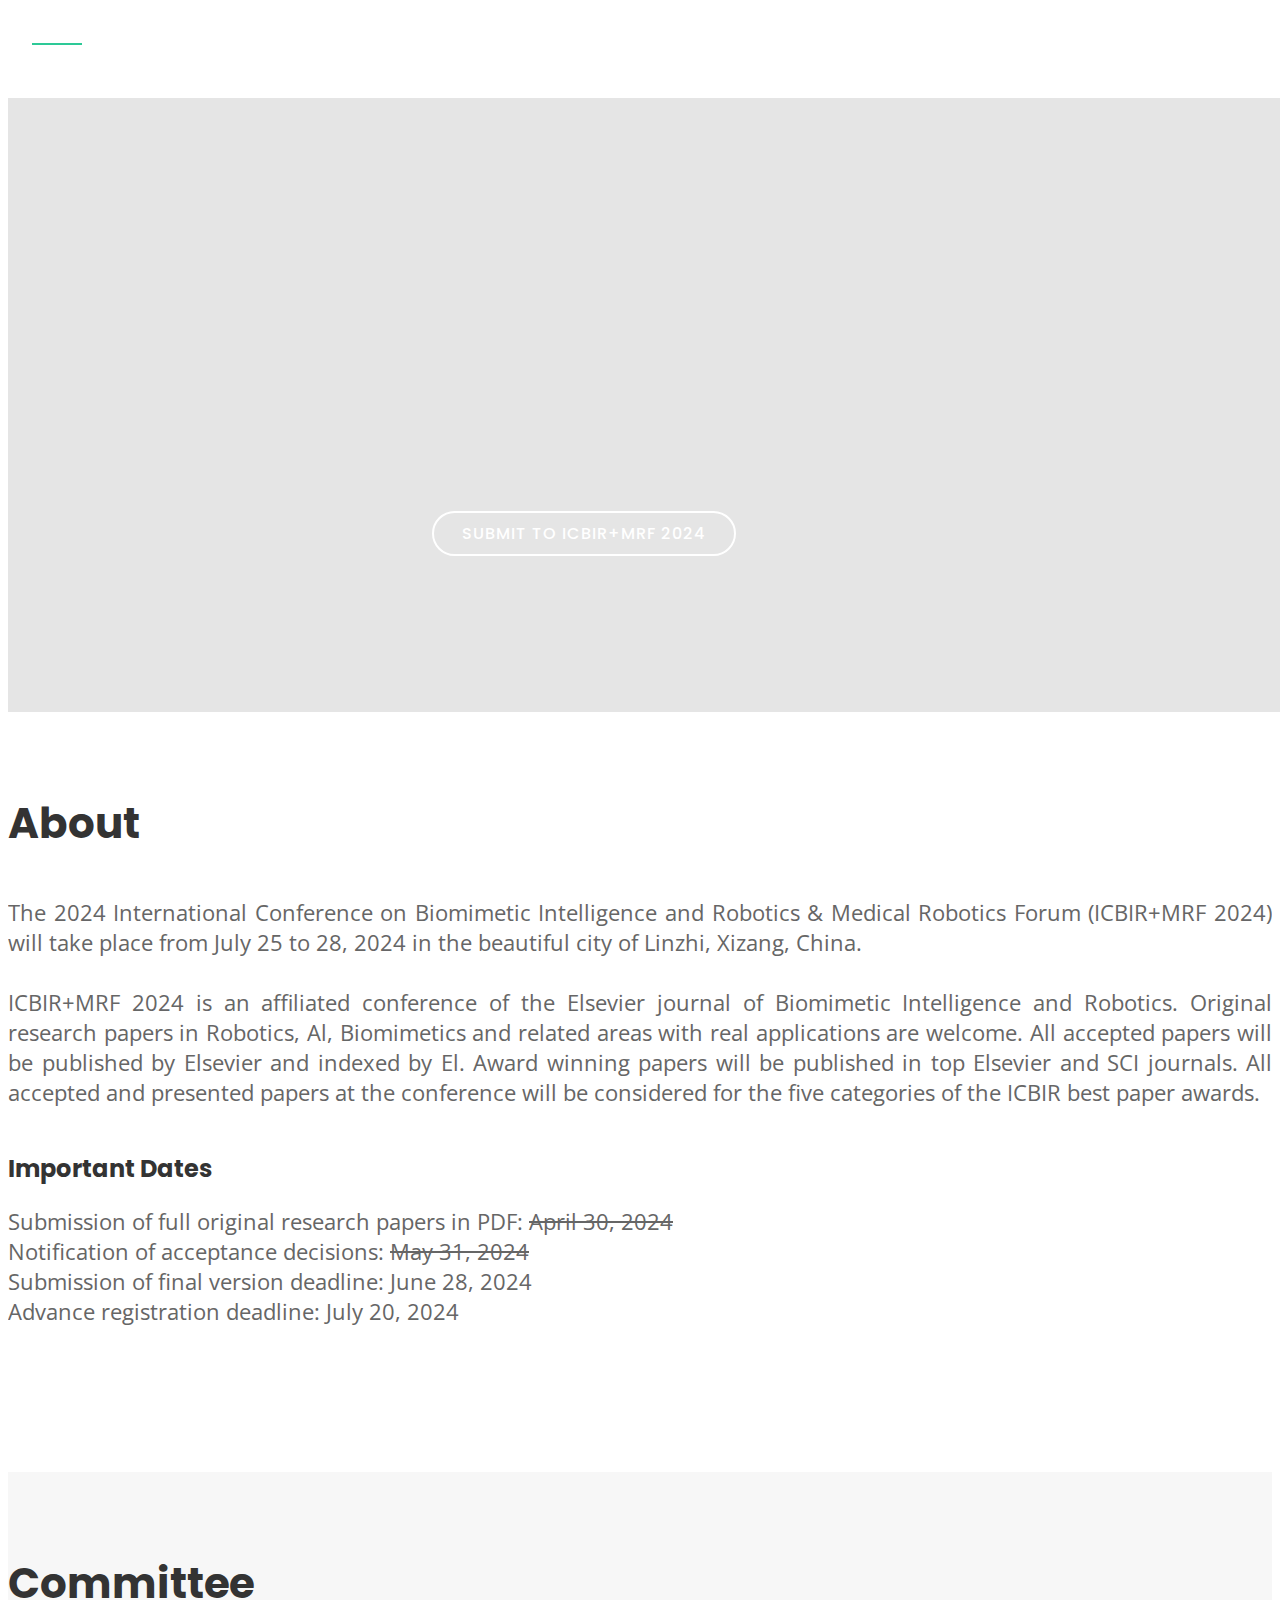
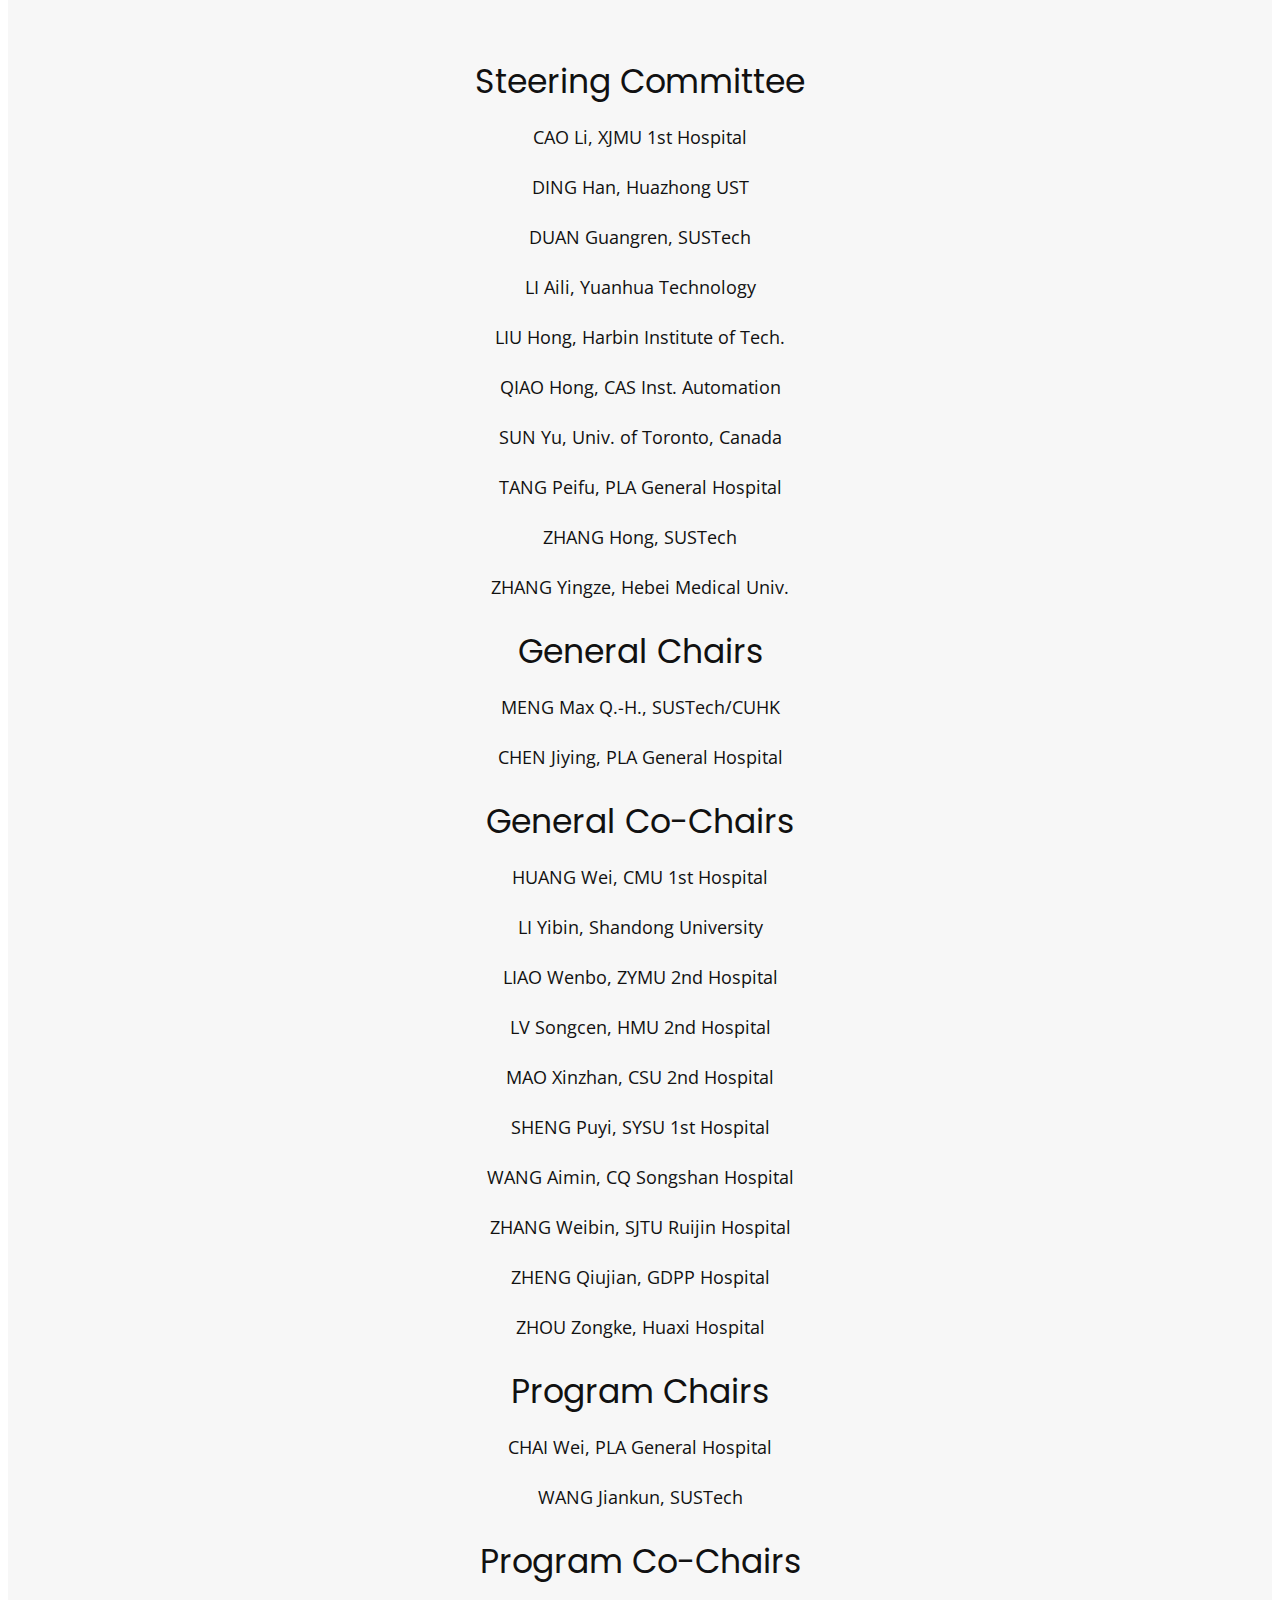
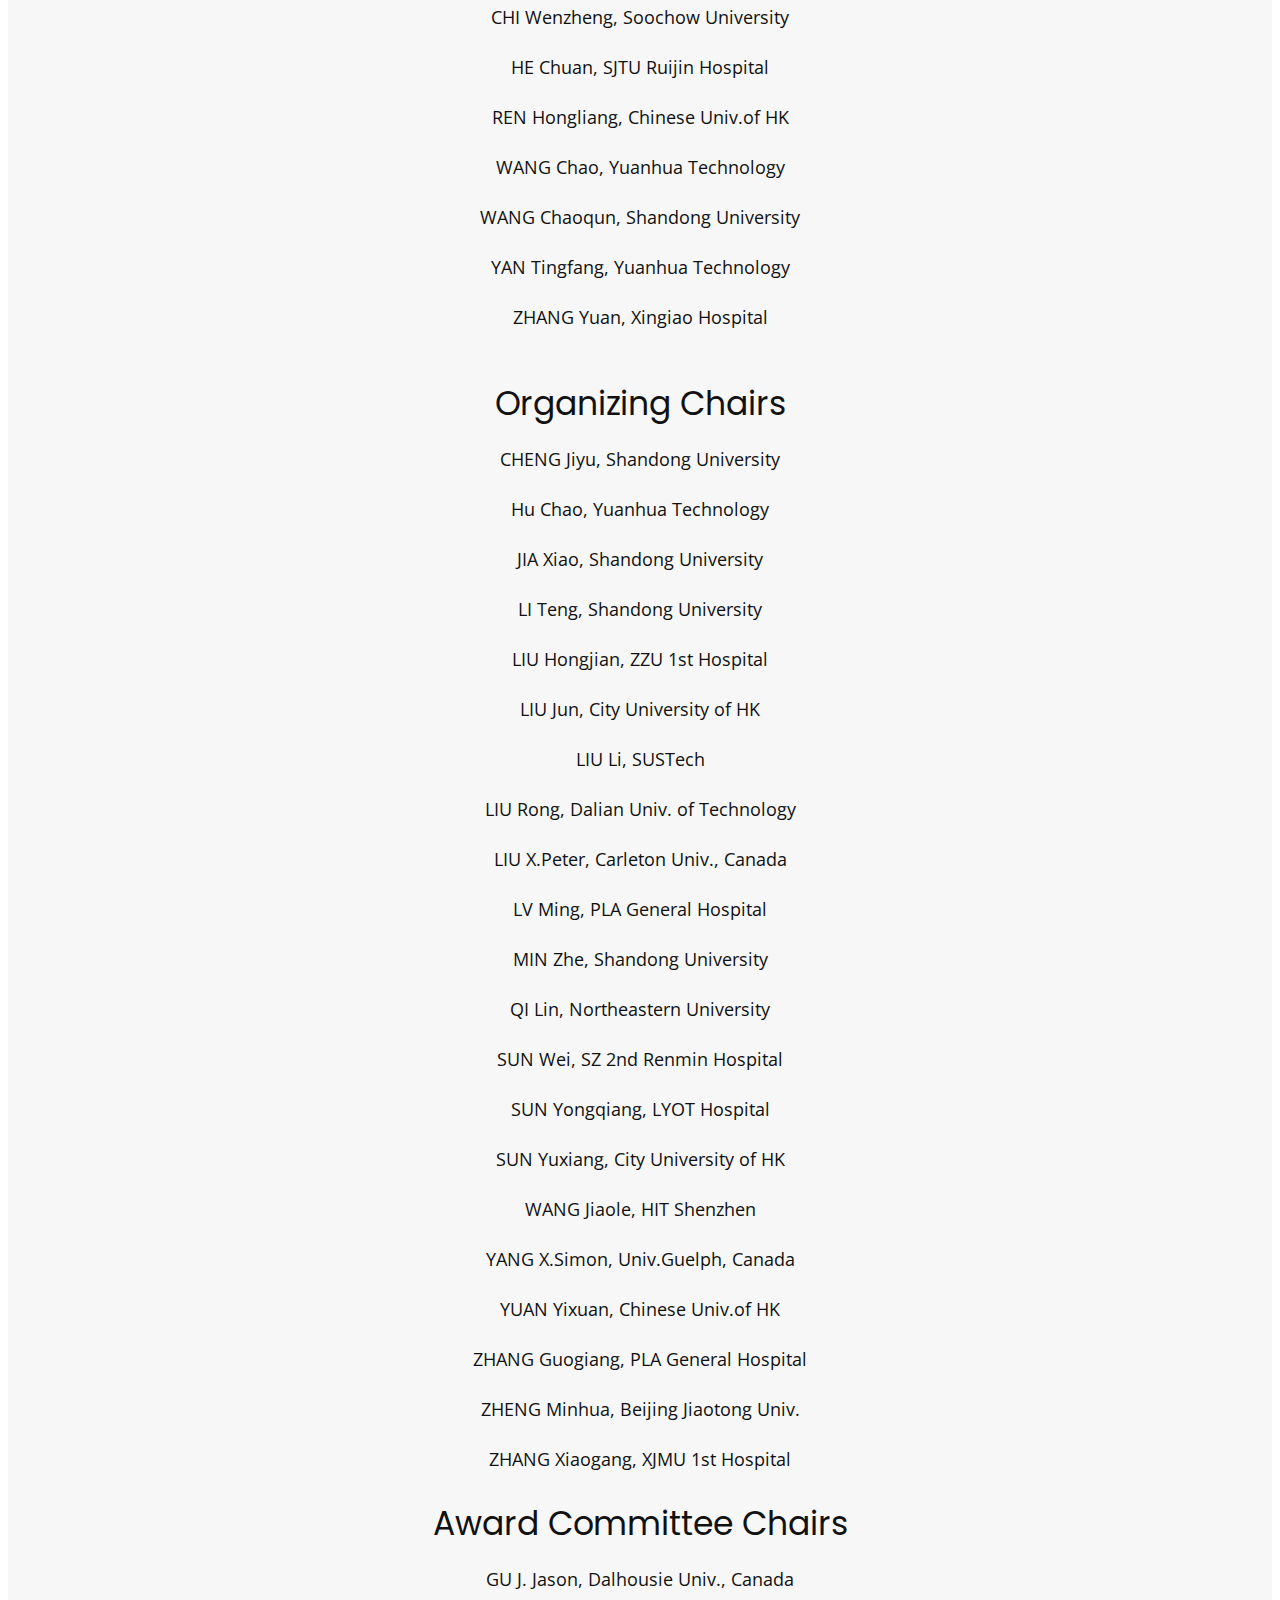
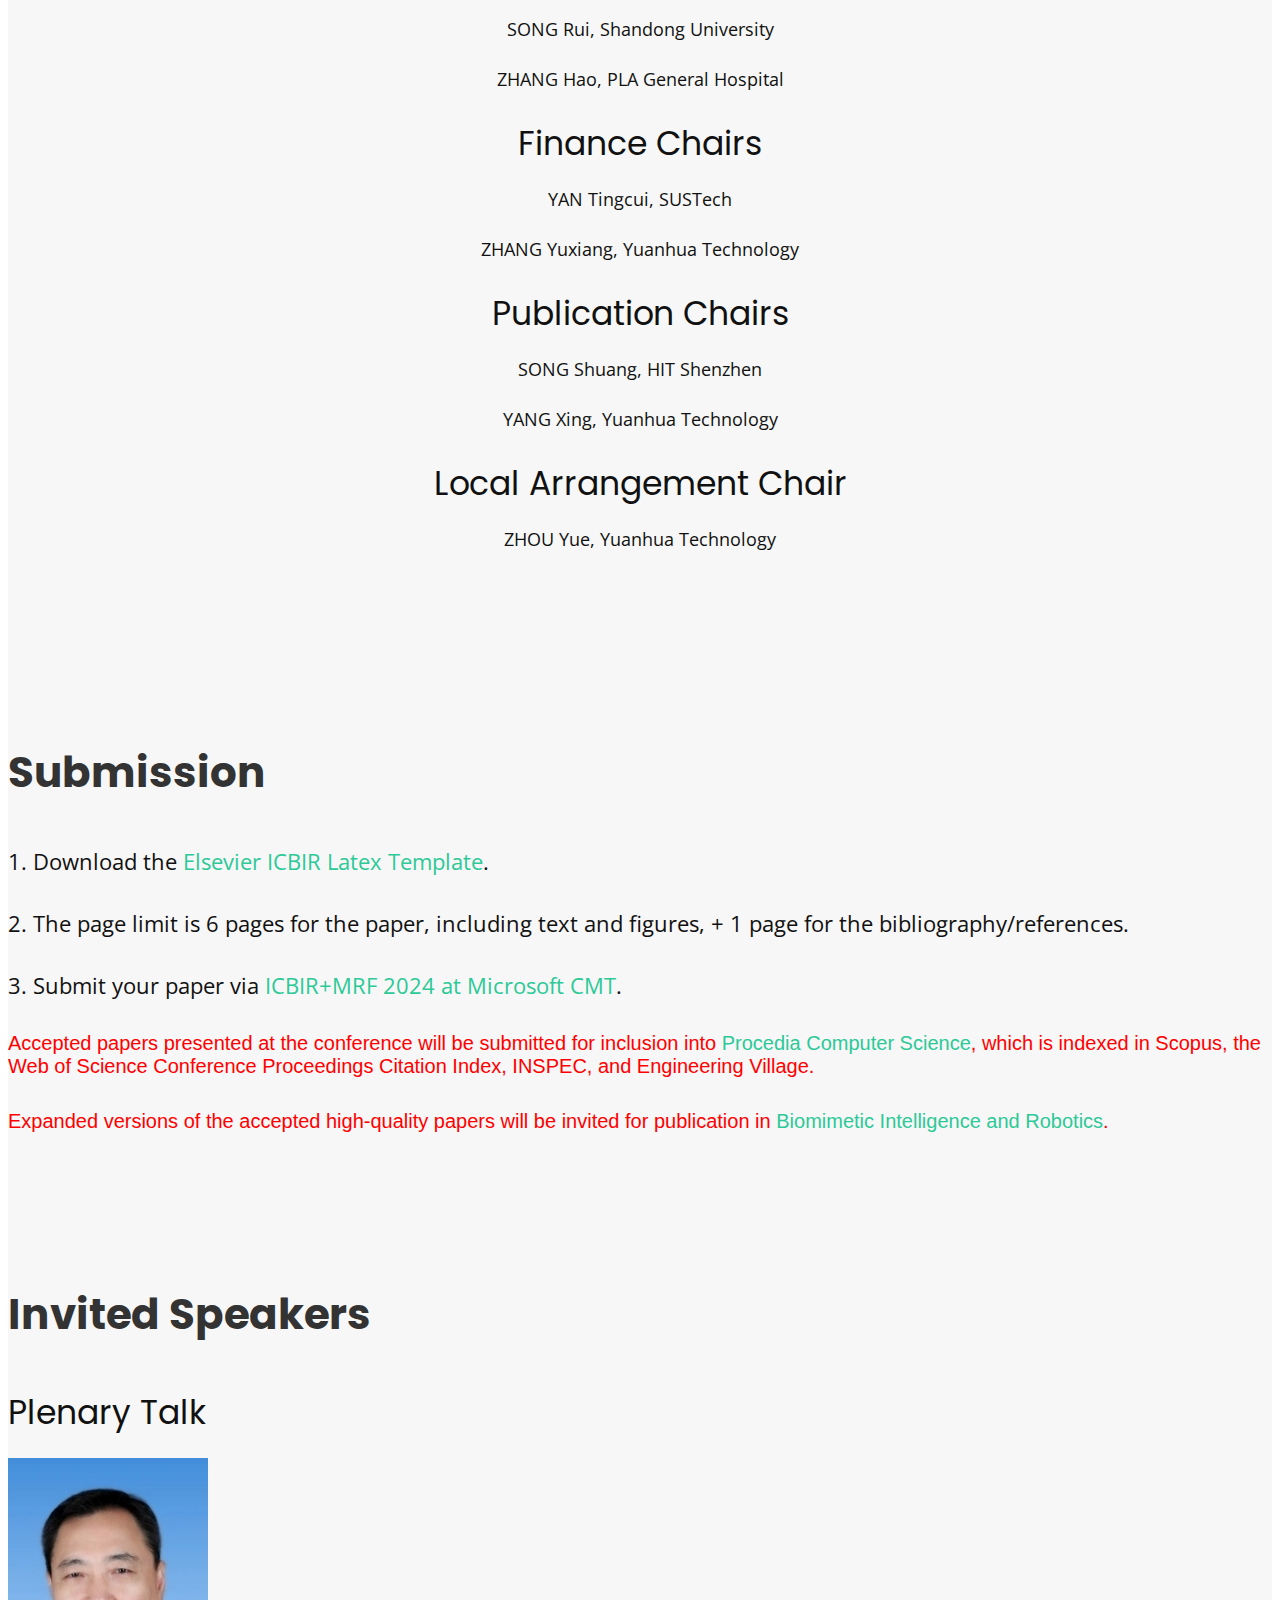
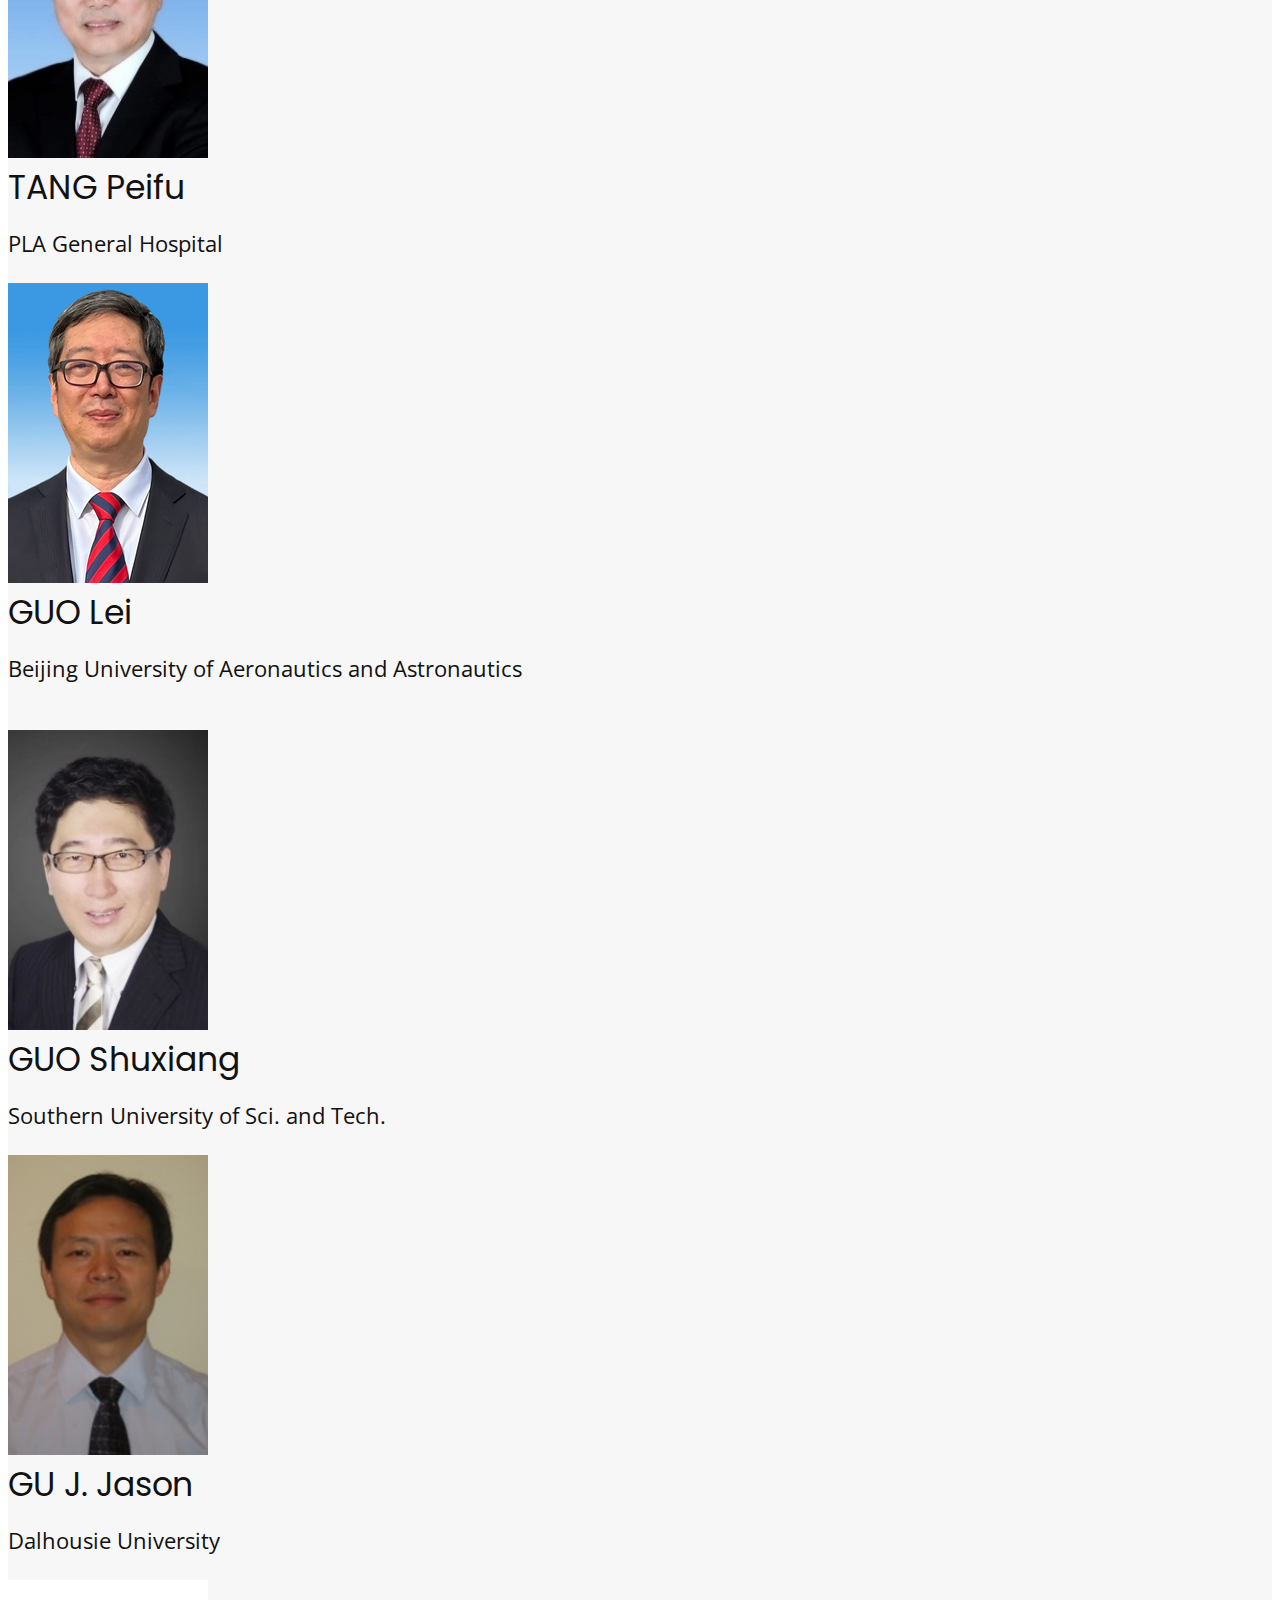
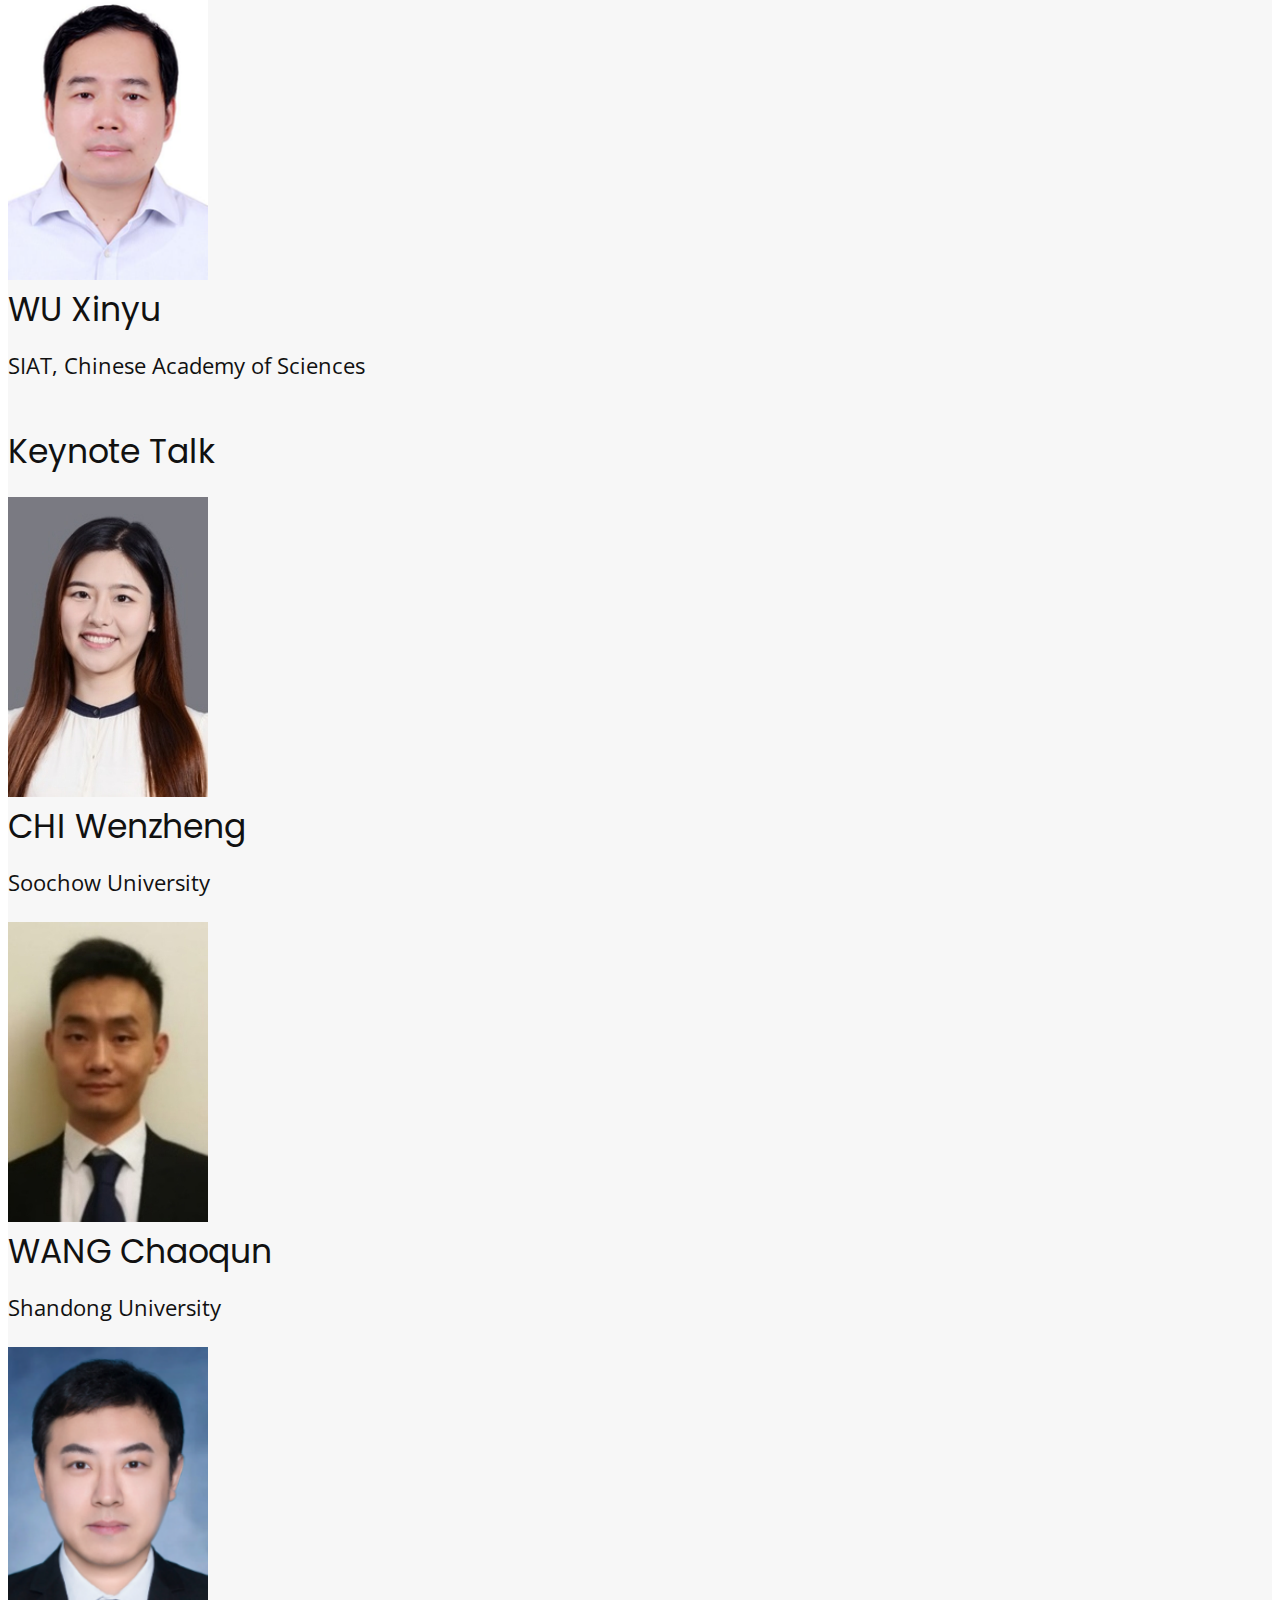
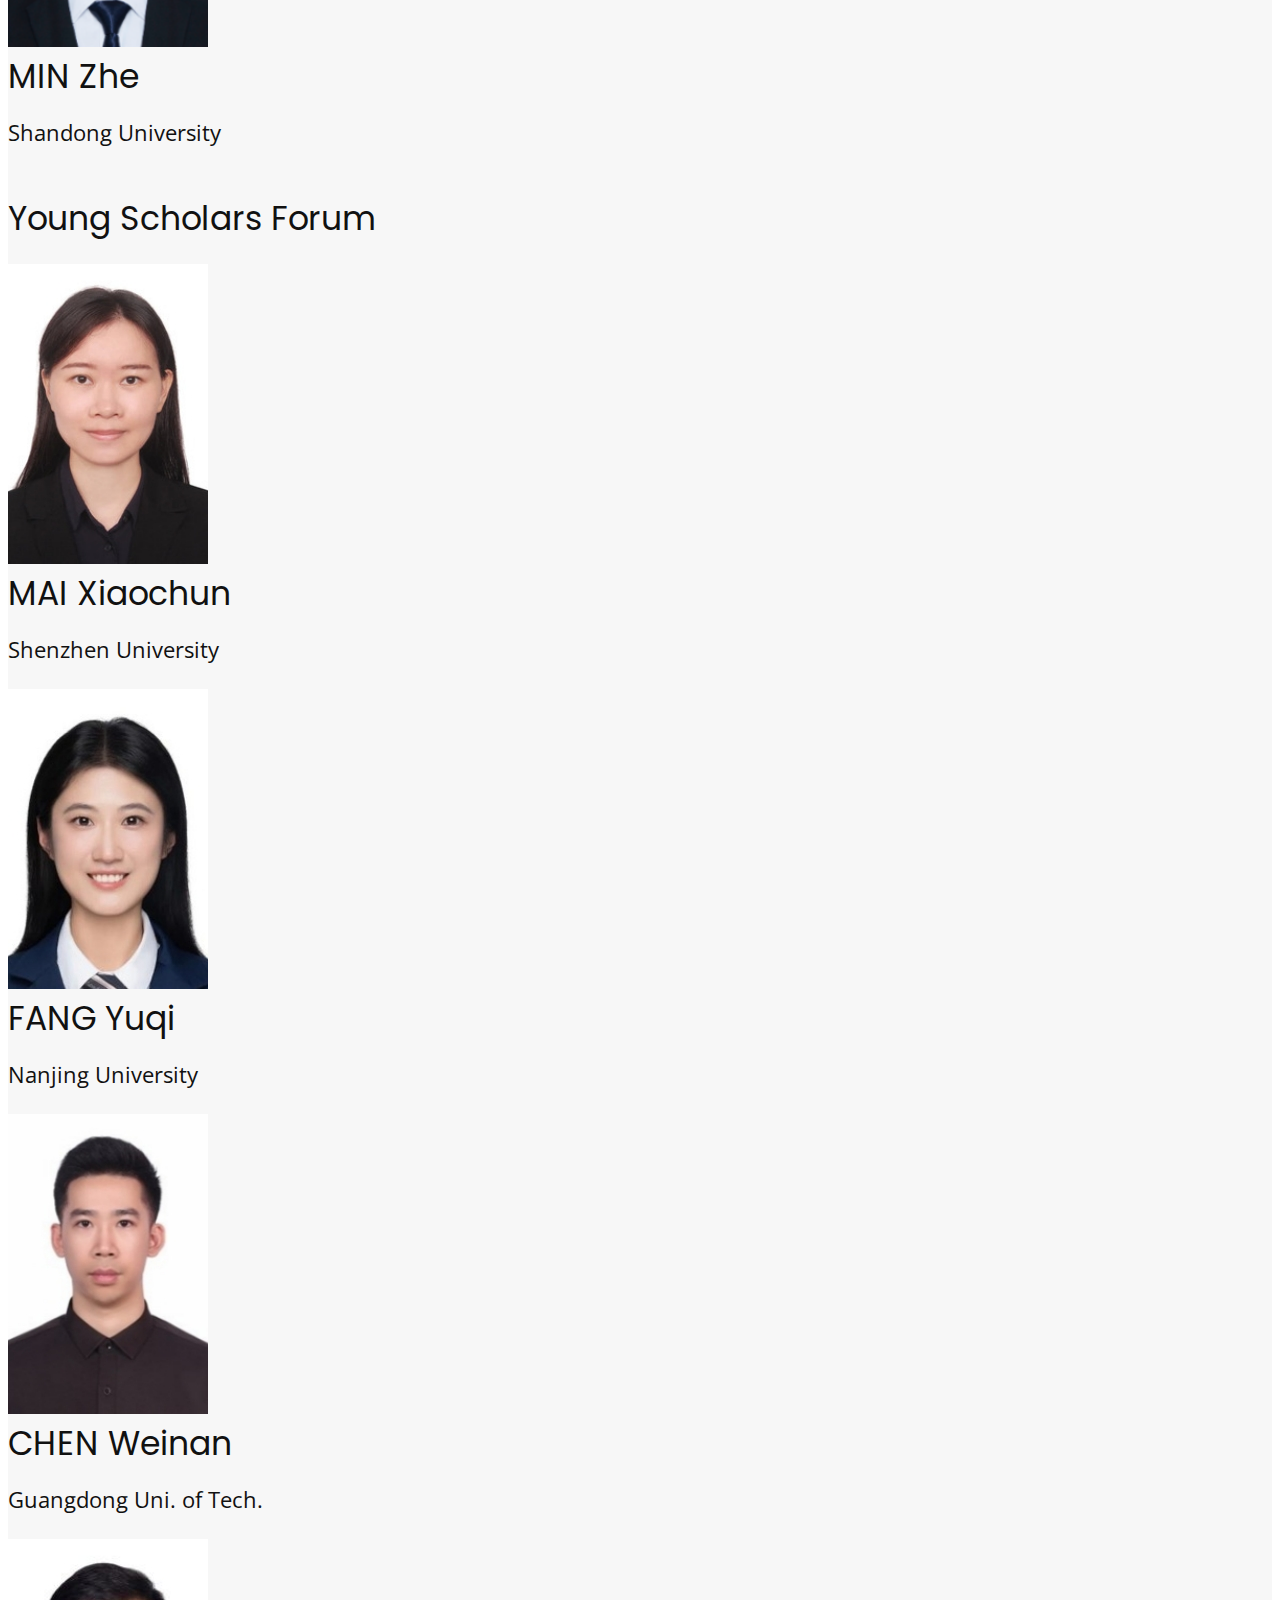
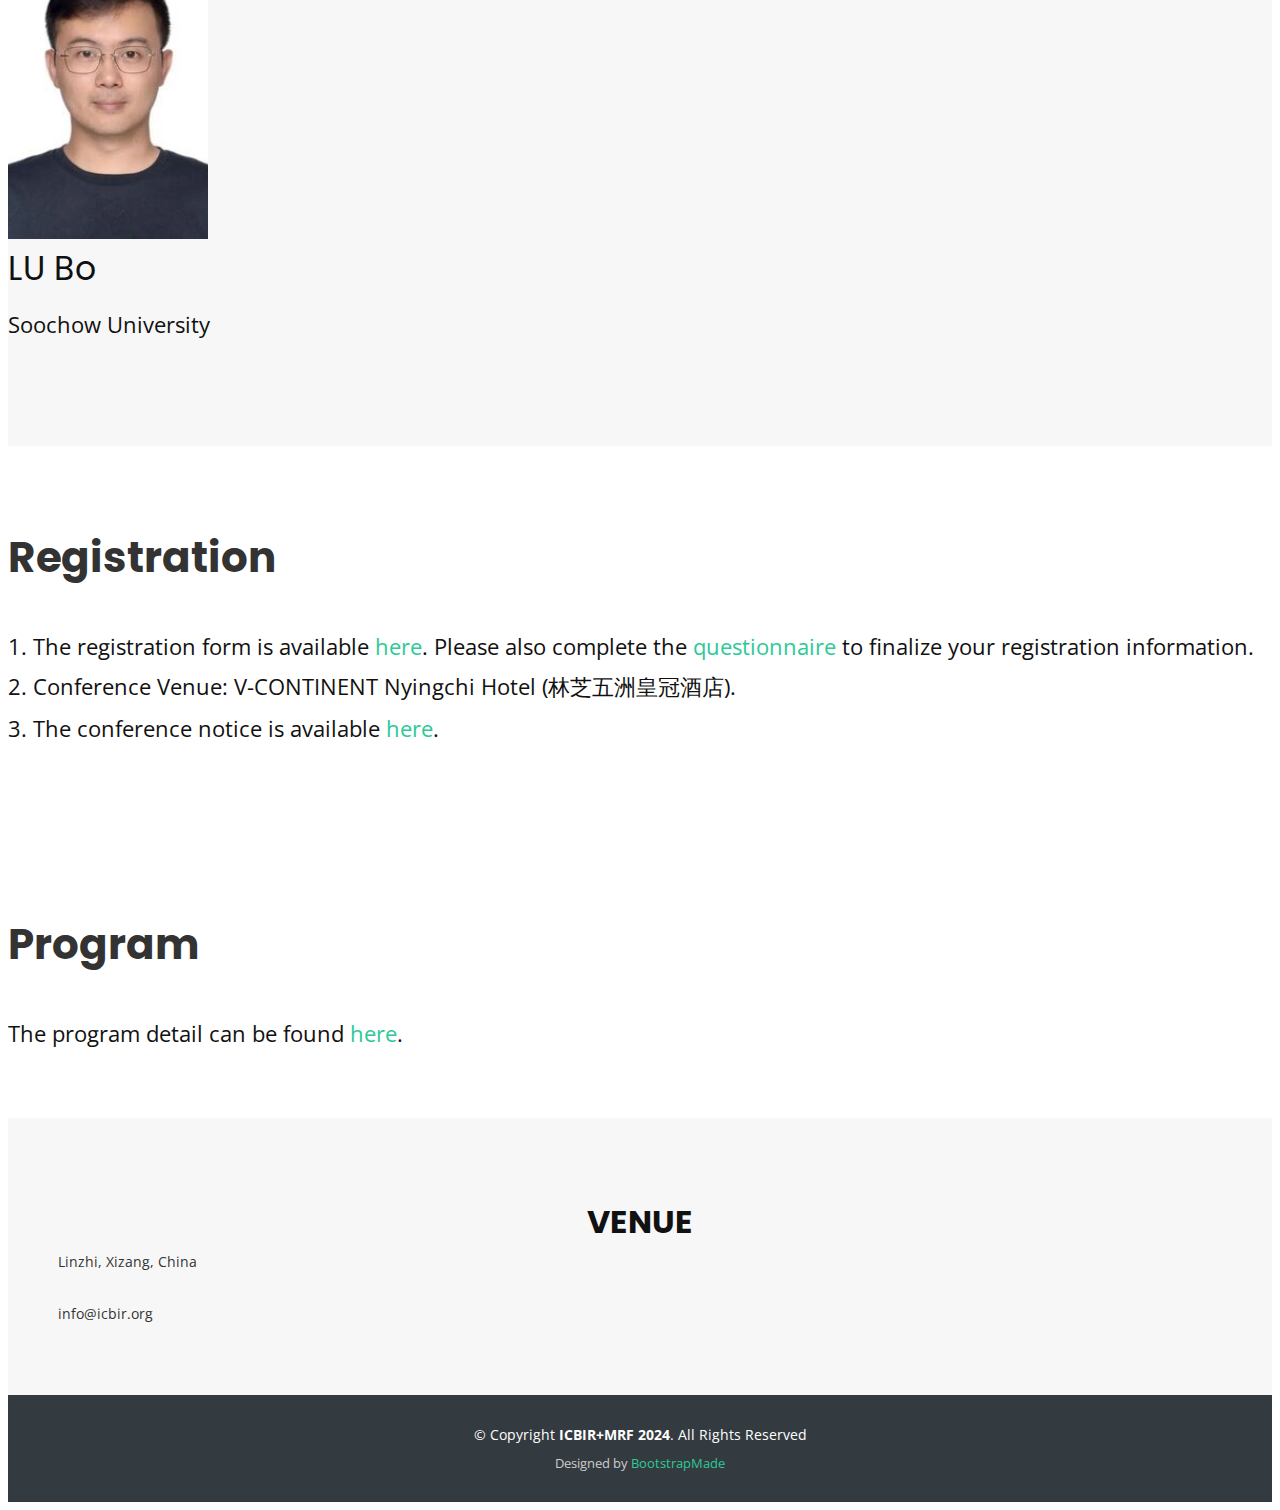
==== commit a510ae18: "pic-0724" ====
--- a/index.html
+++ b/index.html
@@ -324,7 +324,7 @@
 							<p>Soochow University</p>
 						</div>
 						<div class="col-md-4 d-flex flex-column align-items-center">
-							<img src="assets/img/chaoqun.jpeg" class="img-fluid" alt="">
+							<img src="assets/img/chaoqun.jpg" class="img-fluid" alt="">
 							<h3>WANG Chaoqun</h3>
 							<p>Shandong University</p>
 						</div>
